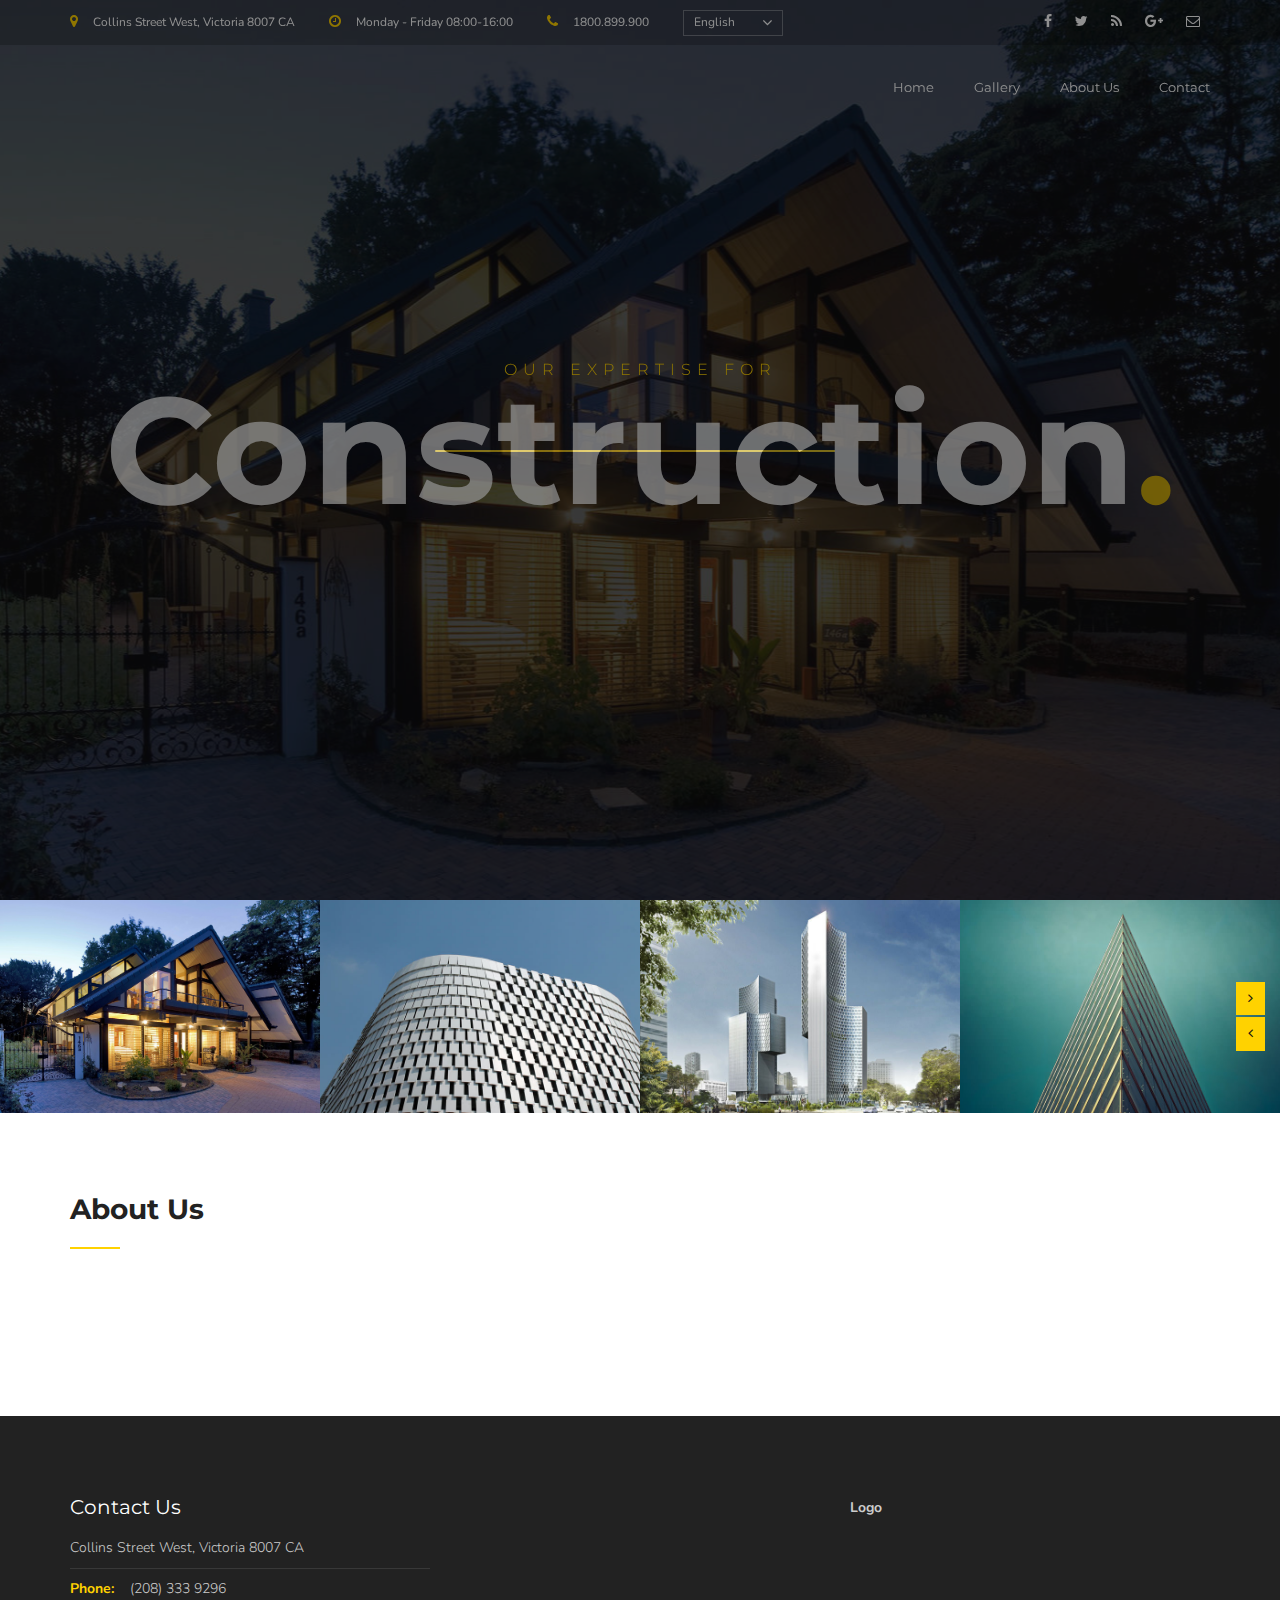
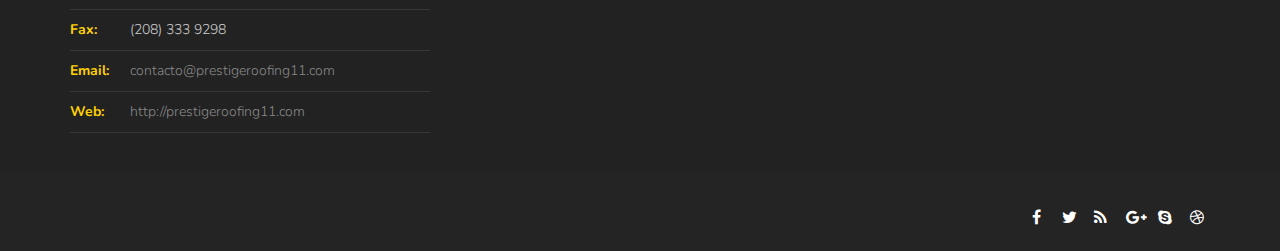
==== index.html @ 69c3b002 "part 1 theme" ====
<!DOCTYPE html>
<html lang="en">

<head>
    <meta charset="utf-8">
    <title>PRC</title>
    <meta name="viewport" content="width=device-width, initial-scale=1.0">
    <meta name="description" content="BuildPro is the most complete constructon and building website template">
    <meta name="keywords" content="construction,multipurpose,onepage,responsive,minimal,bootstrap,theme">
    <meta name="author" content="">


    <!--[if lt IE 9]>
	<script src="js/html5shiv.js"></script>
	<![endif]-->


    <!-- CSS Files
    ================================================== -->
    <link rel="stylesheet" href="css/bootstrap.css" type="text/css">	
	<link rel="stylesheet" href="css/jpreloader.css" type="text/css">
    <link rel="stylesheet" href="css/animate.css" type="text/css">
    <link rel="stylesheet" href="css/owl.carousel.css" type="text/css">
    <link rel="stylesheet" href="css/magnific-popup.css" type="text/css">
    <link rel="stylesheet" href="css/style.css" type="text/css">

    <!-- custom background -->
    <link rel="stylesheet" href="css/bg.css" type="text/css">

    <!-- color scheme -->
    <link rel="stylesheet" href="css/color.css" type="text/css" id="colors">

    <!-- RS5.0 Main Stylesheet -->
    <link rel="stylesheet" type="text/css" href="revolution/css/settings.css">

    <!-- RS5.0 Layers and Navigation Styles -->
    <link rel="stylesheet" type="text/css" href="revolution/css/layers.css">
    <link rel="stylesheet" type="text/css" href="revolution/css/navigation.css">
</head>

<body id="homepage">

    <div id="wrapper">

        <!-- header begin -->
        <header>
            <div class="info">
                <div class="container">
                    <div class="row">
                        <div class="col-md-8">
                            <div class="col"><span class="id-color"><i class="fa fa-map-marker"></i></span>Collins
                                Street West, Victoria 8007 CA </div>
                            <div class="col"><span class="id-color"><i class="fa fa-clock-o"></i></span>Monday - Friday
                                08:00-16:00</div>
                            <div class="col"><span class="id-color"><i class="fa fa-phone"></i></span>1800.899.900</div>
                            <div class="col">
                                <div id="lang-selector" class="dropdown">
                                    <a href="#" class="btn-selector">English</a>
                                    <ul>
                                        <li class="active"><a href="#">English</a></li>
                                        <li><a href="#">Spanish</a></li>
                                    </ul>
                                </div>
                            </div>

                        </div>
                        <div class="col-md-4 text-right">
                            <!-- social icons -->
                            <div class="col social">
                                <a href="#"><i class="fa fa-facebook"></i></a>
                                <a href="#"><i class="fa fa-twitter"></i></a>
                                <a href="#"><i class="fa fa-rss"></i></a>
                                <a href="#"><i class="fa fa-google-plus"></i></a>
                                <a href="#"><i class="fa fa-envelope-o"></i></a>
                            </div>
                            <!-- social icons close -->
                        </div>
                    </div>
                </div>
            </div>

            <div class="container">
                <div class="row">
                    <div class="col-md-12">
                        <!-- logo begin -->
                        <div id="logo">
                            <a href="/">
                                <!--<img class="logo" src="images/logo.png" alt="">
                                <img class="logo-2" src="images/logo-2.png" alt="">-->
                            </a>
                        </div>
                        <!-- logo close -->

                        <!-- small button begin -->
                        <span id="menu-btn"></span>
                        <!-- small button close -->

                        <!-- mainmenu begin -->
                        <nav>
                            <ul id="mainmenu">
                                <li><a href="/">Home</a>
                                </li>
                                <li><a href="gallery.html">Gallery</a>
                                </li>
                                <li><a href="">About Us</a>
                                </li>
                                <li><a href="contact.html">Contact</a></li>
                            </ul>
                        </nav>

                    </div>
                    <!-- mainmenu close -->

                </div>
            </div>
        </header>
        <!-- header close -->

        <!-- content begin -->
        <div id="content" class="no-bottom no-top">

            <!-- revolution slider begin -->
            <section id="section-slider" class="fullwidthbanner-container" aria-label="section-slider">
                <div id="revolution-slider">
                    <ul>
                        <li data-transition="fade" data-slotamount="10" data-masterspeed="default" data-thumb="">
                            <!--  BACKGROUND IMAGE -->
                            <img src="images-slider/wide13.jpg" alt="" data-bgposition="center center"
                                data-bgfit="cover" data-bgrepeat="no-repeat" data-bgparallax="10" />
                            <div class="tp-caption big-white" data-x="['center']" data-hoffset="['0']"
                                data-y="['middle']" data-voffset="['-80']" data-width="none" data-height="none"
                                data-whitespace="nowrap"
                                data-transform_in="opacity:0;scaleX:2;scaleY:2;s:400;e:Power3.easeOut;"
                                data-transform_out="opacity:0;s:400;e:Power3.easeOut;" data-start="400">
                                <span class="id-color">Our Expertise For</span>
                            </div>

                            <div class="tp-caption" data-x="['center']" data-hoffset="['0']" data-y="['middle']"
                                data-voffset="['110']" data-width="none" data-height="none" data-whitespace="nowrap"
                                data-transform_in="opacity:0;s:400;y:50;e:Power3.easeOut;"
                                data-transform_out="opacity:0;s:400;e:Power3.easeOut;" data-start="800">
                                <a href="contact.html" class="btn-slider">Contact US
                                </a>
                            </div>

                            <div class="tp-caption ultra-big-white customin customout start" data-x="['center']"
                                data-hoffset="['0']" data-y="['middle']" data-voffset="['0']" data-width="none"
                                data-height="none" data-whitespace="nowrap"
                                data-transform_in="opacity:0;scaleX:2;scaleY:2;s:400;e:Power3.easeOut;"
                                data-transform_out="opacity:0;s:400;e:Power3.easeOut;" data-start="600" data-end="1600">
                                Construction<span class="id-color">.</span>
                            </div>

                            <div class="tp-caption ultra-big-white customin customout start" data-x="center"
                                data-y="center" data-width="none" data-height="none" data-whitespace="nowrap"
                                data-transform_in="opacity:0;scaleX:2;scaleY:2;s:400;e:Power3.easeOut;"
                                data-transform_out="opacity:0;s:400;e:Power3.easeOut;" data-start="1600"
                                data-end="2600">
                                Planning<span class="id-color">.</span>
                            </div>

                            <div class="tp-caption ultra-big-white customin customout start" data-x="center"
                                data-y="center" data-width="none" data-height="none" data-whitespace="nowrap"
                                data-transform_in="opacity:0;scaleX:2;scaleY:2;s:400;e:Power3.easeOut;"
                                data-transform_out="opacity:0;s:400;e:Power3.easeOut;" data-start="2600">
                                Renovation<span class="id-color">.</span>
                            </div>
                        </li>

                        <li data-transition="fade" data-slotamount="10" data-masterspeed="default" data-thumb="">
                            <!--  BACKGROUND IMAGE -->
                            <img src="images-slider/bg-c-2.jpg" alt="" data-bgposition="center center"
                                data-bgfit="cover" data-bgrepeat="no-repeat" data-bgparallax="10" />
                            <div class="tp-caption big-white" data-x="['center']" data-hoffset="['0']"
                                data-y="['middle']" data-voffset="['-80']" data-width="none" data-height="none"
                                data-whitespace="nowrap"
                                data-transform_in="opacity:0;scaleX:2;scaleY:2;s:400;e:Power3.easeOut;"
                                data-transform_out="opacity:0;s:400;e:Power3.easeOut;" data-start="400">
                                <span class="id-color">We Build</span>
                            </div>

                            <div class="tp-caption ultra-big-white customin customout start" data-x="['center']"
                                data-hoffset="['0']" data-y="['middle']" data-voffset="['0']" data-width="none"
                                data-height="none" data-whitespace="nowrap"
                                data-transform_in="opacity:0;scaleX:2;scaleY:2;s:400;e:Power3.easeOut;"
                                data-transform_out="opacity:0;s:400;e:Power3.easeOut;" data-start="600">
                                Your Dream<span class="id-color">.</span>
                            </div>

                            <div class="tp-caption" data-x="['center']" data-hoffset="['0']" data-y="['middle']"
                                data-voffset="['110']" data-width="none" data-height="none" data-whitespace="nowrap"
                                data-transform_in="opacity:0;s:400;y:50;e:Power3.easeOut;"
                                data-transform_out="opacity:0;s:400;e:Power3.easeOut;" data-start="800">
                                <a href="contact.html" class="btn-slider">Contact US
                                </a>
                            </div>
                        </li>

                        <li data-transition="fade" data-slotamount="10" data-masterspeed="default" data-thumb="">
                            <!--  BACKGROUND IMAGE -->
                            <img src="images-slider/bg-c-1.jpg" alt="" data-bgposition="center center"
                                data-bgfit="cover" data-bgrepeat="no-repeat" data-bgparallax="10" />
                            <div class="tp-caption big-white" data-x="['center']" data-hoffset="['0']"
                                data-y="['middle']" data-voffset="['-80']" data-width="none" data-height="none"
                                data-whitespace="nowrap"
                                data-transform_in="opacity:0;scaleX:2;scaleY:2;s:400;e:Power3.easeOut;"
                                data-transform_out="opacity:0;s:400;e:Power3.easeOut;" data-start="400">
                                <span class="id-color">Your Construction</span>
                            </div>

                            <div class="tp-caption ultra-big-white customin customout start" data-x="['center']"
                                data-hoffset="['0']" data-y="['middle']" data-voffset="['0']" data-width="none"
                                data-height="none" data-whitespace="nowrap"
                                data-transform_in="opacity:0;scaleX:2;scaleY:2;s:400;e:Power3.easeOut;"
                                data-transform_out="opacity:0;s:400;e:Power3.easeOut;" data-start="600">
                                Partner<span class="id-color">.</span>
                            </div>

                            <div class="tp-caption" data-x="['center']" data-hoffset="['0']" data-y="['middle']"
                                data-voffset="['110']" data-width="none" data-height="none" data-whitespace="nowrap"
                                data-transform_in="opacity:0;s:400;y:50;e:Power3.easeOut;"
                                data-transform_out="opacity:0;s:400;e:Power3.easeOut;" data-start="800">
                                <a href="contact.html" class="btn-slider">Contact US
                                </a>
                            </div>
                        </li>

                    </ul>
                </div>
            </section>
            <!-- revolution slider close -->


            <!-- section begin -->
            <section id="section-gallery" aria-label="section-gallery" class="no-top no-bottom" data-bgcolor="#2">
                <div class="owl-custom-nav">
                    <a class="btn-next"></a>
                    <a class="btn-prev"></a>
                </div>

                <div id="gallery-carousel-4" class="owl-slide carousel-style-2">

                    <!-- gallery carousel-item -->
                    <div class="carousel-item">
                        <div class="picframe">
                            <img src="images/portfolio/pf1.jpg" alt="" />
                        </div>
                    </div>
                    <!-- close gallery carousel-item -->

                    <!-- gallery carousel-item -->
                    <div class="carousel-item">
                        <div class="picframe">
                            <img src="images/portfolio/pf2.jpg" alt="" />
                        </div>
                    </div>
                    <!-- close gallery carousel-item -->

                    <!-- gallery carousel-item -->
                    <div class="carousel-item">
                        <div class="picframe">
                            <img src="images/portfolio/pf3.jpg" alt="" />
                        </div>
                    </div>
                    <!-- close gallery carousel-item -->

                    <!-- gallery carousel-item -->
                    <div class="carousel-item">
                        <div class="picframe">
                            <img src="images/portfolio/pf4.jpg" alt="" />
                        </div>
                    </div>
                    <!-- close gallery carousel-item -->

                    <!-- gallery carousel-item -->
                    <div class="carousel-item">
                        <div class="picframe">
                            <img src="images/portfolio/pf5.jpg" alt="" />
                        </div>
                    </div>
                    <!-- close gallery carousel-item -->

                    <!-- gallery carousel-item -->
                    <div class="carousel-item">
                        <div class="picframe">
                            <img src="images/portfolio/pf6.jpg" alt="" />
                        </div>
                    </div>
                    <!-- close gallery carousel-item -->

                    <!-- gallery carousel-item -->
                    <div class="carousel-item">
                        <div class="picframe">
                            <img src="images/portfolio/pf7.jpg" alt="" />
                        </div>
                    </div>
                    <!-- close gallery carousel-item -->

                    <!-- gallery carousel-item -->
                    <div class="carousel-item">
                        <div class="picframe">
                            <img src="images/portfolio/pf8.jpg" alt="" />
                        </div>
                    </div>
                    <!-- close gallery carousel-item -->

                </div>
            </section>
            <!-- section close -->

            <!-- section begin -->
            <section id="section-about">
                <div class="container">
                    <div class="row">
                        <div class="col-md-3">
                            <h2>About Us<span class="tiny-border"></span></h2>
                        </div>

                        <div class="col-md-9">
                            <div class="row">
                                <!-- feature box begin -->
                                <div class="col-md-6 wow fadeInRight">
                                    Sed ut perspiciatis unde omnis iste natus error sit voluptatem accusantium
                                    doloremque laudantium, totam rem aperiam, eaque ipsa quae ab illo inventore
                                    veritatis et quasi architecto beatae. Sed ut perspiciatis unde omnis iste natus
                                    error sit voluptatem accusantium doloremque laudantium, totam rem aperiam, eaque
                                    ipsa quae ab illo inventore veritatis et quasi architecto beatae.
                                </div>
                                <!-- feature box close -->

                                <!-- feature box begin -->
                                <div class="col-md-6 wow fadeInRight" data-wow-delay=".2s">
                                    Sed ut perspiciatis unde omnis iste natus error sit voluptatem accusantium
                                    doloremque laudantium, totam rem aperiam, eaque ipsa quae ab illo inventore
                                    veritatis et quasi architecto beatae. Sed ut perspiciatis unde omnis iste natus
                                    error sit voluptatem accusantium doloremque laudantium, totam rem aperiam, eaque
                                    ipsa quae ab illo inventore veritatis et quasi architecto beatae.
                                </div>
                                <!-- feature box close -->


                            </div>
                        </div>

                    </div>
                </div>
            </section>
            <!-- section close -->






            


        </div>

        <!-- footer begin -->
        <footer>
            <div class="container">
                <div class="row">
                    <div class="col-md-4">
                        <h3>Contact Us</h3>
                        <div class="widget widget-address">
                            <address>
                                <span>Collins Street West, Victoria 8007 CA</span>
                                <span><strong>Phone:</strong>(208) 333 9296</span>
                                <span><strong>Fax:</strong>(208) 333 9298</span>
                                <span><strong>Email:</strong><a
                                        href="mailto:contacto@prestigeroofing11.com">contacto@prestigeroofing11.com</a></span>
                                <span><strong>Web:</strong><a href="#">http://prestigeroofing11.com</a></span>
                            </address>
                        </div>
                    </div>
                    <div class="col-md-4"></div>
                    <div class="col-md-4">
                        <!-- <img src="images/logo.png" class="logo-small" alt=""><br> -->
                        <label>Logo</label>
                    </div>
                </div>
            </div>

            <div class="subfooter">
                <div class="container">
                    <div class="row">
                        <div class="col-md-6">
           
                        </div>
                        <div class="col-md-6 text-right">
                            <div class="social-icons">
                                <a href="#"><i class="fa fa-facebook fa-lg"></i></a>
                                <a href="#"><i class="fa fa-twitter fa-lg"></i></a>
                                <a href="#"><i class="fa fa-rss fa-lg"></i></a>
                                <a href="#"><i class="fa fa-google-plus fa-lg"></i></a>
                                <a href="#"><i class="fa fa-skype fa-lg"></i></a>
                                <a href="#"><i class="fa fa-dribbble fa-lg"></i></a>
                            </div>
                        </div>
                    </div>
                </div>
            </div>

        </footer>
        <!-- footer close -->

        <a href="#" id="back-to-top"></a>
    </div>



     <!-- Javascript Files
    ================================================== -->
    <script src="js/jquery.min.js"></script>	
    <script src="js/jpreLoader.js"></script>
    <script src="js/bootstrap.min.js"></script>
    <script src="js/jquery.isotope.min.js"></script>
    <script src="js/easing.js"></script>
    <script src="js/owl.carousel.js"></script>
    <script src="js/jquery.countTo.js"></script>
    <script src="js/validation.js"></script>
    <script src="js/wow.min.js"></script>
    <script src="js/jquery.magnific-popup.min.js"></script>
    <script src="js/enquire.min.js"></script>
    <script src="js/jquery.stellar.min.js"></script>
    <script src="js/designesia.js"></script>

    <!-- RS5.0 Core JS Files -->
    <script type="text/javascript" src="revolution/js/jquery.themepunch.tools.min.js?rev=5.0"></script>
    <script type="text/javascript" src="revolution/js/jquery.themepunch.revolution.min.js?rev=5.0"></script>

    <!-- RS5.0 Extensions Files -->
    <script type="text/javascript" src="revolution/js/extensions/revolution.extension.video.min.js"></script>
    <script type="text/javascript" src="revolution/js/extensions/revolution.extension.slideanims.min.js"></script>
    <script type="text/javascript" src="revolution/js/extensions/revolution.extension.layeranimation.min.js"></script>
    <script type="text/javascript" src="revolution/js/extensions/revolution.extension.navigation.min.js"></script>
    <script type="text/javascript" src="revolution/js/extensions/revolution.extension.actions.min.js"></script>
    <script type="text/javascript" src="revolution/js/extensions/revolution.extension.kenburn.min.js"></script>
    <script type="text/javascript" src="revolution/js/extensions/revolution.extension.migration.min.js"></script>
    <script type="text/javascript" src="revolution/js/extensions/revolution.extension.parallax.min.js"></script>

    <script>
        jQuery(document).ready(function () {
            jQuery("#revolution-slider").revolution({
                sliderType: "standard",
                sliderLayout: "fullscreen",
                delay: 3500,
                navigation: {
                    arrows: { enable: true }
                },
                parallax: {
                    type: "mouse",
                    origo: "slidercenter",
                    speed: 2000,
                    levels: [2, 3, 4, 5, 6, 7, 12, 16, 10, 50],
                },
                spinner: "off",
                gridwidth: 1140,
                gridheight: 640,
                disableProgressBar: "on"
            });
        });
    </script>


</body>

</html>
---- css/jpreloader.css ----
#jpreOverlay {
	background-color: #000000;
	position:absolute;
	width:100%;
	height:100%;
}
#jpreSlide{
	font-size:22px;
	color:#ccc;
	text-align:center;
	width:50%;
	height:30%;
}
#jpreLoader{
	width:400px;
	height:2px;
	background:#111;
	border-radius:25px;
	-moz-border-radius:25px;
	-webkit-border-radius:25px;
}

#jpreBar {
	background:#222;
	border-radius:25px;
	-moz-border-radius:25px;
	-webkit-border-radius:25px;
}

#jprePercentage {
	color:#111;
	z-index:-1;
	font-family:Arial,Helvetica,sans-serif;
	text-align:center;
	margin-top:10px;
	font-size:96px;
	margin-top:-10px;
}

#jSplash{
	line-height:200%;
}

#jSplash section{
	padding:0;
	display:block;
	background:none !important;
}
---- css/style.css ----
/* ================================================== */
/* BuildPro
/* created by designesia

* body
* header
	* subheader
* navigation
* content
* section
* footer
* sidebar
* blog
* products
* contact
* coming soon page
* elements
	* address
	* border
	* box icon
	* breadcrumb
	* button and link
	* columns
	* counter
	* dropdown
	* divider
	* dropcap
	* heading
	* icon font
	* list
	* map
	* package
	* page heading
	* pagination
	* pricing
	* preloader
	* progress bar
	* social icons
	* spacer
	* tabs
	* team
	* testimonial
* plugin
* media query
*/

@charset "utf-8";

/* ================================================== */
/* import custom fonts */
/* ================================================== */
@import url('https://fonts.googleapis.com/css?family=Montserrat:100,100i,200,200i,300,300i,400,400i,500,500i,600,600i,700,700i,800,800i,900,900i');
@import url('https://fonts.googleapis.com/css?family=Nunito:300,300i,400,400i,600,600i,700,700i,800,800i,900,900i');

/* ================================================== */
/* import fonts icon */
/* ================================================== */
@import url("../fonts/font-awesome/css/font-awesome.css");
@import url("../fonts/elegant_font/HTML_CSS/style.css");
@import url("../fonts/et-line-font/style.css");

/* ================================================== */
/* body */
/* ================================================== */
html{
	background:#000000 !important;
}

body {
	font-family: "Nunito",Arial, Helvetica, sans-serif;
	font-size: 14px;
	font-weight:400;
	color: #ddd;
	line-height: 1.7em;
	padding: 0;
	background:#606060;
	display:none;
}

body.de_light{
	color:#555;
}

#wrapper{
overflow:hidden;
}

.de-navbar-left #wrapper{
overflow:visible;
}

/* ================================================== */
/*  header	*/ 
/* ================================================== */
	header {
	width: 100%;
	height: 80px;
	position: absolute;
	top: 0;
	left: 0;
	z-index: 999;
	background:#333333;
	border-bottom:solid 1px rgba(0,0,0,0.0);
	}
	
	header .info{
	display:none;
	color:#fff;
	padding:10px 0 10px 0;
	width:100%;
	z-index:100;
	background:rgba(0,0,0,.2);
	}
	header .info .col{
	display:inline-block;
	font-size:12px;
	}
	header .info .col{
	padding-right:30px;
	}
	
	header .info .col:last-child{
	padding-right:0px;
	}
	
	header .info i{
	font-size:14px;
	margin-right:15px;
	}
	
	header .info .social.col{
	border:none;
	}
	header .info .social i{
	color:#fff;
	font-size:14px;
	display:inline-block;
	float:none;
	padding:0 10px 0 10px;
	margin:0;
	}
	header .info strong{
	font-size:12px;
	}
	
	header.header-bg{
	background:rgba(0,0,0,0.5);
	}
	
	header.transparent{
	background:rgba(0,0,0,0.0);
	}
	
	header.autoshow{
	top:-120px;
	height:70px !important;
	}	
	
	header.autoshow.scrollOn,header.autoshow.scrollOff{
	-o-transition:.5s;
	-ms-transition:.5s;
	-moz-transition:.5s;
	-webkit-transition:.5s;
	transition:.5s;
	outline: none;	
	}
	
	header.autoshow.scrollOn{
	top:0;
	}
	
	header.autoshow.scrollOff{
	top:-120px;
	}
	
	header div#logo {
	display: inline-block;
	height: 100%;
	float: left;
	font-family: "Oswald", sans-serif;
	font-size: 72px;
	color: white;
	font-weight: 400;
	line-height:60px;
	-webkit-transition: all 0.3s;
	-moz-transition: all 0.3s;
	-ms-transition: all 0.3s;
	-o-transition: all 0.3s;
	transition: all 0.3s; 
	}
	header div#logo .logo-2{
	display:none;
	}
	header nav {
	float:right;
	}
	header nav a {
	-webkit-transition: all 0.3s;
	-moz-transition: all 0.3s;
	-ms-transition: all 0.3s;
	-o-transition: all 0.3s;
	transition: all 0.3s; 
	}
	header nav a:hover {
	color: #555; 
	}
	header.smaller #mainmenu a{
	padding-top: 18px;
	padding-bottom:18px;
	}
	header.smaller #mainmenu a{
	padding-top: 18px;
	padding-bottom:18px;
	}
	header.smaller #mainmenu li li a{
	padding-top: 2px;
	padding-bottom:2px;
	}
	header.smaller #mainmenu ul{
	top:70px;
	}
	header.smaller #mainmenu ul ul{
	top:0px;
	}
	header.smaller {
	height: 70px;
	background:rgba(50,50,50,.95);
	position:fixed;
	z-index:1200 !important;
	}
	header.smaller div#logo {
	line-height:48px;
	}
	header.smaller.scroll-light{
	background:#fff;
	border-bottom:solid 1px #eee;
	}
	header.smaller.scroll-light  div#logo .logo{
	display:none;
	}
	header.smaller.scroll-light  div#logo .logo-2{
	display:inline-block;
	}
	header.smaller.scroll-light #mainmenu a{
	color:#333;
	}
	header.smaller.scroll-light #mainmenu li li a{
	color:#fff;
	}
	.logo-smaller div#logo {
	width: 150px;
	height:30px;
	line-height: 65px;
	font-size: 30px;
	}
	.logo-smaller div#logo img{
	line-height: 75px;
	font-size: 30px;
	}
	.logo-smaller  div#logo .logo-1{
	display:none;
	}
	.logo-smaller  div#logo .logo-2{
		display:inline-block;
	}
	.logo-small{
	margin-bottom:20px;
	}
		
	header.de_header_2{
		height:125px;	
	}
	
	header.de_header_2.smaller {
		height:70px;
	}
	
	header.de_header_2.smaller .info{
		position:absolute;
		opacity:0;
		z-index:-1;
	}
	
	.de-navbar-left{
	background:#151618 ;
	}
	
	.de-navbar-left #logo{
	padding:40px;
	text-align:center;
	width:100%;
	}
	
	.de-navbar-left header{
	position:relative;
	display:block;
	width:100%;
	height:100%;
	left:0;
	background:none;
	padding:30px;
	padding-right:20px;
	}
	
	
	.de-navbar-left header #mainmenu{
	float:none;
	margin:0;
	padding:0;
	}	
	
	.de-navbar-left header #mainmenu > li{
	display:block !important;
	margin:0;
	float:none;
	text-align:center;
	font-family:"Montserrat";
	letter-spacing:5px;
	font-size:14px;
	padding:0;
	padding-top:10px;
	padding-bottom:10px;
	border-bottom:solid 1px rgba(255,255,255,.1);
	}	
	.de_light.de-navbar-left header #mainmenu > li{
	border-bottom:solid 1px rgba(0,0,0,.05);
	}
	.de-navbar-left header #mainmenu > li > a{
	padding:0;
	opacity:.5;
	}	
	.de_light.de-navbar-left header #mainmenu > li > a{
	color:#222;
	}	
	.de-navbar-left header #mainmenu > li a:hover{
	opacity:1;
	}
	.de-navbar-left header #mainmenu > li >a:after{
	content:none;
	}
	.de-navbar-left header nav{
	float:none !important;
	}
	
	
	/* subheader */
	#subheader{
	padding-bottom:70px;
	background:#222;
	text-align:center;
	}
	.de-navbar-left  #subheader{
	padding-bottom:120px;
	}
	#subheader h1 {
	color:#eceff3;
	margin-top:80px;
	font-size: 32px;
	text-transform:uppercase;
	font-weight:600;
	}
	#subheader span {
	letter-spacing:2px;
	display: inline-block;
	font-size: 15px;
	margin-top:88px;
	color:#fff;
	}
	#subheader .crumb{
	font-size:10px;
	letter-spacing:3px;
	margin-top: 20px;
	color:#fff;
	}
	
	#subheader .small-border-deco{
	display:block;
	margin:0 auto;
	margin-top:20px;
	width:100%;
	height:1px;
	background:rgba(255,255,255,.1);
	}
	
	#subheader .small-border-deco span{
	display:block;
	margin:0 auto;
	height:2px;
	width:100px;
	}

	.de-navbar-left.de_light #subheader h1{
	color:#222;
	}


/* ================================================== */
/* navigation */
/* ================================================== */
	#mainmenu {
	font-family:"Montserrat";
	float: right;
	font-size:13px;
	font-weight:400;
	}	
	
	#mainmenu ul {
	float: right;
	margin: 0px 0px;
	padding: 0px 0px;
	height: 30px;
	}
	
	#mainmenu li {
	margin: 0px 0px;
	padding: 0px 0px;
	float: left;
	display: inline;
	list-style: none;
	position: relative;
	}
		
	#mainmenu a {
	display: inline-block;
	padding: 25px 0px 25px 20px;
	line-height: 35px;
	text-decoration: none;
	color:#fff;
	text-align:center;
	outline:none;
	}	
	
	#mainmenu li a:after { float:right; position:relative; font-family:"FontAwesome"; content:"\f111"; font-size:6px; margin-left:20px; margin-top:0px; color:#f7c51e; }
	
	#mainmenu li:last-child a:after{display:none;}
	
	#mainmenu.no-separator li a:after{
	font-size:0px;
	}	
	
	#mainmenu.line-separator li a:after{
	content:"/";
	font-size:14px;
	}	
	
	#mainmenu.circle-separator li a:after{
	content:"\f10c";
	font-size:9px;
	}	
	
	#mainmenu.strip-separator li a:after{
	content:"\f068";
	font-size:9px;
	}	
	
	#mainmenu.plus-separator li a:after{
	content:"\f067";
	font-size:11px;
	}	
	
	#mainmenu.square-separator li a:after{
	content:"\f096";
	font-size:11px;
	}		
	
	
	#mainmenu li li {
	font-weight: normal; 
	border-bottom: solid 1px #333;
	}
	
	#mainmenu li li:last-child {
	border-bottom: none;
	}
	

	#mainmenu li li a {
	padding: 2px 15px 2px 15px;
	background: #222327;
	border-top: none;
	color: #ccc;
	width:100%;
	border-left:none;
	text-align:left;
	}
	
	#mainmenu li li a:hover{
	color:#111;
	}
	
	#mainmenu li li a:after {
	content:none !important;
	}
	
	#mainmenu li li li a {
	padding: 2px 15px 2px 15px;
	background: #222327;
	}
	
	#mainmenu li li a:hover,
	#mainmenu ul li:hover > a{
	color:#111;
	background: #1a8b49;
	}
	
	#mainmenu li ul {
	width: 210px;
	height: auto;
	position: absolute;
	top: 79px;
	left: 0px;
	z-index: 10;
	visibility:hidden;
	opacity:0;
	}
	
	#mainmenu li li {
	display: block;
	float: none;
	text-transform:none;
	}
	
	#mainmenu li:hover > ul {
	visibility: visible;
	opacity:1;
	}
	
	#mainmenu li ul ul {
	left: 100%;
	top: 0px;
	}
	
	#mainmenu li ul ul li a{
	background:#202020;
	}
	
	#mainmenu li:hover > ul {
	color: #1a8b49;
	}
	
	#mainmenu select {
	padding: 10px;
	height: 36px;
	font-size: 14px;
	border: none;
	background: #ff4200;
	color:#eceff3;
	}
	
	#mainmenu select option {
	padding: 10px;
	}
	
	/* menu toggle for mobile */
	#menu-btn{
	display:none;
	float:right;
	margin-top:5px;
	width:36px;
	height:36px;
	background:#333;
	padding:6px;
	text-align:center;
	cursor:pointer;
	}
	
	#menu-btn:before{
	font-family:FontAwesome;
	content: "\f0c9";
	font-size:24px;
	color:#eceff3;
	}
	
	#menu-btn:hover{
	background:#fff;
	}
	
	#menu-btn:hover:before{
	color:#222;
	}


/* ================================================== */
/* content */
/* ================================================== */
	#content {
	width:100%;
	background:#fff;
	padding:90px 0 90px 0;
	z-index:100;
	}
	
	.de_light #content{
	background:#fff;
	}
		
	
	#content{
	background:#18191b;
	}


/* ================================================== */
/* section */
/* ================================================== */
	section{padding:80px 0 80px 0;}
	section{background:#18191b;}
	
	.de-navbar-left .container-fluid .container{
	width:100% !important;
	}
	
	.de-navbar-left section{
	padding:70px;
	}
	
	.de_light section{
	background:#fff;
	}
	
	.section-fixed {
	position:fixed;
	width:100%;
	min-height:100%;
	height:auto;
	}
	
/* ================================================== */
/* footer */
/* ================================================== */
footer {
	background: #222222;
	color: #ccc;
	padding: 80px 0 0 0;
	}
	
	footer h3, .de_light footer h3 {
	color:#fff;
	font-size: 20px;
	text-transform:none;
	font-weight:normal;
	}
	
	footer a {
	color: #ccc;
	}
	
	footer a:visited {
	color: #ccc;
	}
	
	footer a:hover {
	color:#eceff3;
	}

	.de-navbar-left footer{
	padding:70px 70px 0 70px;
	}
	
	.subfooter{
	background:#242424;
	padding:30px 0 20px 0;
	}
	
	.de-navbar-left .subfooter{
	background:none;
	}
	
	header.side-header{
	border-bottom:none !important;
	margin:0;
	}
	
	header.side-header{
	
	}
	
	header.side-header .social-icons-2{
	margin:0 auto;
	margin-top:50px !important;
	float:none;
	text-align:center;
	}
	
	header.side-header .social-icons-2 a{
	display:inline-block;
	margin:0 2px 0 2px;
	background:#555;
	width:36px;
	height:36px;
	padding-top:5px;
	display:inline-block;
	text-align:center;
	border-radius:20px;
	-moz-border-radius:20px;
	-webkit-border-radius:20px;
	opacity:.2;	
	}
	
	.de_light header.side-header .social-icons-2 a{
	background:#fff;
	color:#333;
	}
	
	header.side-header .social-icons-2 a:hover{
	opacity:1;
	}
	
	
	.de-navbar-left.de_light header, .de-navbar-left.de_light{background:#f9f9f9;}
	
	header.header-light-transparent{
	background:rgba(255,255,255,.5);
	}
	header.header-solid{
	position:fixed;
	}
	header.header-solid.header-light #mainmenu >li > a{
	color:#555;
	}
	header.header-solid.header-light .info{
	background:#eee;
	color:#555;
	}
	header.header-solid.header-light .info .social i{
	color:#222;
	}
	
	header.header-solid{
	background:#222;
	}

	header.header-mobile{
	height:100%;
	background:#111;
	}
	
	header.header-solid.header-light{
	background:#fff;
	}
	
	#de-sidebar{
	padding:0px;
	}
	

/* ================================================== */
/* blog */
/* ================================================== */
	.blog-list {
	margin: 0;
	padding: 0;
	}
	/* blog list */
	.blog-list li {
	list-style: none;
	line-height: 1.7em;
	margin-bottom: 60px;
	margin-top:0px;
	padding-bottom:15px;
	border-bottom:solid 1px rgba(255,255,255,.1);
	}
	.de_light .blog-list li{
	border-bottom:solid 1px #ddd;
	}
	.blog-list h3{
	margin-top:20px;
	}	
	.blog-list h3 a{
	color:#fff;
	}
	.de_light  .blog-list h3 a{
	color:#222222;
	}
	.de_light  .text-light  .blog-list h3 a{
	color:#fff;
	}
	.blog-list .btn-more{
	padding:3px 25px 3px 25px;
	color:#111;
	text-transform:uppercase;
	text-decoration:none;
	font-weight:700;
	float:right;
	}
	.blog-list .btn-more:hover{
	background:#fff;
	}
	.de_light .blog-list .btn-more:hover{
	background:#222;
	color:#fff;
	}
	.blog-list .post-text{
	padding-left:80px;
	}
	.blog-list .blog-slider{
	margin-bottom:-60px;
	}
	.blog-list .date-box {
	width: 60px;
	position: absolute;
	text-align: center;
	text-shadow:none;
	}
	.blog-list .date-box .day, .blog-list .date-box .month {
	display: block;
	color:#fff;
	text-align:center;
	width:60px;
	z-index:100;
	}
	
	.de_light .blog-list .date-box .day, .de_light .blog-list .date-box .month {
	color:#222222;
	}
	
		
	.blog-list .date-box .month {
	font-size:14px;
	}
	
	
	.blog-list .date-box .day{
	font-family:"Montserrat";
	color:#222222;
	font-weight:600;
	font-size: 30px;
	padding-top:20px;
	padding-bottom:20px;
	}
	
	
	.blog-list .date-box .month {
	color:#fff;
	font-weight:600;
	letter-spacing:16px;
	padding:7px 0 7px 0;
	border-bottom:solid 4px #333;
	}

	.de_light .blog-list .date-box .month {
	border-bottom-color:#ddd;
	}
	
	.de_light  .text-light  .blog-list .date-box .month{
	color:#fff;
	}
	
	.blog-snippet li{
	border-bottom:none !important;
	margin-bottom:0;
	}
	
	#blog-carousel .item{
	width:100%;
	}
	
	/* blog comment */
	#blog-comment {
	margin-top: 40px;
	margin-left: 80px;
	}
	
	#blog-comment h5 {
	margin-bottom: 10px;
	}
	
	#blog-comment ul, #blog-comment li {
	list-style: none;
	margin-left: -30px;
	padding-left: 0;
	}
	
	#blog-comment li {
	min-height: 70px;
	padding-bottom: 10px;
	margin-bottom: 10px;
	padding-bottom: 20px;
	border-bottom: solid 1px #eee;
	}
	
	#blog-comment li .avatar {
	position: absolute;
	margin-top: 5px;
	}
	
	#blog-comment .comment {
	margin-left: 85px;
	}
	
	#blog-comment li {
	min-height: 70px;
	font-size: 14px;
	line-height: 1.6em;
	}
	
	#blog-comment li li {
	margin-left: 55px;
	padding-bottom: 0px;
	margin-top: 20px;
	padding-top: 10px;
	border-top: solid 1px #eee;
	border-bottom: none;
	}
	
	#blog-comment li li .avatar {
	position: absolute;
	}
	
	#blog-comment li li .comment {
	}
	
	.comment-info {
	margin-left: 85px;
	margin-bottom: 5px;
	}
	
	.comment-info span {
	}
	
	.comment-info .c_name {
	display: block;
	font-weight: 700;
	color: #555555;
	}
	
	.comment-info .c_reply {
	padding-left: 20px;
	margin-left: 20px;
	border-left: solid 1px #ddd;
	font-size: 12px;
	}
	
	.comment-info .c_date {
	font-size: 12px;
	}
	
	.blog-list h3 {
	color: #333;
	}
	
	.blog-read h3 {
	color: #333;
	letter-spacing:normal;
	font-size:24px;
	text-transform:none;
	}

	

	


	/* blog comment form */
	#commentform label {
	display: block;
	}
	#commentform input {
	width: 290px;
	}
	#commentform input:focus {
	border: solid 1px #999;
	background: #fff;
	}
	#commentform textarea {
	width: 97%;
	padding: 5px;
	height: 150px;
	color:#333;
	}
	#commentform textarea:focus {
	border: solid 1px #999;
	background: #fff;
	}
	#commentform input.btn {
	width: auto;
	}
	
	.post-meta {
	margin: 0px 0 10px 0px;
	border: solid 1px #eee;
	border-left:none;
	font-size:11px;
	display:table;
	width:100%;
	table-layout: fixed;
	}
	.post-meta a{
	color:#888 !important;
	}
	.post-meta span {
		display:table-cell;
		padding:10px 0 10px 0;
		text-align:center;
		border-left:solid 1px #eee;
	}
	.post-meta span i {
	float: none;
	}
	.post-image img {
	width:100%;
	margin-bottom: 0px;
	}
	.post-meta{
	border-color:#222;
	}
	.post-meta span{
	border-color:#222;
	}
	


	
	.blog-slide{
	padding:0;
	margin:0;
	}

/* ================================================== */
/* products */
/* ================================================== */

.products{
padding:0;
list-style:none;
text-align:center;
}
.products li{
margin-bottom:40px;
}
.product .price{
margin-bottom:10px;
font-size:20px;
color:#222;
}
.de_light .product h4{
font-size:16px;
margin:0;
margin-top:20px;
}
.product img{
padding:2px;
background:#333;
border:solid 1px #fff;
}
.de_light .product img{
padding:0;
border:solid 1px #eee;
}
.ratings{
color:#F86E4E;
}
.product .ratings{
margin:5px 0 5px 0;
}
	
/* ================================================== */
/* contact form */
/* ================================================== */
	.error {
	padding:20px;
	border:none;
	display: none;
	color: #d9534f;
	border:solid 1px #d9534f;
	font-size: 12px;
	}
	.success {
	padding:20px;
	display: none;
	color: #5cb85c;
	border:solid 1px #5cb85c;
	margin-bottom: 20px;
	}
	.error img {
	vertical-align: top;
	}
	.full {
	width: 98%;
	}

	#contact_form{
	margin-top:20px;
	}
	
	#contact_form input[type=text],#contact_form textarea,#contact_form input[type=email],#search{
	padding:10px;
	margin-bottom:20px;
	color:#fff;
	border:solid 1px rgba(0,0,0,.3);
	background:rgba(0,0,0,.2);
	border-radius:0 !important;
	height:auto;
	}

	.de_light #contact_form input[type=text],.de_light #contact_form textarea,.de_light #contact_form input[type=email], .de_light #search
		{
		border:solid 1px #ddd;
		background:#fff;	
		color:#333 !important;
		}

	
	
	
	#contact_form input[placeholder],#contact_form textarea[placeholder]{
	color:#eee;
	}
	#contact_form input[type=submit]{
	background:none;
	}
	
	#contact_form input[type=submit]:hover{
	color:#fff !important;
	background:#111;
	border-color:#111;
	}
	
	#contact_form textarea{
	height:165px;
	}
	
	.error_input{
	border-color:#D31E2B !important;
	}

/* ================================================== */
/* coming soon page */
/* ================================================== */
	
	.coming-soon .logo{
	margin:0;
	padding:0;
	}
	
	.coming-soon h2{
	margin-top:0;
	color:rgba(255,255,255,.8);
	font-weight:400;
	}
	
	.coming-soon  .social-icons i{
	font-size:20px;
	margin-left:10px;
	margin-right:10px;
	}
	
	.coming-soon .social-icons i:hover{
	background:none;
	color:rgba(255,255,255,.2) !important;
	}
	
	
	.arrow-up, .arrow-down {
	width: 0; 
	height: 0; 
	border-left: 40px solid transparent;
	border-right: 40px solid transparent;
	border-bottom: 40px solid #fff;
	position:fixed;
	margin-left: auto;
	margin-right: auto;
	left: 0;
	right: 0;
	bottom:0;
	cursor:pointer;
	z-index:101;
	}
	
	.arrow-down {
	border-top: 40px solid #fff;
	border-bottom:none;
	position:fixed;
	z-index:102;
	top:-40px;
	}
	
	.arrow-up:before{
	font-family:"FontAwesome";
	font-size:20px;
	content:"\f067";
	color:#222;
	position:relative;
	top:12px;
	margin:0 0 0 -8px !important;
	}
	
	.arrow-down:before{
	font-family:"FontAwesome";
	font-size:20px;
	content:"\f068";
	color:#222;
	position:relative;
	top:-35px;
	margin:0 0 0 -8px !important;
	}
	

/* ================================================== */
/* elements */
/* ================================================== */
	
	/* address */
	/* ------------------------------ */
	address{
	margin:0;
	margin-top:20px;
	}
	address span {
	display: block;
	border-bottom:solid 1px #222;
	padding-bottom:10px;
	margin-bottom:10px;
	font-weight:300;
	}
	
	.de_light .widget_text address span {
	border-bottom:solid 1px #ddd;
	}
	
	address span strong {
        display: inline-block;
        width: 60px;
    }
	
	address span{
	border-bottom-color:#222;
	}
	
	footer address span{
	border-bottom-color:rgba(255,255,255,.1);
	}
	
	address span i{
	margin-top:5px;
	margin-right:20px;
	float:none;
	}
	
	address span strong {
	display: inline-block;
	}
	
	address span a{
	color:#eceff3;
	}
	
	.address-style-2, .address-style-2 a, .address-style-2 span strong{
	color:#555;
	}
	.address-style-2 span{
	border:none;
	margin-bottom:10px;
	}	
	.address-style-2 span strong {
	display: block;
	}
	
	.de_light #sidebar .widget address span{
	border-bottom:solid 1px #ddd;
	}
	
	.de_light #sidebar .widget address a{
	color:#333;
	}
	
	
	/* border */
	/* ------------------------------ */
	.small-border{
	height:1px;
	width:120px;
	background:#ccc;
	display:block;
	margin:0 auto;
	margin-top:20px;
	margin-bottom:30px;
	}
	
	.tiny-border{
	height:2px;
	background:#333;
	width:50px;
	margin-top:20px;
	display:block;
	}
	
	.tiny-border.center{
	margin-left:auto;
	margin-right:auto;
	}
	
	/* breadcrumb */
	/* ------------------------------ */
	.crumb {
	color:#777;
	font-size: 12px;
	margin:0;
	padding:0;
	}
	.de-navbar-left.de_light #subheader .crumb{
	color:#333;
	}
	.crumb li {
	display: inline;
	text-decoration: none;
	padding: 0 2px 0 2px;
	letter-spacing:0;
	font-size:12px;
	}
	
	.crumb li.sep:after{
	font-family:"FontAwesome";
	content:"\f105";
	}
	
	.crumb a{
	text-decoration:none;
	}
	
	.de_light .crumb a:hover{
	color:#fff;
	}

	
	/* box icon */
	
	.icon_box .icon_wrapper{
	margin-bottom:20px;
	}
	.icon_box .icon_wrapper i{
	font-size:60px;
	}
	
	.icon_box.icon_left .icon_wrapper{
	position:absolute;
	width:80px;
	}
	.icon_box.icon_left .desc_wrapper{
	margin-left:80px;
	}
	
	.icon_box.icon_right .icon_wrapper{
	position:absolute;
	right:0;
	width:80px;	
	}
	.icon_box.icon_right .desc_wrapper{
	margin-right:80px;
	text-align:right;
	}
	
	
	
	/* button and link */
	/* ------------------------------ */
	a{
	color:#fff;
	text-decoration:none;
	}

	a:hover{
	color:#fff;
	}

	.de_light a{
	color:#888;
	}

	.de_light a:hover{
	color:#555;
	}
	
	
	.btn-line, a.btn-line{
	border:solid 1px #222;
	color:#fff;
	font-weight:500;
	font-size:12px;
	border-radius:0;
	-moz-border-radius:0;
	-webkit-border-radius:0;
	padding:3px;
	padding-left:30px;
	padding-right:30px;
	text-transform:uppercase;
	display:inline-block;
	text-align:center;
	letter-spacing:2px;
	text-decoration:none;
	
	}	
	

	.btn-line, a.btn-line{
	border:solid 1px rgba(255,255,255,.2) !important;
	color:#fff;
	}
	
	.de_light .btn-line, .de_light a.btn-line{
	border:solid 1px rgba(1,1,1,.2) !important;
	color:#333;
	}
	
	.text-light .btn-line, .text-light  a.btn-line{
	border:solid 1px rgba(255,255,255,.2) !important;
	color:#fff;
	}
	

	.btn-line:hover, a.btn-line:hover{
	background:#fff;
	color:#111 !important;
	border-color:#fff;
	}
	
	.btn-line:after,  a.btn-line:after{
	color:#fff;
	}
	
	.btn-line:hover:after, a.btn-line:hover:after, a.btn-line.hover:after{
	color:#fff;
	}
	
	.btn-line:hover:after, a.btn-line:hover:after, a.btn-line.hover:after{
	color:#111 !important;
	}
	
	a.btn-text{
	text-decoration:none;
	display:inline-block;
	color:#111 !important;
	font-weight:600;
	padding:0;
	}
	
	a.btn-text:after{
	font-family:FontAwesome;
	content: "\f054";
	padding-left:10px;
	}
	
	a.btn-text{
	color:#fff !important;
	}
	
	a.btn-big{
	font-size:14px;
	color:#eceff3;
	letter-spacing:1px;
	line-height:normal;
	font-weight:bold;
	text-transform:uppercase;
	border:solid 1px #fff;
	padding:10px 30px 10px 30px;
	}
	a.btn-big:after{
	font-family:FontAwesome;
	content: "\f054";
	margin-left:20px;
	}
	
	a.btn{
	position:relative;
	z-index:1;
	overflow:hidden;
	}
	
	a.btn:before{
	content: "";
	background:rgba(0,0,0,0);
	width:0;
	height:100%;
	position:absolute;
	z-index:-1;
	}
	
	a.btn-fx:after{
	font-family:FontAwesome;
	content:  "\f178";
	margin-left:15px;
	position:absolute;
	right:-20px;
	margin-top:0px;
	}
	
	a.btn-fx{
	font-size:14px;
	color:#eceff3;
	letter-spacing:1px;
	line-height:normal;
	font-weight:bold;
	text-transform:uppercase;
	border:solid 1px #fff;
	padding:10px 30px 10px 30px;
	}
	a.btn-fx:hover{
	padding-left:20px;
	padding-right:40px;
	}
	a.btn-fx:before{
	width:0;
	height:100%;
	left:0;
	top:0;
	position:absolute;
	}
	a.btn-fx:hover:after{
	right:15px;
	}
	a.btn-fx:hover:before{
	width:100%;
	background:rgba(0,0,0,1);
	}
	a.btn-fx.light:hover:before{
	width:100%;
	background:rgba(255,255,255,1);
	}
	.btn-line, a.btn-line{
	color:#eceff3;
	}
	
	.btn-line:after, a.btn-line:after{
	font-family:FontAwesome;
	content: "\f054";
	margin-left:10px;
	}
	
	a.btn-line-white, .de_light a.btn-line-white{
	background:none !important;
	border:solid 2px #fff;
	color:#fff;
	border-radius:0;
	-moz-border-radius:0;
	-webkit-border-radius:0;
	}
	
	a.btn-line-black, .de_light a.btn-line-black{
	background:none !important;
	border:solid 2px #111;
	color:#111;
	border-radius:0;
	-moz-border-radius:0;
	-webkit-border-radius:0;
	}
	
	a.btn-line-black:hover{
	color:#fff;
	}
	
	.de_light a.btn-line-black:hover{
	color:#fff;
	}
	
	a.btn-line-white:hover{
		color:#000;
	}
	
	a.btn-line-white:hover:before{
		background:#fff;
	}
	
	.btn-fullwidth{
	width:100%;
	}
	
	a.btn-slider{
	font-size:13px;
	font-weight:bold;
	color:#fff;
	letter-spacing:3px;
	line-height:normal;
	text-decoration:none;
	text-transform:uppercase;
	border:solid 2px #fff;
	padding:10px 30px 10px 30px;
	}
	a.btn-slider:hover{
	color:#222;
	background:#fff;
	border-color:#000;
	border:solid 2px #fff;
	}
	a.btn-slider:hover:after{
	color:#222 ;
	}
	
	a.btn-id,a.btn-id:hover{
	border:none;
	}
	
	a.btn-light.btn-id{
	color:#222;
	}
	
	a.btn-dark.btn-id{
	color:#fff;
	}
	
	a.btn-custom{
	padding:10px 25px 10px 25px;
	font-weight:bold;
	color:#222;
	border-radius:0;
	-moz-border-radius:0;
	-webkit-border-radius:0;
	text-transform:uppercase;
	letter-spacing:1px;
	}
	
	a.btn-custom:hover{
	color:#222;
	opacity:.8;
	}
	
	.btn-fx.btn-custom{
	text-transform:normal;
	}
	
	a.btn-bg-dark{
	background:#222;
	}
	
	a.btn-text-light{
	color:#fff !important;
	}
	
	.btn-icon-left i{
	margin-right:12px;
	color:#fff;
	}
	
	.btn-add_to_cart, a.btn-add_to_cart{
	border:solid 1px #bbb;
	font-size:12px;
	border-radius:0;
	-moz-border-radius:0;
	-webkit-border-radius:0;
	padding:3px;
	padding-left:40px;
	padding-right:20px;
	display:inline-block;
	text-align:center;
	text-decoration:none;
	color:#555;
	}	
	
	.btn-add_to_cart:before, a.btn-add_to_cart:before{
	font-family:"FontAwesome";
	content:"\f07a";
	position:absolute;
	left:20px;
	}
	
	/* columns */
	/* ------------------------------ */

	
	/* counter */
	/* ------------------------------ */
	.de_count{
	text-align:center;
	padding:30px 0 30px 0;
	background:none;
	}
	.de_count h3{
	font-family:"Montserrat", Arial, Helvetica, sans-serif;
	font-size:32px;
	font-weight:600;
	}
	.de_count span{
	color:#333;
	font-size:14px;
	}
	.text-light .de_count span{
	color:#fff;
	}
	.de_count i{
		display:block;
		font-size:60px;
		margin:0 auto;
		margin-bottom:20px;
		width:100%;
		font-weight:lighter !important;
	}
	
		
	/* dropdown */
	/* ------------------------------ */
	.dropdown{
		z-index:100;		
	}
	.dropdown a,.dropdown a:hover{
		color:#fff;
		text-decoration:none;
		outline:none;
	}
	.header-light .dropdown a,.header-light .dropdown a:hover{
		color:#333;
	}
	.dropdown > a{
		position:absolute;
		display:block;
		border:solid 1px rgba(255,255,255,.3);
		padding:0px 10px 0px 10px;
		margin-top:-16px;
		min-width:100px;
	}
	.header-light .dropdown > a{
		border:solid 1px rgba(0,0,0,.2);
	}
	.dropdown:hover > a{
		background:rgba(255,255,255,.1);
	}
	.dropdown > a:after{
		font-family:"FontAwesome";
		font-size:16px;
		content:"\f107";
		position:relative;
		float:right;
	}
	.dropdown ul,.dropdown li{
		list-style:none;
		padding:0;
		margin:0;
	}
	.dropdown ul{
		position:absolute;
		padding:15px 0;
		min-width:100px;
		display:none;
		height:0;
	}
	.dropdown li a{
		background:rgba(50,50,50,.9);
		display:block;
		padding:5px 10px 5px 10px;
		border-bottom:solid 1px rgba(255,255,255,.1)
	}
	.header-light .dropdown li a,.header-light .dropdown li a:hover{
		color:#fff;
	}
	.dropdown li a:hover{
		background:rgba(50,50,50,.8);
	}
	.dropdown li.active{
		display:none;
	}
		
	/* divider */
	/* ------------------------------ */
	.spacer-single{
	width:100%;
	height:30px;
	display:block;
	clear:both;
	}
	
	.spacer-double{
	width:100%;
	height:60px;
	display:block;
	clear:both;
	}
	
	.spacer-half{
	width:100%;
	height:15px;
	display:block;
	clear:both;
	}
	
	hr {
	display: block;
	clear: both;
	border-top: solid 1px #ddd;
	margin: 40px 0 40px 0;
	}


	
	/* dropcap */
	/* ------------------------------ */
	.dropcap {
	display: inline-block;
	font-size: 48px;
	float: left;
	margin: 10px 15px 15px 0;
	color:#eceff3;
	padding: 20px 10px 20px 10px;
	}
	
	/* heading */
	/* ------------------------------ */
	.form-transparent input[type=text], .form-transparent textarea, .form-transparent input[type=email]{
	padding:10px;
	margin-bottom:20px;
	color:#fff;
	border:solid 1px rgba(0,0,0,.3);
	background:rgba(0,0,0,.2);
	border-radius:0 !important;
	height:auto;
	}
	
	/* heading */
	/* ------------------------------ */
	h1, h2, h3, h4, h5, h6 {
	color: #222;
	font-family: 'Montserrat',Arial, Helvetica, sans-serif;
	font-weight:bold;
	}
	
	h1 {
	font-size:36px;
	margin:0;
	}
	
	h1 .small-border{
		margin-top:30px;
	}
	
	h1.big{
		font-size:72px;
		text-transform:uppercase;
	}
	h1.very-big{
		font-size:120px;
		font-weight:800;
		letter-spacing:-5px;
		line-height:100px;
	}

	
	h2, .h2_title {
	font-size:28px;
	display:block;
	margin-top:0;
	margin-bottom:30px;
	line-height:1.2em;
	}
	h2 .small-border{
	margin-left:0;
	margin-bottom:15px;
	width:40px;
	}
	h3 {
	margin-top: 0;
	font-size:17px;
	font-weight:500;
	}
	.call-to-action h3{
	text-transform:none;
	font-size:20px;
	}
	h1.slogan_big {
	font-weight: 300;
	font-size: 64px;
	line-height: 64px;
	letter-spacing: -2px;
	padding: 0;
	margin: 0px 0 30px 0;
	}
	h1.title{
	font-size:64px;
	letter-spacing:10px;
	}
	h1.title strong{
	text-transform:none;
	letter-spacing:0;
	font-weight:normal;
	}
	h2.subtitle{
	margin-top:0;
	}
	.de_light .text-light h2{
	color:#fff;
	}
	h3.title {
	border-bottom: solid 1px #ddd;
	margin-bottom: 20px;
	}
	h4.title {
	border-bottom: solid 1px #ddd;
	padding-bottom: 10px;
	margin-bottom: 20px;
	}
	h5 {
	font-weight: bold;
	}
	h1,
	h2,
	h3,
	h4,
	h5{
	color:#eceff3;
	}
	
	h4{
	text-transform:none;
	}
	
	span.teaser{
	font-family:"Georgia";
	font-style:italic;
	font-size:18px;
	}
	
	.text-light{
	color:#ddd;
	}
	
	.text-light h1, .text-light h2, .text-light h3, .text-light h4, .text-light h5, .text-light h6{
	color:#fff !important;
	}
	
	.de_light h1,.de_light h2,.de_light h3,.de_light h4,.de_light h5,.de_light h6{
	color:#222222;
	}
	
	/* feature box style 1 */
	.feature-box i {
	border:solid 1px;
	}
	
	..feature-box-small-icon {
	margin-bottom: 30px;
	}
	
	.feature-box-small-icon.center{
	text-align:center;
	}
	
	.dark .feature-box-small-icon .inner:hover > i {
	color:#fff;
	}
	
	.feature-box-small-icon .text {
	padding-left: 70px;
	}
	
	.feature-box-small-icon.center .text{
	padding-left:0;
	display:block;
	}
	
	.feature-box-small-icon i {
	text-shadow:none;
	font-size: 40px;
	width: 68px;
	height: 68px;
	text-align: center;
	position: absolute;
	color:#fff;
	text-align:center;
	}
	
	.feature-box-small-icon i.hover {
	color:#333 !important;
	}
	
	.dark .feature-box-small-icon i.hover {
	color:#fff !important;
	}
	
	
	.feature-box-small-icon .border{
	height:2px;
	width:30px;
	background:#ccc;
	display:block;
	margin-top:20px;
	margin-left:85px;
	}
	
	
	.feature-box-small-icon .btn{
	margin-top:10px;
	}
	
	.feature-box-small-icon.center i{
	position:inherit;
	float:none;
	display:inline-block;
	margin-bottom:20px;
	border:none;
	font-size:60px;
	background:none;
	padding:0px;
	}
	
	.feature-box-small-icon.center .fs1{
	position:inherit;
	float:none;
	display:inline-block;
	margin-bottom:20px;
	border:none;
	font-size:60px;
	background:none;
	padding:0px;
	}
	

	.feature-box-small-icon i.dark {
	background-color: #333333;
	}
	
	.feature-box-small-icon h3 {
	line-height: normal;
	margin-bottom: 5px;
	}
	
	.feature-box-small-icon.no-bg h2 {
	padding-top:12px;
	}
	
	.feature-box-small-icon .number{
	font-family:"Montserrat";
	font-size:48px;
	text-align:center;
	position:absolute;
	width:70px;
	padding-top:10px;
	}
	
	.feature-box-small-icon .number.circle{
	border-bottom:solid 2px rgba(255,255,255,.3);
	padding:20px;
	width:70px;
	height:70px;
	}
	
	.feature-box-small-icon.style-2 .number{
	font-size:32px;
	color:#fff;
	padding-top:22px;
	background:#253545;
	width:70px;
	height:70px;
	}
	
	.feature-box-small-icon.no-bg .inner, .feature-box-small-icon.no-bg .inner:hover{
	padding:0;
	background:none;
	}
	
	.f-hover{
	-o-transition:.5s;
	-ms-transition:.5s;
	-moz-transition:.5s;
	-webkit-transition:.5s;
	transition:.5s;
	 outline: none;
	}
	
	/* feature-box style 2 */
	.feature-box i {
	border:solid 1px;
	}
	
	.feature-box-small-icon-2 {
	margin-bottom: 30px;
	}
	
	.feature-box-small-icon-2 .text {
	padding-left: 48px;
	}
	
	.feature-box-small-icon-2 i {
	text-shadow:none;
	color:#eceff3;
	font-size: 24px;
	text-align: center;
	position: absolute;
	}
	
	.feature-box-small-icon-2 i.dark {
	background-color: #333333;
	}
	
	.feature-box-small-icon-2 h3 {
	line-height: normal;
	margin-bottom: 5px;
	}
	
	.feature-box-small-icon-2.no-bg h2 {
	padding-top:12px;
	}
	
	.feature-box-small-icon-2.no-bg .inner, .feature-box-small-icon-2.no-bg .inner:hover{
	padding:0;
	background:none;
	}
	
	
	/* feature-box image style 3 */
	.feature-box i {
	border:solid 1px;
	}
	.feature-box-image-2 {
	margin-bottom: 30px;
	}
	.feature-box-image-2 .text {
	padding-left: 100px;
	}
	.feature-box-image-2 img {
	position: absolute;
	}
	.feature-box-image-2 i{
	background-color: #333333;
	}
	.feature-box-image-2 h3 {
	line-height: normal;
	margin-bottom: 5px;
	}
	.feature-box-image-2.no-bg h2 {
	padding-top:12px;
	}
	.feature-box-image-2.no-bg{
	}
	.feature-box-image-2.no-bg .inner, .feature-box-image-2.no-bg .inner:hover{
	padding:0;
	background:none;
	}
	
	/* with image */
	.feature-box-image img{
	width:100%;
	margin-bottom:10px;
	height:auto;
	}
	.feature-box-image h3 {
	line-height: normal;
	margin-bottom: 5px;
	font-size:20px;
	font-weight:bold;
	}
	
	/* feature-box image style 4 */
	.feature-box-big-icon{
	text-align:center;
	}
	.feature-box-big-icon .text{
	}
	.feature-box-big-icon i {
	float:none;
	display:inline-block;
	text-shadow:none;
	color:#eceff3;
	font-size: 40px;
	padding: 40px;
	width: 120x;
	height: 120x;
	text-align: center;
	border:none;
	border-radius:10px;
	-moz-border-radius:10px;
	-web-kit-border-radius:10px;
	background:#333;
	margin-bottom:40px;
	
	cursor:default;
	
	
	}
	.feature-box-big-icon i:after {
	content: "";
	position:absolute;
	margin:75px 0 0 -40px;
	border-width: 20px 20px 0 20px; /*size of the triangle*/
	border-style: solid;
	}
	
	.feature-box-big-icon:hover i,
	.feature-box-big-icon:hover i:after{
	-o-transition:.5s;
	-ms-transition:.5s;
	-moz-transition:.5s;
	 -webkit-transition:.5s;
	 transition:.5s;
	}
	.feature-box-big-icon:hover i{
	background:#333;
	}
	.feature-box-big-icon:hover i:after{
	border-color:#333 transparent;
	}
	
	
	.box-fx .inner{
	position:relative;
 	overflow:hidden;
	border-bottom:solid 2px;
	}
	
	.box-fx .inner{
	border-bottom:solid 2px;
	}
	
	.box-fx .front{
	padding:60px 0 60px 0;
	}
	
	.box-fx .front span{
	font-size:14px;
	}
	
	.box-fx .info{
	position:absolute;
	padding:60px 30px 60px 30px;
	background:#fff;
	color:#fff;
	}
	
	.box-fx i{
	font-size:72px !important;
	margin-bottom:20px;
	}
	
	.box-fx .btn-line, .box-fx .btn-line a.btn-line{
	border:solid 1px rgba(255,255,255,0.5);
	color:#fff !important;
	}
	
	.box-fx .btn-line:hover, .box-fx a.btn-line:hover{
	background:#fff;
	color:#111 !important;
	border-color:#fff;
	}
	
	.box-fx .btn-line:after, .box-fx a.btn-line:after{
	color:#fff !important;
	}
	
	.box-fx .btn-line:hover:after, .box-fx a.btn-line:hover:after, .box-fx a.btn-line.hover:after{
	color:#111 !important;
	}
	
	.box-fx .bg-icon{
		left:50%;
		bottom:50px;
		color:#f5f5f5 !important;
		position:absolute !important;
		font-size:190px !important;
		z-index:-1;
	}
	
	.box-icon-simple i{
	color:#222;
	}
	
	.box-icon-simple.right{
	margin-right:70px;
	text-align:right;	
	}
	
	.box-icon-simple.right i{
	font-size:42px;
	right:0;
	position:absolute;
	}
	
	.box-icon-simple.left .text{
	margin-left:70px;
	}
	
	.box-icon-simple.left i{
	font-size:42px;
	position:absolute;
	}
	
	
	.box-number .number{
	display:block;
	font-size:48px;
	color:#222;
	width:80px;
	height:80px;
	text-align:center;
	padding:25px;
	border-radius:60px;
	position:absolute;
	}
	
	.box-number .text{
	margin-left:100px;
	}
	/* list */
	.ul-style-2{
	padding:0;
	list-style:none;
	}
	
	.ul-style-2 li{
	margin:5px 0 5px 0;
	}
	
	.ul-style-2 li:before{
	font-family:"FontAwesome";
	content:"\f00c";
	margin-right:15px;
	}
	
	/* pagination */
	/* ======================================== */
	
	.pagination li a:hover{
	color:#fff;
	background:none;	
	}
	
	.de_light .pagination li a:hover{
	color:#111;
	background:none;	
	}
	
	.pagination li a{
	color:#888;
	border:solid 1px #404040;
	background:none;
	margin:3px;
	padding:15px 20px 15px 20px;	
	border-radius:0;
	-moz-border-radius:0;
	-webkit-border-radius:0;
	}
	
	.de_light .pagination li a{
	border-color:#ccc;
	}
	
	/* pricing table */
	/* ================================================== */
	.pricing-box{color:#888;}
	
	.pricing-2-col {
	border-right: solid 1px #eee;
	}
	
	.pricing-2-col .pricing-box {
	width: 49%;
	}
	
	.pricing-3-col {
	}
	
	.pricing-3-col .pricing-box {
	width: 32.33%;
	}
	
	.pricing-4-col {
	}
	
	.pricing-4-col .pricing-box {
	width: 24%;
	}
	
	.pricing-5-col {
	}
	
	.pricing-5-col .pricing-box {
	width: 19%;
	}
	
	.pricing-2-col,
	.pricing-3-col,
	.pricing-4-col,
	.pricing-5-col{
	}
	
	
	.pricing-box {
	float: left;
	text-align: center;
	margin:5px;
	padding: 0;
	opacity:.8;
	}
	
	.pricing-box ul {
	margin: 0;
	padding: 0;
	}
	
	.pricing-box li {
	list-style: none;
	margin: 0;
	padding: 15px 0 15px 0;
	background:#eee;
	}
	
	.pricing-box li h4 {
	font-size: 22px;
	margin: 0;
	padding: 0;
	font-weight: 400;
	color:#888;
	}
	
	.pricing-box li h1 {
	font-size: 48px;
	margin: 0;
	margin-bottom: 5px;
	color: #1a8b49;
	letter-spacing:0px;
	}
	
	.pricing-box li.title-row {
	padding: 15px 0 15px 0;
	}
	
	.pricing-box li.title-row h4{
	}
	
	.pricing-box li.price-row {
	padding: 15px 0 15px 0;
	background:#F8F8F8;
	
	}
	.pricing-box li.deco{
	background:#f5f5f5;
	}
	
	.pricing-box a.btn{
	color:#eceff3;
	}
	
	.pricing-box li.price-row span {
	display: block;
	font-weight: 600;
	}
	
	.pricing-box li.btn-row {
	background: #ddd;
	}
	.pricing.pricing-box{
	}
	.pricing.pricing-box ul {
	margin: 0;
	padding: 0;
	}
	
	.pricing.pricing-box li {
	background: #3b3b3b;
	color: #bbb;
	list-style: none;
	margin: 0;
	padding: 15px 0 15px 0;
	}
	
	.pricing.pricing-box li.deco{
	background:#333;
	}
	
	
	
	.pricing.pricing-box li h4 {
	font-size: 22px;
	margin: 0;
	padding: 0;
	font-weight: 400;
	color:#eceff3;
	}
	
	.pricing.pricing-box li h1 {
	font-size: 48px;
	margin: 0;
	margin-bottom: 5px;
	font-weight: 600;
	color:#eceff3;
	}
	
	.pricing.pricing-box li.title-row {
	background:#323232;
	padding: 15px 0 15px 0;
	}
	
	.pricing.pricing-box li.price-row {
	background: #2b2b2b;
	padding: 15px 0 15px 0;
	}
	
	.pricing.pricing-box li.price-row h1{
	font-weight: 300;
	}
	
	.pricing.pricing-box li.price-row h1 span {
	display:inline-block;
	font-weight: 600;
	}
	
	.pricing.pricing-box li.price-row span {
	display: block;
	font-weight: 600;
	}
	
	.pricing.pricing-box li.btn-row {
	background: #404040;
	}
	
	
	.pricing-featured {
	position: relative;
	}
	
	.pricing-featured li{
	padding-top:17px;
	padding-bottom:17px;
	}
	
	
	/* preloader */
	/* ================================================== */
	
	#preloader{
	position:fixed;
	z-index:20000;
	top:0;
	width:100%;
	height:100%;
	background:#222;
	text-align:center;
	}
	
	.preloader1 {
	   width:40px;
	   height:40px;
	   display:inline-block;
	   padding:0px;
	   border-radius:100%;
	   border:2px solid;
	   border-top-color:rgba(255,255,255, 0.65);
	   border-bottom-color:rgba(255,255,255, 0.15);
	   border-left-color:rgba(255,255,255, 0.15);
	   border-right-color:rgba(255,255,255, 0.15);
	   -webkit-animation: preloader1 0.8s ease-in infinite;
	   animation: preloader1 0.8s ease-in infinite;
	   position:absolute;
	   top:45%;
	   margin-left:-10px;
	}
	@keyframes preloader1 {
	   from {transform: rotate(0deg);}
	   to {transform: rotate(360deg);}
	}
	@-webkit-keyframes preloader1 {
	   from {-webkit-transform: rotate(0deg);}
	   to {-webkit-transform: rotate(360deg);}
	}
	
	
	/* progress bar */
	/* ================================================== */
	
	.de-progress{
	width:100%;
	height:4px;
	background:#ddd;
	margin-top:20px;
	margin-bottom:20px;
	}
	
	.de-progress .progress-bar{
	background:#333;
	height:4px;
	}
	
	.de-progress{
	background:rgba(255,255,255,.3);
	}
	
	
	/* social-icons */
	/* ================================================== */
	.social-icons{
	display:inline-block;
	}
	.social-icons i{
	text-shadow:none;
	color: #fff;
	padding: 8px;
	width: 28px;
	height: 28px;
	text-align: center;
	font-size:16px;
	border-radius:1px;
	-moz-border-radius:1px;
	-webkit-border-radius:1px;
	}
	.social-icons i:hover{
	background:#fff;
	border-color:#eceff3;
	color:#333;
	}
	
	/*
	.social-icons .fa-facebook{	background:#305fb3;	}
	.social-icons .fa-twitter{	background:#00d7d5;	}
	.social-icons .fa-rss{ background:#fca600;	}
	.social-icons .fa-google-plus{ background:#d7482a;	}
	.social-icons .fa-skype{ background:#12c7ef;	}
	.social-icons .fa-dribbble{ background:#f06eaa;	}
	*/
	
	/* tabs */
	/* ================================================== */
	.de_tab {
	opacity:.8;
	}
	
	.de_tab .de_nav {
	overflow: hidden;
	padding-left: 0;
	margin: 0;
	padding: 0;
	font-weight:bold;
	}
	
	.accordion-inner img.full-size{
	margin-top:5px;
	margin-bottom:10px;
	}
	
	a.accordion-toggle,a:visited.accordion-toggle{
	font-weight:bold;
	color:#222;
	}
	
	.de_tab .de_nav li {
	float: left;
	list-style: none;
	background: #EEE;
	margin-right: 5px;
	}
	
	
	.de_tab .de_nav li span {
	padding: 8px 16px 8px 16px;
	border-top: 1px solid #ddd;
	border-bottom: 1px solid #ddd;
	border-left: 1px solid #ddd;
	border-right: 1px solid #ddd;
	display: block;
	background: #f5f5f5;
	text-decoration: none;
	color: #646464;
	font-size: 13px;
	cursor: pointer;
	}
	
	.de_tab.tab_steps .de_nav{
	text-align:center;	
	}
	.de_tab.tab_steps .de_nav li{
	background:none;
	display:inline-block;
	float:none;
	margin:0 20px 0px 20px;
	}
	
	.de_tab.tab_steps .de_nav li span {
	padding:30px 0 30px 0;
	border-radius:120px;
	color:#222;
	font-family:"Montserrat";
	font-size:16px;
	-moz-border-radius:120px;
	-webkit-border-radius:120px;
	line-height:20px;
	width:180px;
	height:180px;
	text-align:center;
	display:table-cell;
	vertical-align:middle;
	}
	
	.de_tab.tab_steps.style-2 .de_nav li span {
	background:#222;
	border-radius:0px;
	border:solid 2px rgba(255,255,255,0);
	font-size:17px;
	color:#fff;
	}
	
	.de_tab.tab_steps.style-2 .de_nav li.active span{
	border:solid 2px rgba(255,255,255,.8);
	color:#222;
	}
	
	.de_tab.tab_steps .de_nav li span:hover{
	background:none;
	border:solid 2px rgba(255,255,255,.2);
	color:#fff;
	}
	
	.de_tab.tab_steps .de_nav li .v-border{
	height:60px;
	border-left:solid 1px rgba(255,255,255,.3);
	display:inline-block;
	margin-bottom:-5px;	
	}
	
	.de_tab.tab_steps.dark .de_nav li .v-border{
	border-left:solid 1px rgba(0,0,0,.3);
	}
	
	.de_tab .de_nav li span {
	border:none;
	background:#222;
	}
	
	.de_tab .de_nav li:first-child span {
	border-left: 1px solid #ddd;
	}
	
	.de_tab .de_nav li:first-child span {
	border-left: 1px solid #404040;
	}
	
	
	.de_tab .de_tab_content {
	border: 1px solid #ddd;
	padding: 15px 20px 20px 20px;
	margin-top: -1px;
	background: #fff;
	}
	
	.de_tab .de_tab_content {
	border: 1px solid #404040;
	background: #27282b;
	}
	
	.de_tab.tab_steps .de_tab_content {
	background:0;
	padding:0;
	border:none;
	padding-top:30px;
	border-top:solid 1px rgba(255,255,255,.4);
	}
	
	.de_tab.tab_steps.dark .de_tab_content {
	border-top:solid 1px rgba(0,0,0,.4);
	}
	
	.de_tab .de_nav li.active span {
	background: #FFF;
	border-bottom: 1px solid #fff;
	color: #222;
	margin-bottom: -3px;
	}
	
	.de_tab .de_nav li.active span .v-border{
	display:none !important;
	}
	
	.de_tab .de_nav li.active span {
	background: #27282b;
	border-bottom: 1px solid #27282b;
	color: #ccc;
	}
	
	.de_tab.tab_steps .de_nav li.active span {
	background:none;
	color: #ffffff;
	border:solid 2px rgba(255,255,255,.8);
	}
	
	.de_tab.tab_steps.dark .de_nav li.active span {
	background:none;
	color: #333;
	border:solid 1px rgba(0,0,0,.8);
	}
	
	/* new added */
	.de_tab.tab_steps.tab_6 .de_nav li span{
	padding:20px 0 20px 0;
	font-size:14px;
	line-height:70px;
	width:120px;
	height:120px;
	}
	
	.de_tab.tab_style_2 .de_nav{
	background:#222;
	}
	
	.de_tab.tab_style_2 .de_nav li{
	margin:0;
	border:none;
	}
	.de_tab.tab_style_2 .de_nav li span{
	padding:10px 30px 10px 30px;
	background:#222;
	color:#fff;
	border:none;
	}
	.de_tab.tab_style_2 .de_nav li.active span{
	color:#333;
	background:#eee;
	}	
	.de_tab.tab_style_2 .de_tab_content{
	background:#eee;
	border:none;
	}	
	.de_tab .de_tab_content.tc_style-1{
	background:none;
	padding:0;
	padding-top:30px;
	}
	

	.tab-small-post ul {
	list-style: none;
	margin: 0;
	padding: 0;
	}
	
	.tab-small-post ul li {
	min-height: 60px;
	margin-bottom: 15px;
	padding-bottom: 10px;
	border-bottom: solid 1px #eeeeee;
	}
	
	.tab-small-post ul li{
	border-bottom: solid 1px #404040;
	}
	
	.tab-small-post ul li:last-child {
	border-bottom: none;
	margin-bottom: 0;
	padding-bottom: 0;
	}
	
	.tab-small-post ul li img {
	position: absolute;
	}
	
	.tab-small-post ul li span {
	display: block;
	padding-left: 64px;
	}
	
	.tab-small-post ul li span.post-date {
	font-size: 11px;
	}
	
	.de_tab.timeline.nav_4 li{
	display:inline-block;
	text-align:center;
	background:none;
	width:24%;
	}	
	
	.de_tab.timeline.nav_4 li span{
	background:none;
	border:none;
	margin-top:20px;
	font-family:"Montserrat";
	font-size:14px;
	text-transform:uppercase;
	letter-spacing:2px;
	}
	
	.de_tab.timeline.nav_4 .dot{
	display:block;
	width:8px;
	height:8px;
	background:#fff;
	opacity:1;
	margin:0 auto;
	border-radius:8px;
	margin-top:1px;
	}
	
	.de_tab.timeline.nav_4 .dot:before,
	.de_tab.timeline.nav_4 .dot:after {
	  content: "";
	  position: absolute;
	  height: 5px;
	  border-bottom: 1px solid rgba(255,255,255,.1);
	  top: 0;
	  width:24%;
	}
	
	.de_tab.timeline.nav_4  li:last-child .dot:before,
	.de_tab.timeline.nav_4 li:last-child .dot:after {
	 border-bottom: none;
	}
	
	.de_tab.timeline li .num{
	font-size:20px;
	}
	
	.de_tab.timeline .de_tab_content{
	background:none;
	border:none;
	padding-top:30px;
	}
	
	.de_tab .navigation_arrow{
	text-align:center;
	}

	.btn-left,
	.btn-right{
	background:none;
	border:solid 1px rgba(255,255,255,.2);
	padding:10px 20px 10px 20px;
	margin:5px;
	font-family:"Montserrat";
	text-transform:uppercase;
	letter-spacing:5px;
	}
	
	.btn-right:after{
	font-family:FontAwesome;
	content: "\f054";
	padding-left:10px;
	}
	
	.btn-left:before{
	font-family:FontAwesome;
	content: "\f053";
	padding-right:10px;
	}
	
	a.btn-left,
	a.btn-right{
	text-decoration:none;
	}

	
	/* team
	/* ================================================== */
	.team {
	margin-bottom: 30px;
	text-align:center;
	}
	
	.team h5 {
	margin-bottom: 0;
	}
	
	.team_photo {
	margin-bottom: 10px;
	}
	
	.team img.team-pic {
	width: 100%;
	height: auto;
	}
	
	.pic-team img{
	width: 100%;
	height: auto;
	width:150px;
	height:150px;
	position:absolute;
	}
	
	.pic-team img.pic-hover{
	z-index:100;
	display:none;
	}
	
	.team .team_desc {
	font-style: italic;
	margin-bottom: 10px;
	}
	
	.team .sb-icons {
	padding: 10px 0 0 0;
	}
	
	.team .sb-icons img {
	margin-right: 5px;
	}
	
	.team .columns {
	margin-bottom: 30px;
	}
	
	.team-list{
	min-height:180px;
	margin-bottom:40px;
	}
	
	.team-list .team-pic{
	width:150px;
	height:150px;
	position:absolute;
	}
	
	.team-list h5{
	margin-top:0;
	margin-bottom:10px;
	font-size:14px;
	}
	
	.team-list.team_desc{
	font-style:italic;
	margin-bottom:10px;
	}
	
	.team-list .small-border{
	float:none;
	margin:15px 0 15px 0;
	background:#ddd;
	width:50px;
	}
	
	.team-list .social{
	width:150px;
	margin-top:170px;
	text-align:center;
	position:absolute;
	}
	
	
	.team-list .social a{
	display:inline-block;
	}
	
	.team-list .info{
	padding-left:170px;
	}
	
	.de-team-list{
		overflow:hidden;
	}
	
	.de-team-list .team-desc{
		padding:20px;
		padding-bottom:0;
		position:absolute;
		z-index:100;
		top:0;
		background:#111;
		color:#ccc;
	}
	
	.de-team-list .team-desc h3{
		color:#fff;
	}
	
	.de-team-list .social{
	}
	
	.de-team-list .social a{
	display:inline-block;
	padding:0 5px 0 5px;
	}
	
	.de-team-list p.lead{
		font-size:14px;
	}
	
	.de-team-list .small-border{
	float:none;
	margin:15px 0 15px 0;
	background:#ddd;
	width:50px;
	}
	
	.de-team-list .social a:hover{
	color:#fff;
	}
	


	/* testimonial
	/* ================================================== */
	.de_testi {
	display: block;
	margin-bottom: 10px;
	}
	
	.de_testi blockquote {
	margin: 0;
	border: none;
	padding: 20px 30px 30px 80px;
	background:rgba(0,0,0,0.5);
	font-style:normal;
	line-height:1.6em;
	font-weight:500;
	}
	
	.de_testi blockquote  p{
	margin-top:10px;
	}
	
	.de_testi blockquote:before{
	font-family:FontAwesome;
	content: "\f10d";
	color:#111;
	padding-bottom:10px;
	font-size:20px;
	display:inline-block;
	padding:10px 20px 10px 20px;
	font-style:normal;
	background:#000;
	position:absolute;
	left:15px;
	}
	
	.de_testi blockquote {
	color:#eceff3;
	}
	
	.de_testi blockquote, .de_testi blockquote p {
	font-size:16px;
	line-height: 1.6em;
	font-weight: 500;
	}
	
	.de_testi_by {
	margin-top: -10px;
	font-style:normal;
	font-size:12px;
	}
	
	.de_testi_pic {
	float: left;
	padding-right: 15px;
	}
	
	.de_testi_pic img {
	width: 50px;
	height: 50px;
	}
	
	.de_testi_company {
	padding-top: 20px;
	}
	
	#testimonial-masonry .item{
	margin-bottom:30px;
	}
	
	.testimonial-list, .testimonial-list li{
	list-style:none;
	padding:0px;
	font-size:16px;
	line-height:1.7em;
	padding-left:30px;
	}
	
	.testimonial-list span{
	font-weight:bold;
	display:block;
	margin-top:20px;
	font-size:14px;
	}
	
	.testimonial-list.big-font li{
	font-size:28px;
	}
	
	.testimonial-list:before{
	font-family:FontAwesome;
	content: "\f10d";
	font-size:40px;
	color:rgba(0,0,0,.1);
	position:absolute;
	margin-left:-30px;
	}

		

/* css attributes */

/* margin top */
.mt0{margin-top:0;}.mt10{margin-top:10px;}.mt20{margin-top:20px;}.mt30{margin-top:30px;}.mt40{margin-top:40px;}.mt50{margin-top:50px;}.mt60{margin-top:60px;}.mt70{margin-top:70px;}.mt80{margin-top:80px;}.mt90{margin-top:90px;}.mt100{margin-top:100px;}

/* margin bottom */
.mb0{margin-bottom:0;}.mb10{margin-bottom:10px;}.mb20{margin-bottom:20px;}.mb30{margin-bottom:30px;}.mb40{margin-bottom:40px;}.mb50{margin-bottom:50px;}.mb60{margin-bottom:60px;}.mb70{margin-bottom:70px;}.mb80{margin-bottom:80px;}.mb90{margin-bottom:90px;}.mb100{margin-bottom:100px;}

.mb0{margin-bottom:0;}.mb10{margin-bottom:10px;}.mb20{margin-bottom:20px;}.mb30{margin-bottom:30px;}.mb40{margin-bottom:40px;}.mb50{margin-bottom:50px;}.mb60{margin-bottom:60px;}.mb70{margin-bottom:70px;}.mb80{margin-bottom:80px;}.mb90{margin-bottom:90px;}.mb100{margin-bottom:100px;}

.ml0{margin-left:0;}.ml10{margin-left:10px;}.ml20{margin-left:20px;}.ml30{margin-left:30px;}.ml40{margin-left:40px;}.ml50{margin-left:50px;}.ml60{margin-left:60px;}.ml70{margin-left:70px;}.ml80{margin-left:80px;}.ml90{margin-left:90px;}.ml100{margin-left:100px;}

.mr0{margin-right:0;}.mr10{margin-right:10px;}.mr20{margin-right:20px;}.mr30{margin-right:30px;}.mr40{margin-right:40px;}.mr50{margin-right:50px;}.mr60{margin-right:60px;}.mr70{margin-right:70px;}.mr80{margin-right:80px;}.mr90{margin-right:90px;}.mr100{margin-right:100px;}


.pt0{padding-top:0;} .pt10{padding-top:10px;} .pt20{padding-top:20px;} .pt30{padding-top:30px;} .pt40{padding-top:40px;} .pt60{padding-top:60px;} .pt80{padding-top:80px;}
.pb0{padding-bottom:0;} .pb10{padding-bottom:10px;} .pb20{padding-bottom:20px;} .pb30{padding-bottom:30px;} .pb40{padding-bottom:40px;} .pb60{padding-bottom:60px;} .pb80{padding-bottom:80px;}


/* margin top */
.mt-10{margin-top:-10px;}.mt-20{margin-top:-20px;}.mt-30{margin-top:-30px;}.mt-40{margin-top:-40px;}.mt-50{margin-top:-50px;}.mt-60{margin-top:-60px;}.mt-70{margin-top:-70px;}.mt-80{margin-top:-80px;}.mt-90{margin-top:-90px;}.mt-100{margin-top:-100px;}

.full-height{overflow:hidden;}
.absolute{position:absolute; z-index:1;}
.relative{position:relative;}
.overflow-hidden{overflow:hidden;}
.width100{width:100%;}

.border1{
border-width:1px !important;
}

.bordertop{border-top:solid 1px #eee;}
.borderbottom{border-bottom:solid 1px #eee;}

.z-index100{z-index:100; position:relative;}
.z-index1000{z-index:1000; position:relative;}

/* ================================================== */
/* anim */
/* ================================================== */
de_tab .de_nav li span,
.feature-box-small-icon i, a.btn-line:after, .de_count, .social-icons a i,
.de_tab.tab_steps .de_nav li span, .de_tab.tab_steps .de_nav li span:hover,
.de-gallery .overlay .icon i,
.de-gallery .overlay .icon i:hover,
#contact_form input[type=submit],
#contact_form input[type=submit]:hover,
.product img,
.product img:hover,
.mfp-close,.mfp-close:hover,
.pic-hover .bg-overlay,
.pic-hover:hover > .bg-overlay,
i.btn-action-hide,
.pic-hover.hover-scale img,
.text-rotate-wrap,
.text-rotate-wrap .text-item
{
-o-transition:.5s;
-ms-transition:.5s;
-moz-transition:.5s;
-webkit-transition:.5s;
transition:.5s;
 outline: none;
}

a.btn-fx:after,
a.btn-fx:hover:after,
a.btn-fx:before,
a.btn-fx:hover:before,
#mainmenu li ul,
.widget-post li .post-date,
.carousel-style-2 .carousel-item .overlay-v,
.carousel-style-2 .carousel-item .pf_text .project-name
{
-o-transition:.3s ease;
-ms-transition:.3s ease;
-moz-transition:.3s ease;
-webkit-transition:.3s ease;
transition:.3s ease;
 outline: none;
}


/* ================================================== */
/* video */
/* ================================================== */
video, object {
display:inline-block;
vertical-align:baseline;
min-width:100%;
min-height:100%;
}

.de-video-container{
top:0%;
left:0%;
height:500px;
width:100%;
overflow: hidden;
}

.de-video-content{
width:100%;
position:absolute;
z-index:10;
}


.de-video-overlay{
position:absolute;
width:100%;
min-height:100%;
background:rgba(26,37,48,.8);
}

.de-video-overlay.dotted{
background:url(../images/dotted.png);
}

.video-fixed{
width:100%;
position:fixed;
top:0;
}

/* youtube, vimeo */

.video-container {
	position:relative;
	padding-bottom:56.25%;
	padding-top:30px;
	height:0;
	overflow:hidden;
}

.video-container iframe, .video-container object, .video-container embed {
	position:absolute;
	top:0;
	left:0;
	width:100%;
	height:100%;
}







.de-video-container .btn-line:hover:after, .de-video-container a.btn-line:hover:after, .de-video-container a.btn-line.hover:after{
color:#eceff3;
}






/* ================================================== */
/* map */
/* ================================================== */
/* --------------- map --------------- */
#map {
width: 100%;
height: 400px;
}

.map iframe {
width: 100%;
border: solid 1px #ccc;
padding: 2px;
background: #fff;
}

.map-container{
width:100%;
height:380px;
overflow:hidden;
}

.map-container iframe{
width:100%;
}







/* ================================================== */
/* call to action */
/* ================================================== */
.call-to-action-box {
background: #f5f5f5;
border: solid 1px #ddd;
background: rgb(255,255,255); /* Old browsers */
background: -moz-linear-gradient(top, rgba(255,255,255,1) 0%, rgba(242,242,242,1) 100%); /* FF3.6+ */
background: -webkit-gradient(linear, left top, left bottom, color-stop(0%,rgba(255,255,255,1)), color-stop(100%,rgba(242,242,242,1))); /* Chrome,Safari4+ */
background: -webkit-linear-gradient(top, rgba(255,255,255,1) 0%,rgba(242,242,242,1) 100%); /* Chrome10+,Safari5.1+ */
background: -o-linear-gradient(top, rgba(255,255,255,1) 0%,rgba(242,242,242,1) 100%); /* Opera 11.10+ */
background: -ms-linear-gradient(top, rgba(255,255,255,1) 0%,rgba(242,242,242,1) 100%); /* IE10+ */
background: linear-gradient(to bottom, rgba(255,255,255,1) 0%,rgba(242,242,242,1) 100%); /* W3C */
filter: progid:DXImageTransform.Microsoft.gradient( startColorstr='#ffffff', endColorstr='#f2f2f2',GradientType=0 ); /* IE6-9 */
}

.call-to-action-box {
background: #27282B;
border: solid 1px #404040;
}

.call-to-action-box .inner {
padding: 20px 20px 20px 20px;
}

.call-to-action-box .text {
margin-right: 20px;
float: left;
}

.call-to-action-box .act {
float: right;
}

.call-to-action-box h3 {
margin: 0;
margin-top:10px;
}

.call-to-action-box .btn{
color:#eceff3;
}

.call-to-action-box{
background: #404040;
color:#eceff3;
}

.call-to-action-boxh3 {
color:#eceff3;
}










/* ================================================== */
/* overide bootstrap */
/* ================================================== */
.container-fluid {
    padding:0px;
	margin:0px;
}


.btn-primary{
text-shadow: none;
border: none !important;
}

.btn.btn-primary:hover{
background:#555;
}

.img-responsive {
  display: inline-block;
}

.label {
font-family: "Roboto",Arial, Helvetica, sans-serif;
}

table thead {
font-weight: bold;
}

.accordion-heading a {
text-decoration: none;
border: none;
outline: none;
}

p.lead{
	font-size:16px;
	font-weight:500;
}

.panel-group{
opacity:.8;
}

.panel-heading,.panel-body{
background:#27282B;
border:solid 1px #404040 !important;
border-radius:0 !important;
}

.panel-body{
border-top:none !important;
}

.progress{
background:#27282B;
}

.panel-heading h4 a{
display:block;
}

.panel-heading h4 a:hover{
color:#eceff3;
}

.panel-default, .panel-collapse, .panel-collapse, .panel-group .panel {
border:none !important;
border-radius:0 !important;
}

.panel-heading{
background:#222 !important;
}

.table-bordered, .table-bordered td{
border:solid 1px #404040;
}

blockquote {
font-size: 16px;
font-style: italic;
font-weight:400;
line-height: 1.7em;
color:#333;
background:#f8f8f8;
padding:30px;
}

blockquote span {
display: block;
font-size: 14px;
font-style: normal;
font-weight: normal;
}


.col-md-3{
margin-right:-1px;
}



/* ======================================== */
/* toggle */
/* ======================================== */
.toggle-list{list-style:none; margin:0; padding:0;}
.toggle-list li{ margin-bottom:10px; background:#fff; border:solid 1px #ddd;border-bottom:solid 3px #ddd;}
.toggle-list li h2{-moz-user-select: none; -html-user-select: none; user-select: none; color:#555;font-size:16px; line-height:20px; font-family:"Roboto",Arial, Helvetica, sans-serifr; padding:10px 20px 0px 60px; font-weight:700; display:block; letter-spacing:normal;}
.toggle-list li .acc_active:hover{ color:#777;
background:url(../images/icon-slide-plus.png) 20px center no-repeat; 
padding-left:80px; 
-o-transition:.5s;
-ms-transition:.5s;
-moz-transition:.5s;
-webkit-transition:.5s;
transition:.5s;}
 
.toggle-list li .acc_noactive:hover{ color:#777;
background:url(../images/icon-slide-min.png) 20px center no-repeat;
-o-transition:.5s;
-ms-transition:.5s;
-moz-transition:.5s;
-webkit-transition:.5s;
transition:.5s;}
.toggle-list .ac-content{display:none; padding:20px; border-top:solid 1px #e5e5e5;}
.acc_active{background:url(../images/icon-slide-plus.png) 20px center no-repeat;
-o-transition:.5s;
-ms-transition:.5s;
-moz-transition:.5s;
-webkit-transition:.5s;
transition:.5s;
 height:32px;
 
 }
.acc_noactive{background:url(../images/icon-slide-min.png) 20px center no-repeat;}


/* ================================================== */
/* image position */
/* ================================================== */
.img-left {
float: left;
margin: 5px 15px 15px 0;
}

.img-right {
float: right;
margin: 5px 0 15px 15px;
}



/* ================================================== */
/* flickr */
/* ================================================== */
#flickr-photo-stream img {
width: 48px;
height: auto;
margin: 0 12px 12px 0;
float: left;
}

#flickr-photo-stream a img {
border: solid 2px #fff;
}

#flickr-photo-stream a:hover img {
border: solid 2px #777777;
}





hr{
border-top: solid 1px #555;
}

hr.blank {
border: none;
margin: 20px 0 20px 0;
}

/* ================================================== */
/* font awesome icons */
/* ================================================== */
i {
display: inline-block !important;
}

i.large {
font-size: 72px;
text-align: center;
display:inline-block;
float:none;
}

i.medium {
font-size: 20px;
padding: 10px;
text-align: center;
display:inline-block;
float:none;
}

i.small {
font-size: 12px;
padding: 4px;
text-align: center;
display:inline-block;
float:none;
}

i.circle-icon {
border-radius: 75px;
-moz-border-radius: 75px;
-webkit-border-radius: 75px;
}

.fa-android{
color:#469159;
}

.fa-apple{
color:#0EC3F7;
}

/* extra ^ */
.de_center p {
width: 100%;
}

.de_center .de_icon {
float: none;
margin: 0 auto;
}


/* ================================================== */
/* transition */
/* ================================================== */
a,
a:hover,
.test-column,
.test-column:hover {
-o-transition: .3s;
-ms-transition: .3s;
-moz-transition: .3s;
-webkit-transition: .3s;
transition: .3s;
}





.de_contact_info{
font-size:40px;
font-weight:bold;
}

.de_contact_info i{
float:none;
margin-right:20px;
}


.center-div{
margin:0 auto !important;
}





/* ================================================== */
/* gallery */
/* ================================================== */
#gallery-carousel .item {
text-align: center;
font-size: 12px;
width:100%;
cursor:e-resize;
}

.de_carousel .item {
width:100%;
display:block;
}


#gallery-carousel .item img {
width:100%;
height:auto;
}

#gallery-carousel .item h4 {
margin-bottom: 0;
font-size: 14px;
}

#gallery .item{
overflow:hidden;
}

.carousel-item{
	width:100%;
}
.carousel-item img{
	width:100%;
	height:auto;
}
.carousel-item .overlay-v{
	text-align: center;
	width: 100px;
	background: rgba(0,0,0,.7);
	position:absolute;
	width:100%;
	height:100%;
}
.carousel-item .pf_text .project-name{
	display:block;
	position:absolute;
	width:100%;
	top:80%;
	font-size:14px;
	font-weight:bold;
}
.carousel-item:hover .overlay-v{
	background: rgba(0,0,0,.5);
}

.carousel-style-2 .carousel-item .overlay-v{
	background:rgba(0,0,0,0);
}

.carousel-style-2 .carousel-item:hover .overlay-v{
	background: rgba(0,0,0,.1);
}

.carousel-style-2 .carousel-item .pf_text .project-name{
	display:block;
	position:static;
	color:#333;
	padding:30px 0 30px 0;
	width:100%;
	top:80%;
	font-size:14px;
	font-weight:bold;
	background:#f8f8f8;
	text-align:center
}

.carousel-style-2 .carousel-item:hover .pf_text .project-name{
	background:#111;
	color:#fff;
}

.pf_text {
color:#eceff3;
}

.pf_text h4 {
color:#eceff3;
margin-bottom: 0;
font-size: 14px;
font-weight: 600;
}

.project-info{
color:#ccc;
margin-left:20px;
}

.de_light .project-info{
color:#606060;
}

.project-info h2{
margin-top: 0;
font-size:18px;
letter-spacing:3px;
text-transform:uppercase;
}

.project-info h4{
font-weight:bold;
}

.project-info .details{
padding:20px;
border:solid 1px rgba(255,255,255,.2);
background:rgba(0,0,0,.5);
margin-bottom:30px;
}

.de_light .project-info .details{
background:#eee;
border-color:#ddd;
}

.project-infoproject-info span{
display:block;
}

.project-info span.title{
display:inline-block;
min-width:80px;
}

.project-info span.val{
margin-bottom:15px;
font-weight:bold;
}

.project-view{
padding:120px 0 80px 0;
}

.project-images img{
width:100%;
}

.picframe{
overflow:hidden;
}

#btn-close-x{
width:100px;
height:100px;
display:block;
background:url(../images/close.png) center no-repeat;
margin:0 auto;
margin-bottom:80px;
cursor:pointer;
padding:20px;
}

#btn-close-x{
background:url(../images/close-2.png) center no-repeat;
}

.project-name{
font-size:12px;
font-weight:bold;
display:block;
}

.info-details .info-text{
margin-bottom:20px;
}

.info-details .title{
display:block;
font-weight:bold;
}

span.overlay {
text-align: center;
display: block;
width: 100px;
background: #111;
position: absolute;
}

.de_light span.overlay {
background: #111;
}


span.icon{
cursor:pointer;
}



.overlay .info-area {
display: block;
margin-top: 10%;
}

.overlay .sb-icons {
display: block;
margin-top: 200px;
}

.de-gallery .overlay{
text-align:center;
}

.de-gallery .overlay  .pf_text{
display: inline-block;
opacity:0;
}

.de-gallery .project-name{
font-size:14px;
text-transform:uppercase;
}

.de-gallery .overlay .icon {
display: inline-block;
margin-top: 200px;
text-align:center;
}

.de-gallery .overlay .icon i{
text-shadow:none;
color:#fff;
border:solid 1px rgba(255,255,255,.1);
font-size: 22px;
padding: 20px;
width: 60px;
height: 60px;
text-align: center;
margin-left:10px;
}

.de-gallery .overlay .icon i.icon-info{
margin-left:0px;
}

.de-gallery .overlay .icon i:hover{
color:#222;
background:#fff;
}

.grid_gallery .item{
margin-bottom:30px;
}

a.img-icon-url, a.img-icon-zoom {
display: inline-block;
width: 36px;
height: 36px;
background: url(../images/icon-url.png) center no-repeat;
margin: 0 auto;
margin: 0 2px 0 2px;
}

a.img-icon-zoom {
background: url(../images/icon-zoom.png) center no-repeat;
}

.pf_full_width .item{
float:left;
width:24.99%;
}


.pf_full_width.pf_3_cols .item{
width:33.3%;
}

.pf_full_width.pf_2_cols .item{
width:49.9%;
}

.gallery_border{
margin-left:10px;
}
.pf_full_width.gallery_border .item,
.pf_full_width.gallery_border.pf_2_cols .item,
.pf_full_width.gallery_border.pf_3_cols .item{
float:left;
width:23.99%;
margin-right:10px;
margin-bottom:10px;
}
.pf_full_width.gallery_border.pf_3_cols .item{
width:32.3%;
}
.pf_full_width.gallery_border.pf_2_cols .item{
width:48.9%;
}


.pf_full_width img{
float:left;
width:100%;
}

.gallery-cols .item{
	margin-bottom:30px;
}



/* ================================================== */
/* widget */
/* ================================================== */
#sidebar{
padding-left:20px;
}
 
.widget {
margin-bottom:30px;
padding-bottom:30px;
border-bottom:solid 1px #333;
}

.de_light .widget{
border-bottom:solid 1px #ddd;
}

.widget h3 {
text-transform:uppercase;
font-size: 16px;
letter-spacing: normal;
letter-spacing:1px;
}

.widget ul {
list-style: none;
margin: 0;
padding:0;
}

.widget  .small-border{
height:2px;
width:30px;
background:#fff;
margin:10px 0 20px 0;
display:block;
}

.widget_category li {
padding: 8px 20px 8px 20px;
margin-bottom: 8px;
background:#111;
}

.widget_category li:before{
 font-family:"FontAwesome";
 content:"\f07b";
 margin-right:10px;
}

.de_light .widget_category li {
background:none;
border:solid 1px #eee;
}

.widget_category li a {
color:#606060;
}

.widget_recent_post li {
padding-left: 20px;
background: url(../images/list-arrow.png) left 2px no-repeat;
border-bottom: solid 1px #222;
padding-bottom: 7px;
margin-bottom: 5px;
}

.widget_recent_post li a {
color: #555;
}

.widget-post li {
	border-bottom:solid 1px #f2f2f2;
	padding-bottom:8px;
	margin-bottom:8px;
}

.widget-post li a{
	padding-left:60px;
	display:block;
	font-weight:bold;
	text-decoration:none;
}

.widget-post .post-date{
	position:absolute;
	color:#222;
	margin-right:10px;
	text-align:center;
	width:50px;
	font-size:10px;
	text-transform:uppercase;
}

.widget-post li:hover > .post-date{
	background:#222;
	color:#fff;
}

.widget .comments li {
padding-left: 20px;
background: url(../images/list-arrow.png) left 2px no-repeat;
border-bottom: solid 1px #eee;
padding-bottom: 7px;
margin-bottom: 5px;
}

.widget_tags li {
text-shadow:none;
display: inline-block;
margin-right: 3px;
margin-bottom: 16px;
}

.widget_tags li a {
font-size:12px;
text-decoration: none;
margin-bottom: 5px;
border-radius: 1px;
-moz-border-radius: 1px;
-webkit-border-radius: 1px;
border:solid 1px rgba(255,255,255,.1);
color: #888;
padding: 7px 10px 7px 10px;
}

.de_light .widget_tags li a {
color:#606060;
border:solid 1px rgba(0,0,0,.2);
}

.widget_tags li a:hover {
color:#555;
border-color: #555;
}

.de_light .widget_tags li a:hover {
color:#111;
border-color: #111;
}


.widget_top_rated_product ul{
padding:0;
}

.widget_top_rated_product li {
min-height:80px;
}

.widget_top_rated_product li .text{
padding-top:5px;
padding-left:75px;
}

.widget_top_rated_product li img{
position:absolute;
width:60px;
height:60px;
}

.widget_tags li a{
border-color:#555;
}

.widget_tags li a:hover {
color:#eceff3;
border-color:#eceff3;
}

footer .widget{
border:none !important;
margin-bottom:0;
}

.widget_tags ul{
margin-top:30px;
}

footer .widget.widget_tags li a{
border-color:#222;
}

footer .widget_recent_post li {
padding: 0 0 10px 0;
margin:0;
margin-bottom:10px;
background: none;
border-bottom-color:rgba(255,255,255,.1);
}

footer .widget_recent_post li a {
color: #ccc;
}

footer .widget h3{
margin-bottom:20px;
}

footer .widget_list li {
padding: 0 0 10px 0;
margin:0;
margin-bottom:10px;
background: none;
border-bottom-color:rgba(255,255,255,.1);
}

footer .widget_list li a {
color: #ccc;
}

/* side layout */

.side-layout header{
	width:20%;
	height:100%;
	background:#222;
	position:fixed;
	padding:30px;
}

.side-layout #content{
	width:80%;
	float:right;
}

.side-layout footer{
	width:80%;
	float:right;
}

.side-layout .container{
	width:90%;
}

.side-layout header .info{
	display:none !important;
}

.side-layout #mainmenu{
	padding:0;
	margin-top:40px;
}

.side-layout #mainmenu > li{
	display:block;
	width:100%;
	border-bottom:solid 1px rgba(255,255,255,.1);
	margin-bottom:5px;
	padding-bottom:5px;
}

.side-layout #mainmenu > li:last-child{
	border-bottom:none;
}

.side-layout #mainmenu > li > a{
	padding:0;
	margin:0;
}

.side-layout #mainmenu > li > ul {
	top: 0;
	margin-left: 120%;
}

.side-layout #mainmenu li ul {
	border:solid 1px #888;
}

.side-layout header div#logo {
	display: block;
	float:none;
	text-align:center;
	}

.side-layout header div#logo img{
	width:100%;
}

.side-layout footer{
	padding:0;
}

.side-layout #subheader{
	width:80%;
	float:right;
	text-align:left;
}

.side-layout #subheader h1{
	margin-top:0;
	font-size:24px;
}

.side-layout #subheader .small-border-deco span{
	margin:0;
}

/* ================================================== */
/* misc */
/* ================================================== */


.color-overlay{
background:rgba(0,0,0,.7);
}
.color-overlay-2{
background:rgba(26,37,48,.85);
}


.fontsize24{font-size:24px !important;}
.fontsize32{font-size:32px !important;}
.fontsize36{font-size:36px !important;}
.fontsize40{font-size:40px !important;}
.fontsize48{font-size:48px !important;}

.padding30{padding:30px !important;}
.padding40{padding:40px !important;}
.padding50{padding:50px !important;}
.padding60{padding:60px !important;}
.padding70{padding:70px !important;}
.padding80{padding:80px !important;}

.hidden-xy{overflow:hidden;}

.bg-black-60{background:rgba(0,0,0,.6);}
.bg-black-70{background:rgba(0,0,0,.7);}
.bg-black-80{background:rgba(0,0,0,.8);}

#services-list{
padding:0;
margin:0;
}

#services-list li a{
color:#fff;
}

#services-list li.active a:after{
font-family:"FontAwesome";
content:"\f054";
float:right;
}

.de_light #services-list li a{
color:#999;
}

#services-list li{
font-weight:bold;
list-style:none;
margin:0;
background:rgba(0,0,0,.3);
margin-bottom:2px;
}

.de_light #services-list li{
background:#eee;

}

#services-list li a{
display:block;
padding:15px 20px 15px 20px ;
text-decoration:none;
}

#services-list li a:hover{
color:#111;
}

.pic-services img{
margin-bottom:30px;
}

#services-list li.active a,
#services-list li.active a:hover{
color:#fff;
background:#333;
}

.project-images img{
margin-bottom:60px;
}

.teaser-text{
font-family:"Montserrat";
font-size:18px;
color:rgba(255,255,255,.5);
line-height:normal;
font-weight:300;
}

.teaser-text h2{
}

#navigation{
position:fixed;
width:100%;
height:60px;
top:0;
right:20px;
text-align:center;
margin-bottom:60px;
z-index:1000;
}

/*
.mfp-close{
color:#fff !important;
position:absolute;
width:100%;
font-size:48px;
margin-top:40px;
z-index:1000;
}

.de_light .mfp-close{
color:rgba(0,0,0,.5) !important;
}

.de_light .mfp-close:hover{
color:rgba(0,0,0,1) !important;
}
*/

.nav-prev:before,.nav-next:before, .nav-exit:before{
	font-family:"FontAwesome";
	content:'\f177';
	color:#fff;
	padding:20px;
	font-size:24px;
	cursor:pointer;
}

.nav-exit:before{
width:100%;
display:block;
}

.nav-next:before{
	content:'\f178';
	width:100%;
	background:#555;
}

.nav-exit:before{
	content:'\f00d';
}

.de_light .nav-exit:before{
color:#222;
}

.container-4 .de-team-list{
width:24.9%;
float:left;
position:relative;
}

.container-3 .de-team-list{
width:33.3%;
float:left;
position:relative;
}

.no-bottom{
margin-bottom:0;
padding-bottom:0;
}

p{
	margin-bottom:20px;
}

p.intro{
	color:#555;
	font-size:16px;
	line-height:1.5em;
}

.bg-grey{
	background:#f5f5f5;
}

.no-bottom .col-md-12 {
}

.no-bottom {
padding-bottom: 0 !important;
}
.no-top {
padding-top: 0 !important;
}
.no-margin {
margin: 0 !important;
}

.nopadding {
   padding: 0 !important;
   margin: 0 !important;
}


#filters a{
	font-family:"Montserrat";
	background:none;
}

#filters i{
	margin-right:10px;
}

#filters li:last-child a{
	padding-right:0;
	margin-right:0;
}

.bg-side{
position:relative;
overflow:hidden !important;
}

.image-container{
	position:absolute;
	padding:0;
	margin:0 !important;
	background-size:cover !important;
}

.image-slider{
	cursor:move;
}

.inner-padding{
	padding:90px 0 90px 0;
}

.no-padding,section.no-padding{
padding:0;
}

.float-left {
float: left;
}

#loader-area{
display:none;
background:#fff;
}

#loader-area{
display:none;
background:#111;
}

.loader {
position: fixed;
left: 0px;
top: 0px;
width: 100%;
height: 100%;
z-index: 99999;
background: url('../images/page-loader.gif') 50% 50% no-repeat rgb(249,249,249);
}

.page-overlay {
display:none;
width: 120px;
height: 120px;
background:url(../images/page-loader.gif) center no-repeat #fff;
border-radius:10px;
position: fixed;
top:0;
bottom: 0;
left: 0;
right: 0;
z-index:10000;
margin: auto;
}

.teaser{
font-size:15px;
font-weight:300;
}

.form-control:focus{
box-shadow:none;
-moz-box-shadow:none;
-webkit-box-shadow:none;
}

.owl-arrow{
	position:absolute;
	z-index:100;
	background:#fff;
	margin-top:48%;
	display:none;
	cursor:pointer;
}
.owl-arrow span{
	display:block;
	background:#555;
	position:absolute;
	
}
.owl-arrow .prev{
	left:0;
}
.owl-arrow .next{
	right:0;
}

.owl-arrow .prev:before, .owl-arrow .next:before{
	font-family:"FontAwesome";
	content:'\f177';
	color:#fff;
	padding:20px;
	font-size:32px;
	display:block;
}
.owl-arrow .next:before{
	content:'\f178';
}

.owl-theme .owl-controls .owl-page span{
width:5px !important;
height:5px !important;
}

.owl-pagination{
	margin-top:0px;
}

.owl-theme .owl-controls .owl-page span{
	background:#ddd;
	width:5px;
	height:5px;
	opacity:1;
}


.text-slider{
	color:#fff;
	display:inline-block;
}

.text-slider.med-text{
	font-size:72px;
	line-height:84px;
	font-weight:bold;
}

.text-slider.big-text{
	font-size:120px;
	line-height:120px;
	font-weight:bold;
}

.border-deco .text-item{
	display:inline-block;
}

.text-slider.dark{
	color:#222;
}



.text-item i{
	font-size:60px;
	margin-top:5px;
}

.text-slider.big-text i{
	font-size:90px;
	margin-top:15px;
}

.text-slider h1{
	font-size:60px;
}

.text-rotate-wrap{
	display:inline-block;
}

.text-rotate-wrap .text-item{
	display:none;
}

.red{color:#ff0000 !important;}
.teal{color:#009999 !important;}
.purple{color:#663366 !important;}
.green{color:#009900 !important;}

.bg-overlay{
position:absolute;
width:100%;
height:100%;
z-index:1;
}
.pic-hover{
width:100%;
position:relative;
overflow:hidden;
}

i.btn-action-hide{
opacity:0;
}

.pic-hover:hover .bg-overlay{
background:rgba(0,0,0,.5);
}

.pic-hover:hover i.btn-action-hide{
opacity:1;
}

.pic-hover.hover-scale:hover img{
 -moz-transform: scale(1.2);
  -webkit-transform: scale(1.2);
  transform: scale(1.2);
}

.center-xy{
position:absolute;
z-index:5;
}

.center-xy i.btn-action{
	font-size:24px;
	border:solid 2px rgba(255,255,255,.3);
	padding:16px;
	width:60px;
	height:60px;
	border-radius:60px;
	text-align:center;
	color:#fff;
}

.center-xy i.btn-action:hover{
border-color:rgba(255,255,255,0);
background:rgba(255,255,255,.3);
}


.center-xy i.btn-action.btn-play{
padding-left:20px;
}

.bg-grey,section.bg-grey{
background:#f8f8f8;
}
.wow{visibility: hidden;}


#back-to-top {
    position: fixed;
    bottom: 40px;
    right: 40px;
    z-index: 1020;
    width: 32px;
    height: 32px;
    text-align: center;
    line-height: 30px;
    background: #f5f5f5;
    cursor: pointer;
    border: 0;
    border-radius: 2px;
    text-decoration: none;
    transition: opacity 0.2s ease-out;
    opacity: 0;
	outline:none;
}
#back-to-top:hover {
    background: #111;
}
#back-to-top.show {
    opacity: 1;
}
#back-to-top:before{
	font-family:"FontAwesome";
	font-size:14px;
	content:"\f176";
	color:#222;
	position:relative;
	margin:5px;
}

/* mouse scroll icon begin */
.mouse {
  position: absolute;
  width: 22px;
  height: 42px;
  bottom: 40px;
  left: 50%;
  margin-left: -12px;
  border-radius: 15px;
  border: 2px solid #fff;
  -webkit-animation: intro 1s;
  animation: intro 1s;
}
.scroll {
  display: block;
  width: 3px;
  height: 3px;
  margin: 6px auto;
  border-radius: 4px;
  background: #fff;
  -webkit-animation: finger 1s infinite;
  animation: finger 1s infinite;
}
@-webkit-keyframes intro {
  0% {
    opacity: 0;
    -webkit-transform: translateY(40px);
    transform: translateY(40px);
  }
  100% {
    opacity: 1;
    -webkit-transform: translateY(0);
    transform: translateY(0);
  }
}
@keyframes intro {
  0% {
    opacity: 0;
    -webkit-transform: translateY(40px);
    transform: translateY(40px);
  }
  100% {
    opacity: 1;
    -webkit-transform: translateY(0);
    transform: translateY(0);
  }
}
@-webkit-keyframes finger {
  0% {
    opacity: 1;
  }
  100% {
    opacity: 0;
    -webkit-transform: translateY(20px);
    transform: translateY(20px);
  }
}
@keyframes finger {
  0% {
    opacity: 1;
  }
  100% {
    opacity: 0;
    -webkit-transform: translateY(20px);
    transform: translateY(20px);
  }
}
/* mouse scroll icon close */

a.read_more{
display:inline-block;
font-weight:bold;
color:#222222;
text-decoration:none;
}

a.read_more:hover{
color:#707070;
}

a.read_more i{
margin-left:8px;
}

.text-light a.read_more{
color:#fff;
}

.text-black{
color:#222;
}


/* timeline */

.timeline{ margin-top: 20px; position: relative; padding: 10px}
.timeline:before{ 
    content: '';
    position: absolute;
    top: 0;
    left: 127px;
    height: 100%;
    width: 1px;
    background: #eee;
}
.text-light .timeline:before{ 
    background:rgba(255,255,255,.1);
}
.timeline .tl-block{ position: relative; margin-top: 10px; }
.timeline .tl-block:after{ content: ' '; clear: both; display: block;}
.timeline .tl-block .tl-time{ float: left; padding:10px 20px 0px 20px; margin-top:-15px; border:solid 2px #ddd; }
.timeline .tl-block .tl-time:after{width:50px; height:1px; background:#ddd;}
.timeline .tl-block .tl-bar{float: left; width: 5%; position: absolute; margin-left:110px; }

.timeline .tl-block .tl-line{background: #333; margin-right: 10px;  border-radius: 10px; width: 15px; height: 15px; font-size: 10px; text-align: center; line-height: 15px; }


.timeline .tl-message{ border-radius: 3px; float: left; margin-left:160px; top:0; margin-top:-50px; margin-bottom:30px; }
.timeline .tl-block .tl-message:after{ display: block; content: ' '; clear:both; }
.timeline .tl-block .tl-message .tl-icon{float: left; left:100px; }
.timeline .tl-block .tl-message .tl-main{ float: left; }
.timeline .tl-block .tl-message .tl-main .tl-title {}
.timeline .tl-block .tl-message .tl-main .tl-content{}
.timeline .tl-block .tl-message .tl-main .tl-content label{ font-weight: bold; display: inline-block; width: 80px;}
.timeline .tl-block .tl-message .tl-main .tl-content span{}
.timeline .tl-block .tl-message h3{text-transform:none;}

#de-arrow-nav-set{
text-align:center;
}
#de-arrow-nav-set i{
color:#222;
font-size:32px;
}

#de-arrow-nav-set i.icon_menu {
display:inline-block;
}

.profile_pic h3{
margin-bottom:0px;
}
.profile_pic .subtitle{
display:block;
margin-bottom:10px;
color:#999;
}
.profile_pic .tiny-border{
margin-bottom:20px;
}


.owl-custom-nav{
position:absolute;
z-index:100;
right:4px;
margin-top:80px;
width:40px;
}

.owl-custom-nav .btn-next:before,
.owl-custom-nav .btn-prev:before{
	font-size:14px;
	display:inline-block;
	margin-bottom:2px;
}

.owl-custom-nav .btn-next:before{
font-family:"FontAwesome";
content:"\f105";
color:#111;
background:#333;
padding:5px 12px 5px 12px;
}
.owl-custom-nav .btn-prev:before{
font-family:"FontAwesome";
content:"\f104";
color:#111;
background:#333;
padding:5px 12px 5px 12px;
}

.owl-custom-nav a{
	text-decoration:none;
}

.owl-custom-nav .btn-prev:hover:before,
.owl-custom-nav .btn-next:hover:before{
	cursor:pointer;
	background:#111;
	color:#fff;
}

.table{
display:table;
margin-bottom:0;
}

.table [class*="col-"] {
    float: none;
    display: table-cell;
    vertical-align: top;
}

.table .table{
	background:none;
}

.text-middle, .table [class*="col-"].text-middle {vertical-align:middle;}



/* ================================================== */
/* quick-search */
/* ================================================== */
.quick-search {
display: inline-block;
float: right;
margin-left: 10px;
padding: 10px 0 0 0;
}

.quick-search input {
width: 120px;
border-radius: 40px;
} 

.side-bg{
position:relative;
}

.side-bg .image-container {
    height:100%;
    overflow:hidden;
    padding:0;
    position:absolute;
    top:0
}

.side-bg .background-image {
    background-position:50% 50%!important;
    background-size:cover!important;
    width:100%;
    height:100%;
    left:0;
    position:absolute;
    z-index:0;
}

#search{
float:left;
width:70%;
margin-bottom:0;
}

#btn-search{
border:none;
padding:7px;
background:#222;
float:left;
width:30%;
height:42px;
}

#btn-search:before{
	font-family:FontAwesome;
	content: "\f002";
	font-size:24px;
	color:#111;
}

#btn-search:hover{
background:#fff;
}

/* ================================================== */
/* review */
/* ================================================== */
.de_review {
text-align:center;
min-height:260px;
}

.de_review .de_nav {
overflow: hidden;
padding-left: 0;
margin: 0;
padding: 0;
font-weight:bold;
text-align:center;
}

.de_review .de_nav li {
list-style: none;
background: #EEE;
margin: 0 10px 0 10px;
margin-bottom:20px;
}

.de_review .de_nav li{
display:inline-block;
}

.de_review .de_nav li img{
width:100px;
height:auto;
}

.de_review .de_nav li span {
padding: 8px 16px 8px 16px;
border-top: 1px solid #ddd;
border-bottom: 1px solid #ddd;
border-left: 1px solid #ddd;
border-right: 1px solid #ddd;
display: block;
background: #f5f5f5;
text-decoration: none;
color: #646464;
font-size: 13px;
cursor: pointer;
}

.de_review blockquote{
border:none;
font-family:"Roboto Slab", Georgia, "Times New Roman", Times, serif;
}

.de_review .de_nav li span {
border: 1px solid #404040;
background:#222;
}

.de_review .de_nav li:first-child span {
border-left: 1px solid #ddd;
}

.de_review .de_nav li:first-child span {
border-left: 1px solid #404040;
}

.de_review .de_review_content {
border: 1px solid #ddd;
padding: 15px 20px 20px 20px;
margin-top: -1px;
background: #fff;
}

.de_review .de_review_content {
border: 1px solid #404040;
background: #27282b;
}

.de_review .de_nav li.active span {
background: #FFF;
border-bottom: 1px solid #fff;
color: #222;
margin-bottom: -3px;
}


.separator {
  line-height: 0.5;
  text-align: center;
  margin:30px 0 30px 0;
}
.separator span {
  display: inline-block;
  position: relative;
 
}
.separator span:before,
.separator span:after {
  content: "";
  position: absolute;
  border-bottom: 1px solid rgba(255,255,255,.1);
  top: 5px;
  width: 300px;
}
.separator span:before {
  right: 100%;
  margin-right: 15px;
}
.separator span:after {
  left: 100%;
  margin-left: 15px;
}

.separator span  i{
font-size:6px;
padding:0;
margin:0;
float:none;
}

.de_light .separator span:before,
.de_light .separator span:after {
  border-bottom: 1px solid rgba(0,0,0,.2);
}

.text-light .separator span:before,
.text-light .separator span:after {
  border-bottom: 1px solid rgba(255,255,255,.1);
}

	/* --------------------------------------------------
	 * plugin
	 * --------------------------------------------------*/

/* --------------------------------------------------
* revolution slider setting
* --------------------------------------------------*/

	 
html {
overflow-x:hidden;
padding: 0 !important;
background:#fff;
margin:0px !important;
}

#revolution-slider{
background:#222;
}

.tp-caption{
color:#fff;
font-size:14px;
font-weight:300;
}

.tp-caption.teaser{
letter-spacing:5px;
}

.tp-caption br{
margin-bottom:5px;
}

.tp-caption a{
color:#fff;
}

.tparrows{ top:50% !important;}

.med{
font-size:24px;
letter-spacing:-.5px;
}


.med-white{
color:#fff;
font-size:24px;
letter-spacing:-.5px;
}
.med-green{
color:#1a8b49;
font-size:24px;
letter-spacing:-.5px;
}
.small-white{
color:#fff;
line-height:1.7em;
}

.big-black{
font-size:52px;
letter-spacing:-3px;
color:#222;
}

.big-white{
font-family:"Montserrat";
font-size:16px;
color:#fff;
line-height:normal;
font-weight:300;
text-transform:uppercase;
letter-spacing:6px;
}

.very-big-white{
font-family:"Montserrat";
font-size:64px;
font-weight:bold;
color:#fff;
margin:0;
letter-spacing:-2px;
}


.ultra-big-white{
font-family:"Montserrat";
font-size:120px;
font-weight:bold;
color:#fff;
margin:0;
}

.ultra-big-black{
font-size:96px;
font-weight:400;
color:#222;
margin:0;
line-height:72px;
}


a.btn btn-custom:hover{
color:#222;
}

.tp-caption.separator {
width:100px;
border-bottom:solid 1px rgba(255,255,255,.3);
}


	 
/* ================================================== */
/* isotope */
/* ================================================== */
.isotope,
.isotope .isotope-item {
/* change duration value to whatever you like */
-webkit-transition-duration: 0.8s;
-moz-transition-duration: 0.8s;
-ms-transition-duration: 0.8s;
-o-transition-duration: 0.8s;
transition-duration: 0.8s;
}

.isotope {
-webkit-transition-property: height, width;
-moz-transition-property: height, width;
-ms-transition-property: height, width;
-o-transition-property: height, width;
transition-property: height, width;
}

.isotope .isotope-item {
-webkit-transition-property: -webkit-transform, opacity;
-moz-transition-property: -moz-transform, opacity;
-ms-transition-property: -ms-transform, opacity;
-o-transition-property: -o-transform, opacity;
transition-property: transform, opacity;
}

/**** disabling Isotope CSS3 transitions ****/

.isotope.no-transition,
.isotope.no-transition .isotope-item,
.isotope .isotope-item.no-transition {
-webkit-transition-duration: 0s;
-moz-transition-duration: 0s;
-ms-transition-duration: 0s;
-o-transition-duration: 0s;
transition-duration: 0s;
}

#filters {
font-size:13px;
padding: 0;
margin: 0;
margin-bottom: 20px;
font-weight:400;
}

#filters li {
display: inline-block;
margin-right: 5px;
margin-bottom: 10px;
}

#filters a {
outline:none;
padding: 10px 0px 8px 0px;
margin-right:40px;
color: #888;
font-size:13px;
text-decoration: none;
border:none !important;
}

#filters a {
color:#888;
border: solid 1px #555;
}

.text-light #filters a {
color:rgba(255,255,255,.5);
}


#filters a:hover {
	color:#111;
}

#filters a.selected {
color: #111;
}

.text-light #filters a:hover {
	color:#fff;
}

.text-light #filters a.selected {
color: #fff;
}

.text-light #filters a.selected {
color: #fff;
}

.isotope-item {
z-index: 2;
}

.isotope-hidden.isotope-item {
pointer-events: none;
z-index: 1;
}





/* -------------------------------------------------- */
/* flex slider */
/* -------------------------------------------------- */
.flexslider {
width: 100%;
background: none;
border: none;
box-shadow: none;
margin: 0px;
}

.control-slider {
float: right;
display: inline-block;
margin-right: -10px;
}

.prev-slider, .next-slider {
float: left;
display: block;
text-align: center;
margin-top: 10px;
cursor: pointer;
}

.prev-slider i, .next-slider i {
border: solid 1px #ccc;
padding: 5px 10px 5px 10px;
}

.prev-slider i:hover, .next-slider i:hover {
color: #fff;
border: solid 1px #333;
background: #333;
}

.prev-slider {
margin-right: -5px;
}

.project-carousel ul.slides, .project-carousel-3-col ul.slides{
margin-top: 10px;
margin-bottom: 20px;
}

.logo-carousel .flex-direction-nav,
.project-carousel .flex-control-nav,
.project-carousel .flex-direction-nav,
.project-carousel-3-col .flex-control-nav,
.project-carousel-3-col .flex-direction-nav {
display: none;
}

.logo-carousel.no-control .flex-control-nav{
display:none;
}

.logo-carousel li img {
width: auto !important;

}


/* flex slider - testi slider */
#testimonial-full {
text-align: center;
padding: 10px 0 10px 0;
text-shadow:none;
}

#testimonial-full blockquote {
color: #fff;
border: none !important;
margin: 0;
font-size: 18px;
font-weight:300;
font-style:normal;
line-height:1.5em;
text-transform:uppercase;
letter-spacing:3px;
}

#testimonial-full span{
	letter-spacing:0;
	margin-top:20px;
	text-transform:none;
}

.testi-slider .flex-control-nav {
position: absolute !important;
margin-top: -50px !important;
}

.testi-slider .flex-direction-nav {
display: none;
}
/* Control Nav */
.testi-slider .flex-control-nav {
width: 100%;
position: absolute;
bottom: -40px;
text-align: center;
}

.testi-slider .flex-control-nav li {
margin: 0 6px;
display: inline-block;
zoom: 1;
*display: inline;
}

.testi-slider .flex-control-paging li a {
background: none;
width: 8px;
height: 8px;
display: block;
border: solid 1px #fff;
cursor: pointer;
text-indent: -9999px;
-webkit-border-radius: 20px;
-moz-border-radius: 20px;
-o-border-radius: 20px;
border-radius: 20px;
-webkit-box-shadow: none;
-moz-box-shadow: none;
-o-box-shadow: none;
box-shadow: none;
}

.testi-slider .flex-control-paging li a:hover {
border: solid 1px #fff;
background: #fff;
}

.testi-slider .flex-control-paging li a.flex-active {
border: solid 1px #fff;
cursor: default;
background: #fff;
}

/* ================================================== */
/* R E S P O N S I V E */
/* ================================================== */
	@media(min-width:980px) and (max-width: 1199px) {
	
	header #mainmenu a{
	padding-left:5px;
	padding-right:5px;
	}
	
	#mainmenu li a:after{
	margin-left:15px;
	}
	
	}

	/* -------------------------------------------------- 
	design for 768px
	/* ================================================== */
	@media (min-width: 768px) and (max-width: 979px) {
	.slider_text {
	padding-top: 0px;
	}
	
	}
	
	
	@media only screen and (max-width: 992px) {
		
	#menu-btn{
	display:block;
	position:relative;
	float:right;
	}
	
	
	header{
	display:none;
	}
	
	header .info{
	display:none !important;
	}
	
	header.header-bg{
	background:rgba(0,0,0,1);
	}
	
	header,header.fixed {
	display:block;
	position:inherit;
	margin:0;
	padding:0;
	margin-top:0;
	height:auto;
	background:#000000;
	padding:15px 0 15px 0;
	}
	
	#de-sidebar{
		position:absolute !important;
		width:100%;
		right:1px;
	}
	
	
	header.side-header,
	.de_light header.side-header{
	position:absolute !important;
	display:block;
	height:60px;
	top:0;
	background:#000;
	}
	
	header.side-header #mainmenu{
	position:absolute;
	background:#000;
	margin:0;
	top:60px;
	left:0;
	width:100%;
	}
	
	header.side-header #logo .logo{
	display:none;
	}
	
	header.side-header #logo .logo-2{
	display:inline-block;
	position:absolute;
	height:30px;
	top:15px;
	left:40px;
	}
	
	header.side-header #menu-btn{
	position:absolute;
	top:8px;
	right:30px;
	height:0;
	z-index:2000;
	height:35px;
	}
	
	
	header.side-header #mainmenu li{
	display:block;
	}
	
	header.side-header #mainmenu a,
	.de_light.de-navbar-left header #mainmenu > li > a{
	display:block;
	text-align:center;
	color:#fff;
	}
	
	.de_light.de-navbar-left header #mainmenu > li{
	border-bottom:solid 1px rgba(255,255,255,.1);
	}
	
	header.side-header #mainmenu a:hover{
	background:none !important;
	}
	
	header.side-header #mainmenu a:hover{
	background:none !important;
	}
	
	header.side-header .social-icons-2{
	display:none;
	}
	
	header.autoshow{
	height:auto !important;
	top:0 !important;
	}
	
	header.autoshow #mainmenu li a{
	background:none !important;
	}
	
	header.header-mobile-sticky{
	position:fixed;
	}
	
	#subheader,.de-navbar-left  #subheader{
		padding:0;
		margin:0;
	}
	#subheader h1{
		margin:45px 0 45px 0;
	}
	#subheader span{
	display:none;
	}
	#subheader .crumb{
	display:none;
	}
	
	.de-navbar-left  #subheader{
	padding-top:70px;
	}
	
	.slider_text h1 {
	font-size: 32px;
	}
	
	.slider_text .description {
	display: none;
	}
	div#logo{
	margin-top:-15px;
	}
	#logo, #logo .inner {
	 vertical-align:middle;
	 height:auto;
	}
	
	#domain-check .text, #domain-check .button {
	width: 100%;
	}
	
	.container-4 .de-team-list{
	width:49.9%;
	float:left;
	position:relative;
	}
	
	#testimonial-full blockquote {
	padding: 20px;
	}
	
	#revolution-slider{
	}
	
	nav{
	width:100%;
	}
	
	#mainmenu{
	display:none;
	float:none;
	z-index:200;
	width:100%;
	margin:0;
	padding:0;
	}
	
	#mainmenu a{
	text-align:left;
	padding-left:0;
	padding-top:10px !important;
	padding-bottom:10px !important;
	}
	
	#mainmenu li li a,
	#mainmenu li li li a{
	padding-left:0;
	}
	
	#mainmenu a:hover{
	background:#111 !important;
	}
	
	#mainmenu a:hover{
	background:#111 !important;
	}
	
	#mainmenu li ul{
	display:block;
	position:inherit;
	margin:0;
	width:100%;
	}
	
	#mainmenu li{
	border-bottom:solid 1px #333;
	margin:0;
	width:100%;
	display:block;
	}
	
	#mainmenu li a:after{
	display:none;
	}
	
	#mainmenu li:last-child{
	margin-bottom:30px;
	}
	
	#mainmenu li ul{
	border-top:solid 1px #333;
	top:auto;
	width: auto;
	height: auto;
	position: inherit;
	visibility:visible;
	opacity:1;
	}
	
	
	#mainmenu li ul a{
	width:100%;
	background:none;
	border:none;
	}
	
	#mainmenu li ul li{
	border:none;
	padding-left: 40px !important;
	}
	
	#mainmenu li ul li a{
	display:block;
	}
	
	#mainmenu li ul li:last-child{
	border-bottom:none;
	margin:0;
	}
	
	#mainmenu li ul li:last-child a{
	border-bottom:none;
	}
	#mainmenu li a{
	color:#eceff3;
	}
	
	#mainmenu  li li a{
	font-size:10px;
	}
	
	#mainmenu  li li a:hover{
	color:#fff;
	}
	
	
	header.header-mobile #mainmenu{
	display:none;
	float:none;
	z-index:200;
	width:100%;
	margin:0;
	padding:0;
	}
	
	header.header-mobile #mainmenu a{
	text-align:left;
	padding-top:10px !important;
	padding-bottom:10px !important;
	}
	
	header.header-mobile #mainmenu a:hover{
	background:none !important;
	}
	
	
	header.header-mobile #mainmenu li ul{
	display:block;
	position:inherit;
	margin:0;
	width:100%;
	}
	
	header.header-mobile #mainmenu li{
	border-bottom:solid 1px #333;
	margin:0;
	width:100%;
	display:block;
	}
	
	header.header-mobile #mainmenu li a:after{
	display:none;
	}
	
	header.header-mobile #mainmenu li:last-child{
	margin-bottom:30px;
	}
	
	header.header-mobile #mainmenu li ul{
	border-top:none;
	top:auto;
	}
	
	header.header-mobile #mainmenu li ul a{
	width:100%;
	background:none;
	border:none;
	}
	
	header.header-mobile #mainmenu li ul li{
	border:none;
	padding-left: 40px !important;
	}
	
	header #mainmenu li ul li:first-child{
	border-top:solid 1px #333;
	}
	
	header.header-mobile #mainmenu li ul li a{
	display:block;
	border-bottom:solid 1px #333;
	}
	
	header.header-mobile #mainmenu li ul li:last-child{
	border-bottom:none;
	margin:0;
	}
	
	header.header-mobile #mainmenu li ul li:last-child a{
	border-bottom:none;
	}
	
	header.header-mobile #mainmenu li a{
	color:#eceff3;
	}
	
	header.header-mobile #mainmenu  li li a{
	font-size:12px;
	}
	
	header.header-mobile #mainmenu  li li a:hover{
	color:#fff;
	}
	
	header.header-mobile #mainmenu li ul{
	height:0;
	overflow:hidden;
	position:relative;
	left:0;
	}
	
	
	header.header-mobile #mainmenu li ul li ul li:last-child{
	border-bottom:solid 1px #333;	
	}
	
	header.header-mobile #mainmenu li ul li ul{
	margin-bottom:10px;
	}
	
	header.header-mobile #mainmenu > li > span{
		width:36px;
		height:36px;
		background:url(../images/ui/arrow-down.png) center no-repeat;
		position:absolute;
		right:0;
		margin-top:10px;
		z-index:1000;
		cursor:pointer;
	}
	
	header.header-mobile #mainmenu li span.active{
		background:url(../images/ui/arrow-up.png) center no-repeat;
	}
	
	header.header-mobile #mainmenu li > ul > li > span{
		width:36px;
		height:36px;
		background:url(../images/ui/arrow-down.png) center no-repeat;
		position:absolute;
		right:0;
		margin-top:-45px;
		z-index:1000;
		cursor:pointer;
	}
	
	header.header-mobile #mainmenu > li > ul > li > span.active{
		background:url(../images/ui/arrow-up.png) center no-repeat;
	}
	
	header.header-mobile #mainmenu li ul li a{
		border-bottom:solid 1px #333 !important;
	}
	header.header-mobile #mainmenu li ul li:last-child > a{
		border-bottom:none !important;
	}
	
	/* header light */

	.header-light #mainmenu ul li a, .header-light #mainmenu ul li a:hover{
	color:#333 !important;
	}
	
	.de_tab.tab_steps  .de_nav{
	text-align:center;
	}
	
	.de_tab.tab_steps .de_nav li{
	display:block;
	margin:0;
	padding:0;
	}
	
	.de_tab.tab_steps .de_nav li span{
	margin:0;
	margin-bottom:40px;
	display:inline-block;
	}
	
	.de_tab.tab_steps .de_nav li .v-border{
	border:none;
	}
	
	.container .col-md-3{ margin-bottom:30px; }
	.container .col-md-4{ margin-bottom:30px; }
	.container .col-md-5{ margin-bottom:30px; }
	.container .col-md-6{ margin-bottom:30px; }
	.container .col-md-7{ margin-bottom:30px; }
	.container .col-md-8{ margin-bottom:30px; }
	.container .col-md-9{ margin-bottom:30px; }
	.container .col-md-10{ margin-bottom:30px; }
	.container .col-md-11{ margin-bottom:30px; }
	.container .col-md-12{ margin-bottom:30px; }
	
	.hidden-phone{
		display:none;
	}

	.grid_gallery .item{
	width:100%;
	}
	
	.table{
	display:block;
	}

	.table [class*="col-"] {
	float: none;
	display: block;
	vertical-align: top;
	}
	
	header.header-solid{
	position:static;
	}
	
	}


	/* -------------------------------------------------- 
	custom for 320px & 480px 
	/* -------------------------------------------------- */
	@media only screen and (max-width: 767px) {
	.pricing-2-col .pricing-box, .pricing-3-col .pricing-box, .pricing-4-col .pricing-box, .pricing-5-col .pricing-box {
	width: 100%;
	
	}
	
	#subheader h1{
	font-size:24px;
	}
	
	.container-4 .de-team-list{
	width:100%;
	float:left;
	position:relative;
	}
	
	.countdown-section {
	font-size: 12px;
	}
	.countdown-amount {
		font-size: 36px;
	}
	
	.container{padding-left:30px; padding-right:30px;}
	.feature-box-image,.pricing-box{margin-bottom:30px;}
	
	#filters li{
	display:block;
	}
	
	#filters li.pull-right{
	float:none !important;	
	}
	
	.de_tab .de_nav li {
	display: block;
	width: 100%;
	}
	
	.pf_full_width .item{
	float:left;
	width:49.9% !important;
	}

	.text-item{
	font-size:48px;
	line-height:48px;
	}
	
	.text-item i{
	font-size:36px;
	}
	
	#de-sidebar{
	width:100%;
	display:block;
	position:relative;	
	}
	
	.gallery_border{
	margin-left:0px;
	}
	
	h1.big{
		font-size:40px;
	}
	
	.h2_title .text-item{
		font-size:24px !important;
	}
	
	.padding-sm-20{padding:20px !important;}
	.padding-sm-30{padding:30px !important;}
	.padding-sm-40{padding:40px !important;}
	
	}
	
	
	/* -------------------------------------------------- 
	design for 480px
	/* -------------------------------------------------- */
	@media only screen and (min-width: 480px) and (max-width: 767px) {
	.container{padding-left:30px; padding-right:30px;}
	.feature-box-image,.pricing-box{margin-bottom:30px;}
	header div#logo img{
	max-width:200px;
	height:auto;
	}
	}
	
	
		
	/* -------------------------------------------------- 
	design for 320px
	/* -------------------------------------------------- */
	@media only screen and (max-width: 480px) {
	.pf_full_width .item{
	float:left;
	width:100% !important;
	}
	
	.text-item{
	font-size:32px;
	line-height:32px;
	}
	
	.text-item i{
	font-size:24px;
	}
	
	header div#logo img{
	max-width:200px;
	height:auto;
	}
	}
---- css/bg.css ----
/* 
	Section Background (bg.css)
	
	Table of Content
	- general settings for section & subheader
	- general background image for subheader
	- background settings for page subheader
	- background settings for single project subheader
	- background settings for section
	- media query
/*


/* general settings for section & subheader */
section,#subheader{
-webkit-background-size: 100% !important;
-moz-background-size: 100% !important;
-o-background-size: 100% !important;
background-size: 100% !important;
}


/* general background image for subheader */
#subheader{
background:url(../images/background/bg-subheader.jpg)top fixed;
}


/* background settings for page subheader */
.page-projects #subheader{background-image:url(../images/background/subheader-1.jpg);}
.page-services #subheader{background-image:url(../images/background/subheader-2.jpg);}
.page-about #subheader{background-image:url(../images/background/subheader-3.jpg);}
.page-blog #subheader{background-image:url(../images/background/subheader-4.jpg);}
.page-shop #subheader{background-image:url(../images/background/subheader-5.jpg);}
.page-contact #subheader{background-image:url(../images/background/subheader-6.jpg);}


/* background settings for single project subheader */
.page-project-1 #subheader{background-image:url(../images/background/subheader-project-1.jpg);}
.page-project-2 #subheader{background-image:url(../images/background/subheader-project-2.jpg);}
.page-project-3 #subheader{background-image:url(../images/background/subheader-project-3.jpg);}
.page-project-4 #subheader{background-image:url(../images/background/subheader-project-4.jpg);}
.page-project-5 #subheader{background-image:url(../images/background/subheader-project-5.jpg);}


/* background settings for section */
#section-features{ background:url(../images/background/bg-1.jpg) top fixed;}
#section-steps{ background:url(../images/background/bg-1.jpg) top fixed;}
#section-steps-2{ background:url(../images/background/bg-16.jpg) top fixed;}
#section-welcome{background:url(../images/background/bg-2.jpg) top fixed;}
#section-hero-1{ background:url(../images/background/bg-3.jpg) top fixed;}
#section-hero-2{ background:url(../images/background/bg-11.jpg) top fixed;}
#section-hero-3{ background:url(../images/background/bg-12.jpg) top fixed;}
#section-hero-4{ background:url(../images/background/bg-13.jpg) top fixed;}
#section-hero-5{ background:url(../images/background/bg-14.jpg) top fixed;}
#section-hero-6{ background:url(../images/background/bg-c-1.jpg) top fixed;}
#section-deco-1{ background:url(../images/background/bg-4.jpg) top fixed;}
#section-deco-2{ background:url(../images/background/bg-5.jpg) top fixed;}
#section-deco-3{ background:url(../images/background/bg-15.jpg) top fixed;}
#section-history-bg{background:url(../images-slider/wide1.jpg) top fixed;}
#section-skills-bg{background:url(../images-slider/wide2.jpg) top fixed;}

#explore-1{background:#222222;}
#explore-1.side-bg .background-image {background:url(../images/background/bg-side-1.jpg) top;}


/* misc */
#section-portfolio{width:101%; overflow:hidden;}
#section-portfolio-deco{background:url(../images/background/bg-8.jpg) top; width:101%; overflow:hidden;}
#view-all-projects, #call-to-action{padding:60px 0 60px 0;}



/* media query */
@media only screen and (min-device-width: 768) and (max-device-width: 1024) and (orientation: portrait){
	section{
	-webkit-background-size: auto 100% !important;
	-moz-background-size: auto 100% !important;
	-o-background-size: auto 100% !important;
	background-size: auto 100% !important;
	background-attachment:scroll !important;
	}
}
@media only screen and (max-width:992px) {
	#subheader{
	-webkit-background-size: cover !important;
	-moz-background-size: cover !important;
	-o-background-size: cover !important;
	background-size: cover !important;
	background-attachment:scroll !important;
	}
}
@media only screen and (max-width: 992px) {
	section{
	-webkit-background-size: auto 100% !important;
	-moz-background-size: auto 100% !important;
	-o-background-size: auto 100% !important;
	background-size: auto 100% !important;
	background-attachment:scroll !important;
	}
}
---- css/color.css ----
/* load  color css 
------------------------------
select one of below: 
aqua.css
blue.css
brown.css
green.css
grey.css
red.css
orange.css
violet.css
yellow.css
lime.css
*/

@import url("colors/yellow.css");
---- revolution/css/settings.css ----
/*-----------------------------------------------------------------------------

-	Revolution Slider 5.0 Default Style Settings -

Screen Stylesheet

version:   	5.0.0
date:      	29/10/15
author:		themepunch
email:     	info@themepunch.com
website:   	http://www.themepunch.com
-----------------------------------------------------------------------------*/



.rtl {	direction: rtl;}
@font-face {
  font-family: 'revicons';
  src: url('../fonts/revicons/revicons.eot?5510888');
  src: url('../fonts/revicons/revicons.eot?5510888#iefix') format('embedded-opentype'),
       url('../fonts/revicons/revicons.woff?5510888') format('woff'),
       url('../fonts/revicons/revicons.ttf?5510888') format('truetype'),
       url('../fonts/revicons/revicons.svg?5510888#revicons') format('svg');
  font-weight: normal;
  font-style: normal;
}

 [class^="revicon-"]:before, [class*=" revicon-"]:before {
  font-family: "revicons";
  font-style: normal;
  font-weight: normal;
  speak: none;
  display: inline-block;
  text-decoration: inherit;
  width: 1em;
  margin-right: .2em;
  text-align: center; 

  /* For safety - reset parent styles, that can break glyph codes*/
  font-variant: normal;
  text-transform: none;

  /* fix buttons height, for twitter bootstrap */
  line-height: 1em;

  /* Animation center compensation - margins should be symmetric */
  /* remove if not needed */
  margin-left: .2em;

  /* you can be more comfortable with increased icons size */
  /* font-size: 120%; */

  /* Uncomment for 3D effect */
  /* text-shadow: 1px 1px 1px rgba(127, 127, 127, 0.3); */
}

.revicon-search-1:before { content: '\e802'; } /* '' */
.revicon-pencil-1:before { content: '\e831'; } /* '' */
.revicon-picture-1:before { content: '\e803'; } /* '' */
.revicon-cancel:before { content: '\e80a'; } /* '' */
.revicon-info-circled:before { content: '\e80f'; } /* '' */
.revicon-trash:before { content: '\e801'; } /* '' */
.revicon-left-dir:before { content: '\e817'; } /* '' */
.revicon-right-dir:before { content: '\e818'; } /* '' */
.revicon-down-open:before { content: '\e83b'; } /* '' */
.revicon-left-open:before { content: '\e819'; } /* '' */
.revicon-right-open:before { content: '\e81a'; } /* '' */
.revicon-angle-left:before { content: '\e820'; } /* '' */
.revicon-angle-right:before { content: '\e81d'; } /* '' */
.revicon-left-big:before { content: '\e81f'; } /* '' */
.revicon-right-big:before { content: '\e81e'; } /* '' */
.revicon-magic:before { content: '\e807'; } /* '' */
.revicon-picture:before { content: '\e800'; } /* '' */
.revicon-export:before { content: '\e80b'; } /* '' */
.revicon-cog:before { content: '\e832'; } /* '' */
.revicon-login:before { content: '\e833'; } /* '' */
.revicon-logout:before { content: '\e834'; } /* '' */
.revicon-video:before { content: '\e805'; } /* '' */
.revicon-arrow-combo:before { content: '\e827'; } /* '' */
.revicon-left-open-1:before { content: '\e82a'; } /* '' */
.revicon-right-open-1:before { content: '\e82b'; } /* '' */
.revicon-left-open-mini:before { content: '\e822'; } /* '' */
.revicon-right-open-mini:before { content: '\e823'; } /* '' */
.revicon-left-open-big:before { content: '\e824'; } /* '' */
.revicon-right-open-big:before { content: '\e825'; } /* '' */
.revicon-left:before { content: '\e836'; } /* '' */
.revicon-right:before { content: '\e826'; } /* '' */
.revicon-ccw:before { content: '\e808'; } /* '' */
.revicon-arrows-ccw:before { content: '\e806'; } /* '' */
.revicon-palette:before { content: '\e829'; } /* '' */
.revicon-list-add:before { content: '\e80c'; } /* '' */
.revicon-doc:before { content: '\e809'; } /* '' */
.revicon-left-open-outline:before { content: '\e82e'; } /* '' */
.revicon-left-open-2:before { content: '\e82c'; } /* '' */
.revicon-right-open-outline:before { content: '\e82f'; } /* '' */
.revicon-right-open-2:before { content: '\e82d'; } /* '' */
.revicon-equalizer:before { content: '\e83a'; } /* '' */
.revicon-layers-alt:before { content: '\e804'; } /* '' */
.revicon-popup:before { content: '\e828'; } /* '' */

							

/******************************
	-	BASIC STYLES		-
******************************/

.rev_slider_wrapper{
	position:relative;
	z-index: 0;
}


.rev_slider{
	position:relative;
	overflow:visible;
}

.tp-overflow-hidden { overflow:hidden;}

.tp-simpleresponsive img,
.rev_slider img{
	max-width:none !important;
	-moz-transition: none;
	-webkit-transition: none;
	-o-transition: none;
	transition: none;
	margin:0px;
	padding:0px;
	border-width:0px;
	border:none;
}

.rev_slider .no-slides-text{
	font-weight:bold;
	text-align:center;
	padding-top:80px;
}

.rev_slider >ul,
.rev_slider_wrapper >ul,
.tp-revslider-mainul >li,
.rev_slider >ul >li,
.rev_slider >ul >li:before,
.tp-revslider-mainul >li:before,
.tp-simpleresponsive >ul,
.tp-simpleresponsive >ul >li,
.tp-simpleresponsive >ul >li:before,
.tp-revslider-mainul >li,
.tp-simpleresponsive >ul >li{
	list-style:none !important;
	position:absolute;	
	margin:0px !important;
	padding:0px !important;
	overflow-x: visible;
	overflow-y: visible;
	list-style-type: none !important;
	background-image:none;
	background-position:0px 0px;
	text-indent: 0em;
	top:0px;left:0px;
}


.tp-revslider-mainul >li,
.rev_slider >ul >li,
.rev_slider >ul >li:before,
.tp-revslider-mainul >li:before,
.tp-simpleresponsive >ul >li,
.tp-simpleresponsive >ul >li:before,
.tp-revslider-mainul >li,
.tp-simpleresponsive >ul >li { 
	visibility:hidden; 
}

.tp-revslider-slidesli,
.tp-revslider-mainul	{	
	padding:0 !important; 
	margin:0 !important; 
	list-style:none !important;
}

.rev_slider li.tp-revslider-slidesli {
    position: absolute !important;
}


.tp-caption .rs-untoggled-content { display:block;}
.tp-caption .rs-toggled-content { display:none;}

.rs-toggle-content-active.tp-caption .rs-toggled-content { display:block;}
.rs-toggle-content-active.tp-caption .rs-untoggled-content { display:none;}

.rev_slider .tp-caption,
.rev_slider .caption 	{ 
	position:relative;  
	visibility:hidden; 
	white-space: nowrap;
	display: block;
}


.rev_slider .tp-mask-wrap .tp-caption,
.rev_slider .tp-mask-wrap *:last-child,
.wpb_text_column .rev_slider .tp-mask-wrap .tp-caption,
.wpb_text_column .rev_slider .tp-mask-wrap *:last-child{
	margin-bottom:0;

}

.tp-svg-layer svg {	width:100%; height:100%;position: relative;vertical-align: top}

	
/* CAROUSEL FUNCTIONS */
.tp-carousel-wrapper {
	cursor:url(openhand.cur), move;
}
.tp-carousel-wrapper.dragged {
	cursor:url(closedhand.cur), move;
}

/* ADDED FOR SLIDELINK MANAGEMENT */
.tp-caption {
	z-index:1
}

.tp_inner_padding {	
	box-sizing:border-box;	
	-webkit-box-sizing:border-box;
	-moz-box-sizing:border-box;
	max-height:none !important;	
}


.tp-caption {	
	-moz-user-select: none;
	-khtml-user-select: none;
	-webkit-user-select: none;
	-o-user-select: none;	
	position:absolute;
	-webkit-font-smoothing: antialiased !important;
}

.tp-caption.tp-layer-selectable {
	-moz-user-select: all;
	-khtml-user-select: all;
	-webkit-user-select: all;
	-o-user-select: all;	
}

.tp-forcenotvisible,
.tp-hide-revslider,
.tp-caption.tp-hidden-caption {	
	visibility:hidden !important; 
	display:none !important
}

.rev_slider embed,
.rev_slider iframe,
.rev_slider object,
.rev_slider audio,
.rev_slider video {
	max-width: none !important
}






/**********************************************
	-	FULLSCREEN AND FULLWIDHT CONTAINERS	-
**********************************************/
.rev_slider_wrapper	{	width:100%;}

.fullscreen-container {	
	position:relative;
	padding:0;
}


.fullwidthbanner-container{
	position:relative;
	padding:0;
	overflow:hidden;
}

.fullwidthbanner-container .fullwidthabanner{
	width:100%;
	position:relative;
}



/*********************************
	-	SPECIAL TP CAPTIONS -
**********************************/

.tp-static-layers				{	
	position:absolute; z-index:101; top:0px;left:0px;
	/*pointer-events:none;*/

}


.tp-caption .frontcorner		{
	width: 0;
	height: 0;
	border-left: 40px solid transparent;
	border-right: 0px solid transparent;
	border-top: 40px solid #00A8FF;
	position: absolute;left:-40px;top:0px;
}

.tp-caption .backcorner		{
	width: 0;
	height: 0;
	border-left: 0px solid transparent;
	border-right: 40px solid transparent;
	border-bottom: 40px solid #00A8FF;
	position: absolute;right:0px;top:0px;
}

.tp-caption .frontcornertop		{
	width: 0;
	height: 0;
	border-left: 40px solid transparent;
	border-right: 0px solid transparent;
	border-bottom: 40px solid #00A8FF;
	position: absolute;left:-40px;top:0px;
}

.tp-caption .backcornertop		{
	width: 0;
	height: 0;
	border-left: 0px solid transparent;
	border-right: 40px solid transparent;
	border-top: 40px solid #00A8FF;
	position: absolute;right:0px;top:0px;
}
									
.tp-layer-inner-rotation {	
	position: relative !important;
}		


/***********************************************
	-	SPECIAL ALTERNATIVE IMAGE SETTINGS	-
***********************************************/

img.tp-slider-alternative-image	{	
	width:100%; height:auto;
}


/******************************
	-	IE8 HACKS	-
*******************************/
.noFilterClass {
	filter:none !important;
}


/********************************
	-	FULLSCREEN VIDEO	-
*********************************/

.rs-background-video-layer 		{	position: absolute;top:0px;left:0px; width:100%;height:100%;visibility: hidden;z-index: 0;}

.tp-caption.coverscreenvideo	{	width:100%;height:100%;top:0px;left:0px;position:absolute;}
.caption.fullscreenvideo,
.tp-caption.fullscreenvideo		{	left:0px; top:0px; position:absolute;width:100%;height:100%}

.caption.fullscreenvideo iframe,
.caption.fullscreenvideo audio,
.caption.fullscreenvideo video,
.tp-caption.fullscreenvideo iframe,
.tp-caption.fullscreenvideo iframe audio,
.tp-caption.fullscreenvideo iframe video	{ width:100% !important; height:100% !important; display: none}

.fullcoveredvideo audio,
.fullscreenvideo audio
.fullcoveredvideo video,
.fullscreenvideo video				{	background: #000}

.fullcoveredvideo .tp-poster		{	background-position: center center;background-size: cover;width:100%;height:100%;top:0px;left:0px}


.videoisplaying .html5vid .tp-poster	{	display: none}

.tp-video-play-button					{	
	background:#000;
	background:rgba(0,0,0,0.3);										
	border-radius:5px;-moz-border-radius:5px;-webkit-border-radius:5px;
	position: absolute;
	top: 50%;
	left: 50%;										
	color: #FFF;
	z-index: 3;
	margin-top: -25px;
	margin-left: -25px;
	line-height: 50px !important;
	text-align: center;
	cursor: pointer;
	width: 50px;
	height:50px;
	box-sizing: border-box;
	-moz-box-sizing: border-box;	
	display: inline-block;	
	vertical-align: top;
	z-index: 4;
	opacity: 0;
	-webkit-transition:opacity 300ms ease-out !important;
	-moz-transition:opacity 300ms ease-out !important;
	-o-transition:opacity 300ms ease-out !important;
	transition:opacity 300ms ease-out !important;				
}

.tp-hiddenaudio,
.tp-audio-html5 .tp-video-play-button { display:none !important;}
.tp-caption .html5vid					{	width:100% !important; height:100% !important;}									
.tp-video-play-button i 				{	width:50px;height:50px; display:inline-block; text-align: center; vertical-align: top; line-height: 50px !important; font-size: 40px !important;}									
.tp-caption:hover .tp-video-play-button	{	opacity: 1;}
.tp-caption .tp-revstop					{	display:none; border-left:5px solid #fff !important; border-right:5px solid #fff !important;margin-top:15px !important;line-height: 20px !important;vertical-align: top; font-size:25px !important;}
.videoisplaying .revicon-right-dir		{	display:none}
.videoisplaying .tp-revstop				{	display:inline-block}

.videoisplaying  .tp-video-play-button			{	display:none}
.tp-caption:hover .tp-video-play-button 		{ 	display:block}

.fullcoveredvideo .tp-video-play-button			{	display:none !important}


.fullscreenvideo .fullscreenvideo audio 		{	object-fit:contain !important;}
.fullscreenvideo .fullscreenvideo video 		{	object-fit:contain !important;}

.fullscreenvideo .fullcoveredvideo audio 		{	object-fit:cover !important;}
.fullscreenvideo .fullcoveredvideo video 		{	object-fit:cover !important;}

.tp-video-controls {
	position: absolute;
	bottom: 0;
	left: 0;
	right: 0;
	padding: 5px;
	opacity: 0;
	-webkit-transition: opacity .3s;
	-moz-transition: opacity .3s;
	-o-transition: opacity .3s;
	-ms-transition: opacity .3s;
	transition: opacity .3s;
	background-image: linear-gradient(to bottom, rgb(0,0,0) 13%, rgb(50,50,50) 100%);
	background-image: -o-linear-gradient(bottom, rgb(0,0,0) 13%, rgb(50,50,50) 100%);
	background-image: -moz-linear-gradient(bottom, rgb(0,0,0) 13%, rgb(50,50,50) 100%);
	background-image: -webkit-linear-gradient(bottom, rgb(0,0,0) 13%, rgb(50,50,50) 100%);
	background-image: -ms-linear-gradient(bottom, rgb(0,0,0) 13%, rgb(50,50,50) 100%);
	background-image: -webkit-gradient(linear,left bottom,left top,color-stop(0.13, rgb(0,0,0)),color-stop(1, rgb(50,50,50)));	
	display:table;max-width:100%; overflow:hidden;box-sizing:border-box;-moz-box-sizing:border-box;-webkit-box-sizing:border-box;
}

.tp-caption:hover .tp-video-controls {	opacity: .9;}

.tp-video-button {
	background: rgba(0,0,0,.5);
	border: 0;
	color: #EEE;
	-webkit-border-radius: 3px;
	-moz-border-radius: 3px;
	-o-border-radius: 3px;
	border-radius: 3px;
	cursor:pointer;
	line-height:12px;
	font-size:12px;
	color:#fff;
	padding:0px;
	margin:0px;
	outline: none;
	}
.tp-video-button:hover 				{	cursor: pointer;}


.tp-video-button-wrap,
.tp-video-seek-bar-wrap,
.tp-video-vol-bar-wrap 				{ 	padding:0px 5px;display:table-cell; vertical-align: middle;}

.tp-video-seek-bar-wrap				{	width:80%}
.tp-video-vol-bar-wrap				{	width:20%}

.tp-volume-bar,
.tp-seek-bar						{	width:100%; cursor: pointer;  outline:none; line-height:12px;margin:0; padding:0;}


.rs-fullvideo-cover					{	width:100%;height:100%;top:0px;left:0px;position: absolute; background:transparent;z-index:5;}


.rs-background-video-layer video::-webkit-media-controls { display:none !important;}
.rs-background-video-layer audio::-webkit-media-controls { display:none !important;}

.tp-audio-html5 .tp-video-controls {	opacity: 1 !important; visibility: visible !important}

/********************************
	-	DOTTED OVERLAYS	-
*********************************/
.tp-dottedoverlay						{	background-repeat:repeat;width:100%;height:100%;position:absolute;top:0px;left:0px;z-index:3}
.tp-dottedoverlay.twoxtwo				{	background:url(../assets/gridtile.png)}
.tp-dottedoverlay.twoxtwowhite			{	background:url(../assets/gridtile_white.png)}
.tp-dottedoverlay.threexthree			{	background:url(../assets/gridtile_3x3.png)}
.tp-dottedoverlay.threexthreewhite		{	background:url(../assets/gridtile_3x3_white.png)}


/******************************
	-	SHADOWS		-
******************************/

.tp-shadowcover	{	width:100%;height:100%;top:0px;left:0px;background: #fff;position: absolute; z-index: -1;}
.tp-shadow1 {
	-webkit-box-shadow: 0 10px 6px -6px rgba(0,0,0,0.8);
	   -moz-box-shadow: 0 10px 6px -6px rgba(0,0,0,0.8);
	        box-shadow: 0 10px 6px -6px rgba(0,0,0,0.8);
}

.tp-shadow2:before, .tp-shadow2:after,
.tp-shadow3:before, .tp-shadow4:after
{
  z-index: -2;
  position: absolute;
  content: "";
  bottom: 10px;
  left: 10px;
  width: 50%;
  top: 85%;
  max-width:300px;
  background: transparent;
  -webkit-box-shadow: 0 15px 10px rgba(0,0,0,0.8);
  -moz-box-shadow: 0 15px 10px rgba(0,0,0,0.8);
  box-shadow: 0 15px 10px rgba(0,0,0,0.8);
  -webkit-transform: rotate(-3deg);
  -moz-transform: rotate(-3deg);
  -o-transform: rotate(-3deg);
  -ms-transform: rotate(-3deg);
  transform: rotate(-3deg);
}

.tp-shadow2:after,
.tp-shadow4:after
{
  -webkit-transform: rotate(3deg);
  -moz-transform: rotate(3deg);
  -o-transform: rotate(3deg);
  -ms-transform: rotate(3deg);
  transform: rotate(3deg);
  right: 10px;
  left: auto;
}

.tp-shadow5
{
  	position:relative;       
    -webkit-box-shadow:0 1px 4px rgba(0, 0, 0, 0.3), 0 0 40px rgba(0, 0, 0, 0.1) inset;
       -moz-box-shadow:0 1px 4px rgba(0, 0, 0, 0.3), 0 0 40px rgba(0, 0, 0, 0.1) inset;
            box-shadow:0 1px 4px rgba(0, 0, 0, 0.3), 0 0 40px rgba(0, 0, 0, 0.1) inset;
}
.tp-shadow5:before, .tp-shadow5:after
{
	content:"";
    position:absolute; 
    z-index:-2;
    -webkit-box-shadow:0 0 25px 0px rgba(0,0,0,0.6);
    -moz-box-shadow:0 0 25px 0px  rgba(0,0,0,0.6);
    box-shadow:0 0 25px 0px  rgba(0,0,0,0.6);
    top:30%;
    bottom:0;
    left:20px;
    right:20px;
    -moz-border-radius:100px / 20px;
    border-radius:100px / 20px;
}

/******************************
	-	BUTTONS	-
*******************************/

.tp-button{
	padding:6px 13px 5px;
	border-radius: 3px;
	-moz-border-radius: 3px;
	-webkit-border-radius: 3px;
	height:30px;
	cursor:pointer;
	color:#fff !important; text-shadow:0px 1px 1px rgba(0, 0, 0, 0.6) !important; font-size:15px; line-height:45px !important;
	font-family: arial, sans-serif; font-weight: bold; letter-spacing: -1px;
	text-decoration:none;
}

.tp-button.big	{	color:#fff; text-shadow:0px 1px 1px rgba(0, 0, 0, 0.6); font-weight:bold; padding:9px 20px; font-size:19px;  line-height:57px !important; }


.purchase:hover,
.tp-button:hover,
.tp-button.big:hover {	background-position:bottom, 15px 11px}

	
/*	BUTTON COLORS	*/

.tp-button.green, .tp-button:hover.green,
.purchase.green, .purchase:hover.green			{ background-color:#21a117; -webkit-box-shadow:  0px 3px 0px 0px #104d0b;        -moz-box-shadow:   0px 3px 0px 0px #104d0b;        box-shadow:   0px 3px 0px 0px #104d0b;  }

.tp-button.blue, .tp-button:hover.blue,
.purchase.blue, .purchase:hover.blue			{ background-color:#1d78cb; -webkit-box-shadow:  0px 3px 0px 0px #0f3e68;        -moz-box-shadow:   0px 3px 0px 0px #0f3e68;        box-shadow:   0px 3px 0px 0px #0f3e68}

.tp-button.red, .tp-button:hover.red,
.purchase.red, .purchase:hover.red				{ background-color:#cb1d1d; -webkit-box-shadow:  0px 3px 0px 0px #7c1212;        -moz-box-shadow:   0px 3px 0px 0px #7c1212;        box-shadow:   0px 3px 0px 0px #7c1212}

.tp-button.orange, .tp-button:hover.orange,
.purchase.orange, .purchase:hover.orange		{ background-color:#ff7700; -webkit-box-shadow:  0px 3px 0px 0px #a34c00;        -moz-box-shadow:   0px 3px 0px 0px #a34c00;        box-shadow:   0px 3px 0px 0px #a34c00}

.tp-button.darkgrey,.tp-button.grey,
.tp-button:hover.darkgrey,.tp-button:hover.grey,
.purchase.darkgrey, .purchase:hover.darkgrey	{ background-color:#555; -webkit-box-shadow:  0px 3px 0px 0px #222;        -moz-box-shadow:   0px 3px 0px 0px #222;        box-shadow:   0px 3px 0px 0px #222}

.tp-button.lightgrey, .tp-button:hover.lightgrey,
.purchase.lightgrey, .purchase:hover.lightgrey	{ background-color:#888; -webkit-box-shadow:  0px 3px 0px 0px #555;        -moz-box-shadow:   0px 3px 0px 0px #555;        box-shadow:   0px 3px 0px 0px #555}



/* TP BUTTONS DESKTOP SIZE */

.rev-btn,
.rev-btn:visited						{ 	outline:none !important; box-shadow:none !important; text-decoration: none !important; line-height: 44px; font-size: 17px; font-weight: 500; padding: 12px 35px; box-sizing:border-box;-moz-box-sizing:border-box;-webkit-box-sizing:border-box;  font-family: "Roboto", sans-serif;  cursor: pointer;}

.rev-btn.rev-uppercase,
.rev-btn.rev-uppercase:visited			{ 	text-transform: uppercase; letter-spacing: 1px; font-size: 15px; font-weight: 900; }

.rev-btn.rev-withicon i					{ 	font-size: 15px; font-weight: normal; position: relative; top: 0px; -webkit-transition: all 0.2s ease-out !important; -moz-transition: all 0.2s ease-out !important; -o-transition: all 0.2s ease-out !important; -ms-transition: all 0.2s ease-out !important; margin-left:10px !important;}

.rev-btn.rev-hiddenicon i				{ 	font-size: 15px; font-weight: normal; position: relative; top: 0px; -webkit-transition: all 0.2s ease-out !important; -moz-transition: all 0.2s ease-out !important; -o-transition: all 0.2s ease-out !important; -ms-transition: all 0.2s ease-out !important; opacity: 0; margin-left:0px !important; width:0px !important;  }
.rev-btn.rev-hiddenicon:hover i			{   opacity: 1 !important; margin-left:10px !important; width:auto !important;}

/* REV BUTTONS MEDIUM */
.rev-btn.rev-medium,
.rev-btn.rev-medium:visited				{	 line-height: 36px; font-size: 14px; padding: 10px 30px; }

.rev-btn.rev-medium.rev-withicon i		{ 	font-size: 14px; top: 0px; }

.rev-btn.rev-medium.rev-hiddenicon i	{ 	font-size: 14px; top: 0px; }


/* REV BUTTONS SMALL */
.rev-btn.rev-small,
.rev-btn.rev-small:visited				{	line-height: 28px; font-size: 12px; padding: 7px 20px; }

.rev-btn.rev-small.rev-withicon i		{	font-size: 12px; top: 0px; }

.rev-btn.rev-small.rev-hiddenicon i		{ 	font-size: 12px; top: 0px; }


/* ROUNDING OPTIONS */
.rev-maxround 							{ 	-webkit-border-radius: 30px; -moz-border-radius: 30px; border-radius: 30px; }
.rev-minround 							{ 	-webkit-border-radius: 3px; -moz-border-radius: 3px; border-radius: 3px; }	


/* BURGER BUTTON */
.rev-burger {
  position: relative;
  width: 60px;
  height: 60px;
  box-sizing: border-box;
  padding: 22px 0 0 14px;
  border-radius: 50%;
  border: 1px solid rgba(51,51,51,0.25);
  tap-highlight-color: transparent;
  cursor: pointer;
}
.rev-burger span {
  display: block;
  width: 30px;
  height: 3px;
  background: #333;
  transition: .7s;
  pointer-events: none;
  transform-style: flat !important;
}
.rev-burger span:nth-child(2) {
  margin: 3px 0;
}

#dialog_addbutton .rev-burger:hover :first-child,
.open .rev-burger :first-child,
.open.rev-burger :first-child {
  transform: translateY(6px) rotate(-45deg);
  -webkit-transform: translateY(6px) rotate(-45deg);
}
#dialog_addbutton .rev-burger:hover :nth-child(2),
.open .rev-burger :nth-child(2),
.open.rev-burger :nth-child(2) {
  transform: rotate(-45deg);
  -webkit-transform: rotate(-45deg);
  opacity: 0;
}
#dialog_addbutton .rev-burger:hover :last-child,
.open .rev-burger :last-child,
.open.rev-burger :last-child {
  transform: translateY(-6px) rotate(-135deg);
  -webkit-transform: translateY(-6px) rotate(-135deg);
}

.rev-burger.revb-white {
  border: 2px solid rgba(255,255,255,0.2);
}
.rev-burger.revb-white span {
  background: #fff;
}
.rev-burger.revb-whitenoborder {
  border: 0;
}
.rev-burger.revb-whitenoborder span {
  background: #fff;
}
.rev-burger.revb-darknoborder {
  border: 0;
}
.rev-burger.revb-darknoborder span {
  background: #333;
}

.rev-burger.revb-whitefull {
  background: #fff;
  border:none;
}

.rev-burger.revb-whitefull span {
	background:#333;
}

.rev-burger.revb-darkfull {
  background: #333;
  border:none;
}

.rev-burger.revb-darkfull span {
	background:#fff;
}


/* SCROLL DOWN BUTTON */
@-webkit-keyframes rev-ani-mouse {
	0% { opacity: 1;top: 29%;}
	15% {opacity: 1;top: 50%;}
	50% { opacity: 0;top: 50%;}
	100% { opacity: 0;top: 29%;}
}
@-moz-keyframes rev-ani-mouse {
	0% {opacity: 1;top: 29%;}
	15% {opacity: 1;top: 50%;}
	50% {opacity: 0;top: 50%;}
	100% {opacity: 0;top: 29%;}
}
@keyframes rev-ani-mouse {
	0% {opacity: 1;top: 29%;}
	15% {opacity: 1;top: 50%;}
	50% {opacity: 0;top: 50%;}
	100% {opacity: 0;top: 29%;}
}
.rev-scroll-btn {
	display: inline-block;
	position: relative;
	left: 0;
	right: 0;
	text-align: center;
	cursor: pointer;
	width:35px;
	height:55px;
	-webkit-box-sizing: border-box;
	-moz-box-sizing: border-box;
	box-sizing: border-box;
	border: 3px solid white;
	border-radius: 23px;
}
.rev-scroll-btn > * {
	display: inline-block;
	line-height: 18px;
	font-size: 13px;
	font-weight: normal;
	color: #7f8c8d;
	color: #ffffff;
	font-family: "proxima-nova", "Helvetica Neue", Helvetica, Arial, sans-serif;
	letter-spacing: 2px;
}
.rev-scroll-btn > *:hover,
.rev-scroll-btn > *:focus,
.rev-scroll-btn > *.active {
	color: #ffffff;
}
.rev-scroll-btn > *:hover,
.rev-scroll-btn > *:focus,
.rev-scroll-btn > *:active,
.rev-scroll-btn > *.active {
	filter: alpha(opacity=80);
}

.rev-scroll-btn.revs-fullwhite  {
	background:#fff;
}

.rev-scroll-btn.revs-fullwhite span {
	background: #333;	
}

.rev-scroll-btn.revs-fulldark  {
	background:#333;
	border:none;
}

.rev-scroll-btn.revs-fulldark  span {
	background: #fff;	
}

.rev-scroll-btn span {
	position: absolute;
	display: block;
	top: 29%;
	left: 50%;
	width: 8px;
	height: 8px;
	margin: -4px 0 0 -4px;
	background: white;
	border-radius: 50%;
	-webkit-animation: rev-ani-mouse 2.5s linear infinite;
	-moz-animation: rev-ani-mouse 2.5s linear infinite;
	animation: rev-ani-mouse 2.5s linear infinite;
}

.rev-scroll-btn.revs-dark {
	border-color:#333;
}
.rev-scroll-btn.revs-dark span {
	background: #333;	
}

.rev-control-btn {
	position: relative;
	display: inline-block;
	z-index: 5;	
	color: #FFF;  
	font-size: 20px;
	line-height: 60px;
	font-weight: 400;
	font-style: normal;
	font-family: Raleway;	
	text-decoration: none;
	text-align: center;
	background-color: #000;	
	border-radius: 50px;	
	text-shadow: none;
	background-color: rgba(0, 0, 0, 0.50);
	width:60px;
	height:60px;
	box-sizing: border-box;
	cursor: pointer;
}

.rev-cbutton-dark-sr	{	
	border-radius: 3px;		
}

.rev-cbutton-light	{	
	color: #333;  	
	background-color: rgba(255,255,255, 0.75);	
}

.rev-cbutton-light-sr	{		
	color: #333;  	
	border-radius: 3px;		
	background-color: rgba(255,255,255, 0.75);
}


.rev-sbutton {	
	line-height: 37px;	
	width:37px;
	height:37px;	
}

.rev-sbutton-blue	{	
	background-color: #3B5998
}
.rev-sbutton-lightblue	{	
	background-color: #00A0D1;
}
.rev-sbutton-red	{	
	background-color: #DD4B39;
}




/************************************
-	TP BANNER TIMER		-
*************************************/
.tp-bannertimer								{	visibility: hidden; width:100%; height:5px; /*background:url(../assets/timer.png);*/ background: #fff; background: rgba(0,0,0,0.15); position:absolute; z-index:200; top:0px}
.tp-bannertimer.tp-bottom					{	top:auto; bottom:0px !important;height:5px}


/*********************************************
-	BASIC SETTINGS FOR THE BANNER	-
***********************************************/

 .tp-simpleresponsive img {
	-moz-user-select: none;
    -khtml-user-select: none;
    -webkit-user-select: none;
    -o-user-select: none;
}

.tp-caption img {
	background: transparent;
	-ms-filter: "progid:DXImageTransform.Microsoft.gradient(startColorstr=#00FFFFFF,endColorstr=#00FFFFFF)";
	filter: progid:DXImageTransform.Microsoft.gradient(startColorstr=#00FFFFFF,endColorstr=#00FFFFFF);
	zoom: 1;
}



/*  CAPTION SLIDELINK   **/
.caption.slidelink a div,
.tp-caption.slidelink a div {	width:3000px; height:1500px;  background:url(../assets/coloredbg.png) repeat}
.tp-caption.slidelink a span{	background:url(../assets/coloredbg.png) repeat}
.tp-shape {	width:100%;height:100%;}



/*********************************************
-	WOOCOMMERCE STYLES	-
***********************************************/

.tp-caption .rs-starring				{	display: inline-block}
.tp-caption .rs-starring .star-rating	{	float: none;}

.tp-caption .rs-starring .star-rating {
	color: #FFC321 !important;
	display: inline-block;
    vertical-align: top;
}

.tp-caption .rs-starring .star-rating, 
.tp-caption .rs-starring-page .star-rating {	
	position: relative;
	height: 1em;
	
	width: 5.4em;
	font-family: star;
}

.tp-caption  .rs-starring .star-rating:before, 
.tp-caption  .rs-starring-page .star-rating:before {
	content: "\73\73\73\73\73";
	color: #E0DADF;
	float: left;
	top: 0;
	left: 0;
	position: absolute;
}

.tp-caption .rs-starring .star-rating span {
	overflow: hidden;
	float: left;
	top: 0;
	left: 0;
	position: absolute;
	padding-top: 1.5em;
	font-size: 1em !important;
}

.tp-caption .rs-starring .star-rating span:before,
.tp-caption .rs-starring .star-rating span:before {
	content: "\53\53\53\53\53";
	top: 0;
	position: absolute;
	left: 0;
}

.tp-caption .rs-starring .star-rating {
	color: #FFC321 !important;
}


.tp-caption .rs-starring .star-rating, 
.tp-caption .rs-starring-page .star-rating {
	
	font-size: 1em !important;
	font-family: star;
}


/******************************
	-	LOADER FORMS	-
********************************/

.tp-loader 	{
	top:50%; left:50%;
	z-index:10000;
	position:absolute;
}

.tp-loader.spinner0 {
	width: 40px;
	height: 40px;
	background-color: #fff;
	background:url(../assets/loader.gif) no-repeat center center;
	box-shadow: 0px 0px 20px 0px rgba(0,0,0,0.15);
	-webkit-box-shadow: 0px 0px 20px 0px rgba(0,0,0,0.15);
	margin-top:-20px;
	margin-left:-20px;
	-webkit-animation: tp-rotateplane 1.2s infinite ease-in-out;
	animation: tp-rotateplane 1.2s infinite ease-in-out;
	border-radius: 3px;
	-moz-border-radius: 3px;
	-webkit-border-radius: 3px;
}


.tp-loader.spinner1 {
	width: 40px;
	height: 40px;
	background-color: #fff;
	box-shadow: 0px 0px 20px 0px rgba(0,0,0,0.15);
	-webkit-box-shadow: 0px 0px 20px 0px rgba(0,0,0,0.15);
	margin-top:-20px;
	margin-left:-20px;
	-webkit-animation: tp-rotateplane 1.2s infinite ease-in-out;
	animation: tp-rotateplane 1.2s infinite ease-in-out;
	border-radius: 3px;
	-moz-border-radius: 3px;
	-webkit-border-radius: 3px;
}



.tp-loader.spinner5 	{	
	background:url(../assets/loader.gif) no-repeat 10px 10px;
	background-color:#fff;
	margin:-22px -22px;
	width:44px;height:44px;
	border-radius: 3px;
	-moz-border-radius: 3px;
	-webkit-border-radius: 3px;
}


@-webkit-keyframes tp-rotateplane {
  0% { -webkit-transform: perspective(120px) }
  50% { -webkit-transform: perspective(120px) rotateY(180deg) }
  100% { -webkit-transform: perspective(120px) rotateY(180deg)  rotateX(180deg) }
}

@keyframes tp-rotateplane {
  0% { transform: perspective(120px) rotateX(0deg) rotateY(0deg);} 
  50% { transform: perspective(120px) rotateX(-180.1deg) rotateY(0deg);} 
  100% { transform: perspective(120px) rotateX(-180deg) rotateY(-179.9deg);}
}


.tp-loader.spinner2 {
	width: 40px;
	height: 40px;
	margin-top:-20px;margin-left:-20px;
	background-color: #ff0000;
	box-shadow: 0px 0px 20px 0px rgba(0,0,0,0.15);
	-webkit-box-shadow: 0px 0px 20px 0px rgba(0,0,0,0.15);
	border-radius: 100%;
	-webkit-animation: tp-scaleout 1.0s infinite ease-in-out;
	animation: tp-scaleout 1.0s infinite ease-in-out;
}

@-webkit-keyframes tp-scaleout {
  0% { -webkit-transform: scale(0.0) }
  100% {-webkit-transform: scale(1.0); opacity: 0;}
}

@keyframes tp-scaleout {
  0% {transform: scale(0.0);-webkit-transform: scale(0.0);} 
  100% {transform: scale(1.0);-webkit-transform: scale(1.0);opacity: 0;}
}


.tp-loader.spinner3 {
  margin: -9px 0px 0px -35px;
  width: 70px;
  text-align: center;
}

.tp-loader.spinner3 .bounce1,
.tp-loader.spinner3 .bounce2,
.tp-loader.spinner3 .bounce3 {
  width: 18px;
  height: 18px;
  background-color: #fff;
  box-shadow: 0px 0px 20px 0px rgba(0,0,0,0.15);
  -webkit-box-shadow: 0px 0px 20px 0px rgba(0,0,0,0.15);
  border-radius: 100%;
  display: inline-block;
  -webkit-animation: tp-bouncedelay 1.4s infinite ease-in-out;
  animation: tp-bouncedelay 1.4s infinite ease-in-out;
  /* Prevent first frame from flickering when animation starts */
  -webkit-animation-fill-mode: both;
  animation-fill-mode: both;
}

.tp-loader.spinner3 .bounce1 {
  -webkit-animation-delay: -0.32s;
  animation-delay: -0.32s;
}

.tp-loader.spinner3 .bounce2 {
  -webkit-animation-delay: -0.16s;
  animation-delay: -0.16s;
}

@-webkit-keyframes tp-bouncedelay {
  0%, 80%, 100% { -webkit-transform: scale(0.0) }
  40% { -webkit-transform: scale(1.0) }
}

@keyframes tp-bouncedelay {
  0%, 80%, 100% {transform: scale(0.0);} 
  40% {transform: scale(1.0);}
}




.tp-loader.spinner4 {
  margin: -20px 0px 0px -20px;
  width: 40px;
  height: 40px;
  text-align: center;
  -webkit-animation: tp-rotate 2.0s infinite linear;
  animation: tp-rotate 2.0s infinite linear;
}

.tp-loader.spinner4 .dot1,
.tp-loader.spinner4 .dot2 {
  width: 60%;
  height: 60%;
  display: inline-block;
  position: absolute;
  top: 0;
  background-color: #fff;
  border-radius: 100%;
  -webkit-animation: tp-bounce 2.0s infinite ease-in-out;
  animation: tp-bounce 2.0s infinite ease-in-out;
  box-shadow: 0px 0px 20px 0px rgba(0,0,0,0.15);
  -webkit-box-shadow: 0px 0px 20px 0px rgba(0,0,0,0.15);
}

.tp-loader.spinner4 .dot2 {
  top: auto;
  bottom: 0px;
  -webkit-animation-delay: -1.0s;
  animation-delay: -1.0s;
}

@-webkit-keyframes tp-rotate { 100% { -webkit-transform: rotate(360deg) }}
@keyframes tp-rotate { 100% { transform: rotate(360deg); -webkit-transform: rotate(360deg) }}

@-webkit-keyframes tp-bounce {
  0%, 100% { -webkit-transform: scale(0.0) }
  50% { -webkit-transform: scale(1.0) }
}

@keyframes tp-bounce {
  0%, 100% {transform: scale(0.0);} 
  50% { transform: scale(1.0);}
}



/***********************************************
	-  STANDARD NAVIGATION SETTINGS 
***********************************************/


.tp-thumbs.navbar,
.tp-bullets.navbar,
.tp-tabs.navbar					{	border:none; min-height: 0; margin:0; border-radius: 0; -moz-border-radius:0; -webkit-border-radius:0;}

.tp-tabs,
.tp-thumbs,
.tp-bullets						{	position:absolute; display:block; z-index:1000; top:0px; left:0px;}

.tp-tab,
.tp-thumb 						{	cursor: pointer; position:absolute;opacity:0.5;  box-sizing: border-box;-moz-box-sizing: border-box;-webkit-box-sizing: border-box;}

.tp-arr-imgholder,
.tp-videoposter,
.tp-thumb-image,
.tp-tab-image					{	background-position: center center; background-size:cover;width:100%;height:100%; display:block; position:absolute;top:0px;left:0px;}

.tp-tab:hover,
.tp-tab.selected,
.tp-thumb:hover,
.tp-thumb.selected				{	opacity:1;}

.tp-tab-mask,
.tp-thumb-mask 					{	box-sizing:border-box !important; -webkit-box-sizing:border-box !important; -moz-box-sizing:border-box !important}

.tp-tabs,
.tp-thumbs						{	box-sizing:content-box !important; -webkit-box-sizing:content-box !important; -moz-box-sizing: content-box !important}

.tp-bullet 						{	width:15px;height:15px; position:absolute; background:#fff; background:rgba(255,255,255,0.3); cursor: pointer;}
.tp-bullet.selected,
.tp-bullet:hover				{	background:#fff;}

.tp-bannertimer					{	background:#000; background:rgba(0,0,0,0.15); height:5px;}


.tparrows						{	cursor:pointer; background:#000; background:rgba(0,0,0,0.5); width:40px;height:40px;position:absolute; display:block; z-index:1000; }
.tparrows:hover 				{	background:#000;}
.tparrows:before				{	font-family: "revicons"; font-size:15px; color:#fff; display:block; line-height: 40px; text-align: center;}
.tparrows.tp-leftarrow:before	{	content: '\e824'; }
.tparrows.tp-rightarrow:before	{	content: '\e825'; }



/***************************
	- KEN BURNS FIXES -
***************************/

body.rtl .tp-kbimg {left: 0 !important}



/***************************
	- 3D SHADOW MODE -
***************************/

.dddwrappershadow { box-shadow:0 45px 100px rgba(0, 0, 0, 0.4);}

/*******************
	- DEBUG MODE -
*******************/

.hglayerinfo				   {	  position: fixed;
  bottom: 0px;
  left: 0px;
  color: #FFF;
  font-size: 12px;
  line-height: 20px;
  font-weight: 600;
  background: rgba(0, 0, 0, 0.75);
  padding: 5px 10px;
  z-index: 2000;
  white-space: normal;}
.hginfo 					   { 	position:absolute;top:-2px;left:-2px;color:#e74c3c;font-size:12px;font-weight:600; background:#000;padding:2px 5px;}
.indebugmode .tp-caption:hover { 	border:1px dashed #c0392b !important;}
.helpgrid 					   { 	border:2px dashed #c0392b;position:absolute;top:0px;left:0px;z-index:0 }
#revsliderlogloglog				{	padding:15px;color:#fff;position:fixed; top:0px;left:0px;width:200px;height:150px;background:rgba(0,0,0,0.7); z-index:100000; font-size:10px; overflow:scroll;}
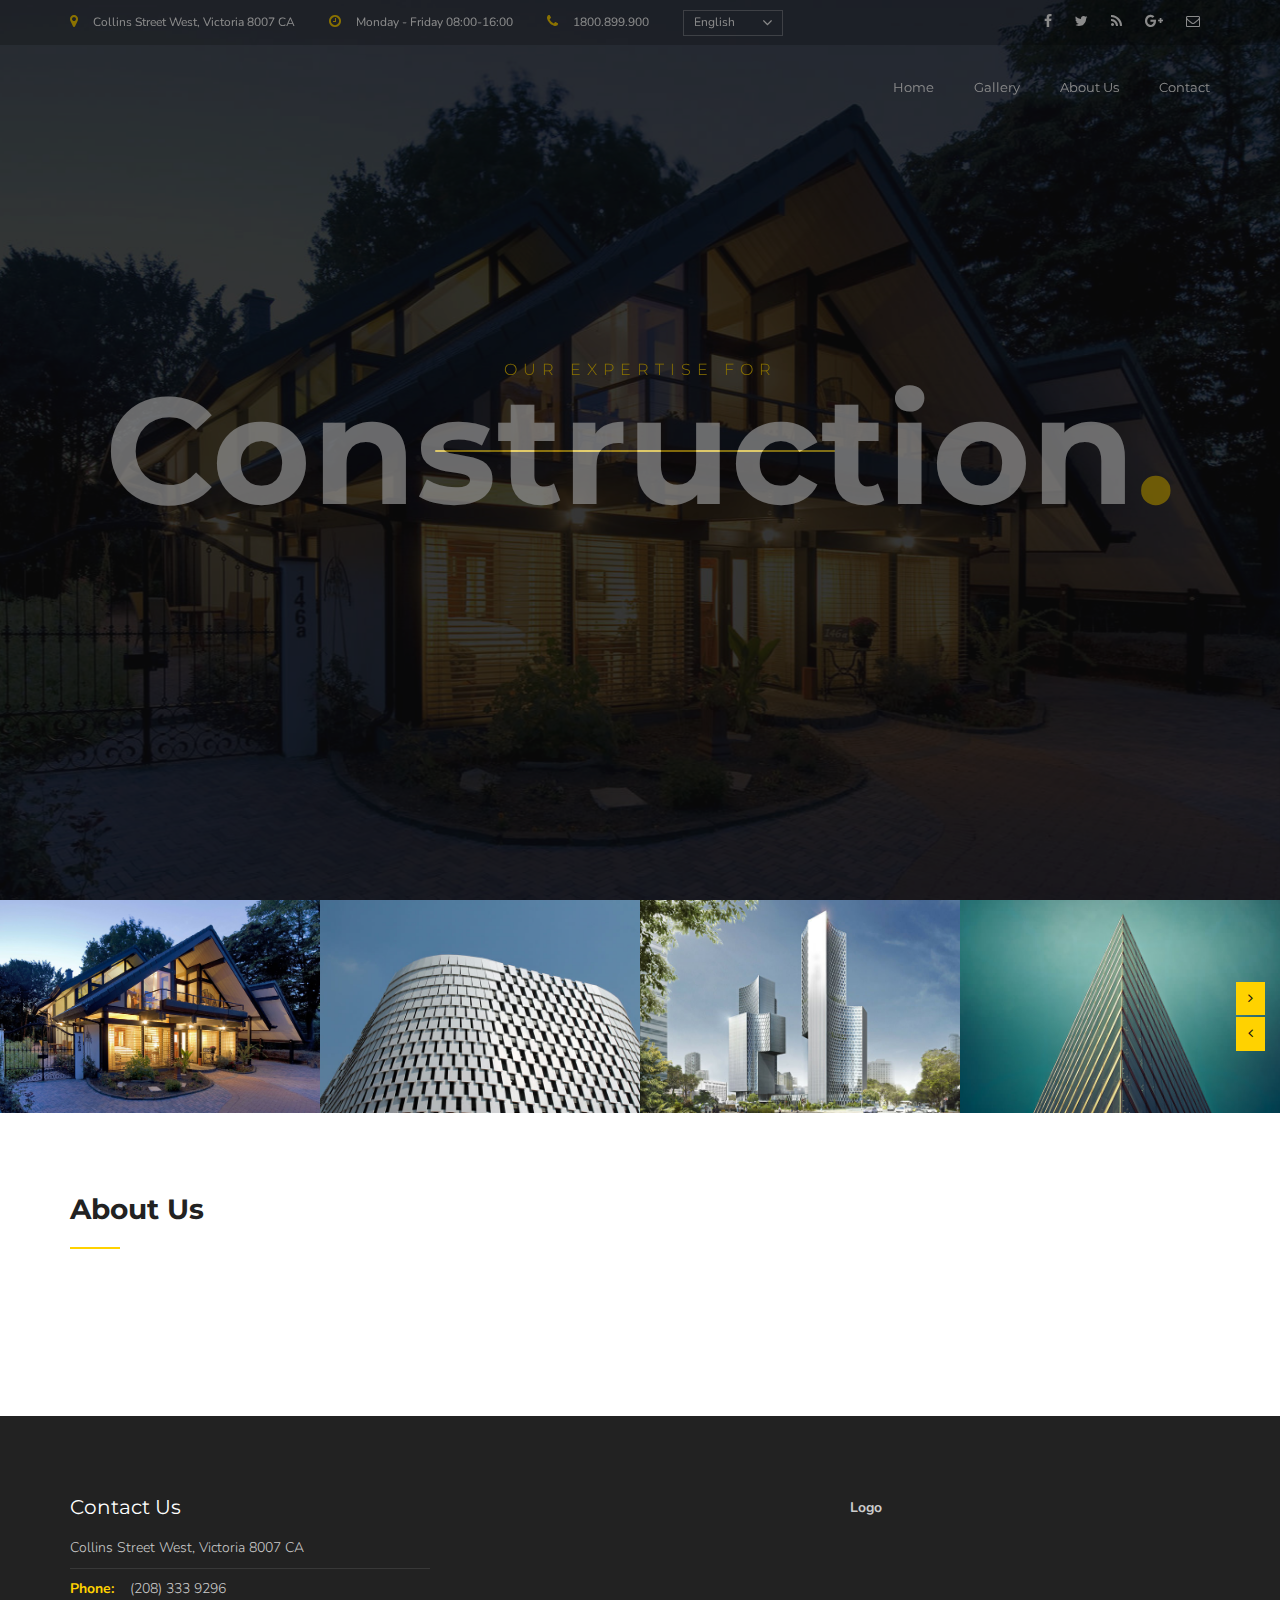
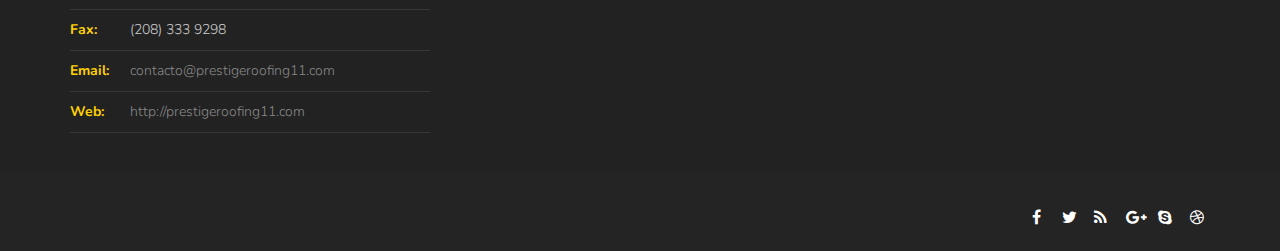
==== commit 4e37a522: "fixes" ====
--- a/index.html
+++ b/index.html
@@ -84,7 +84,7 @@
                     <div class="col-md-12">
                         <!-- logo begin -->
                         <div id="logo">
-                            <a href="/">
+                            <a href="index.html">
                                 <!--<img class="logo" src="images/logo.png" alt="">
                                 <img class="logo-2" src="images/logo-2.png" alt="">-->
                             </a>
@@ -98,7 +98,7 @@
                         <!-- mainmenu begin -->
                         <nav>
                             <ul id="mainmenu">
-                                <li><a href="/">Home</a>
+                                <li><a href="index.html">Home</a>
                                 </li>
                                 <li><a href="gallery.html">Gallery</a>
                                 </li>
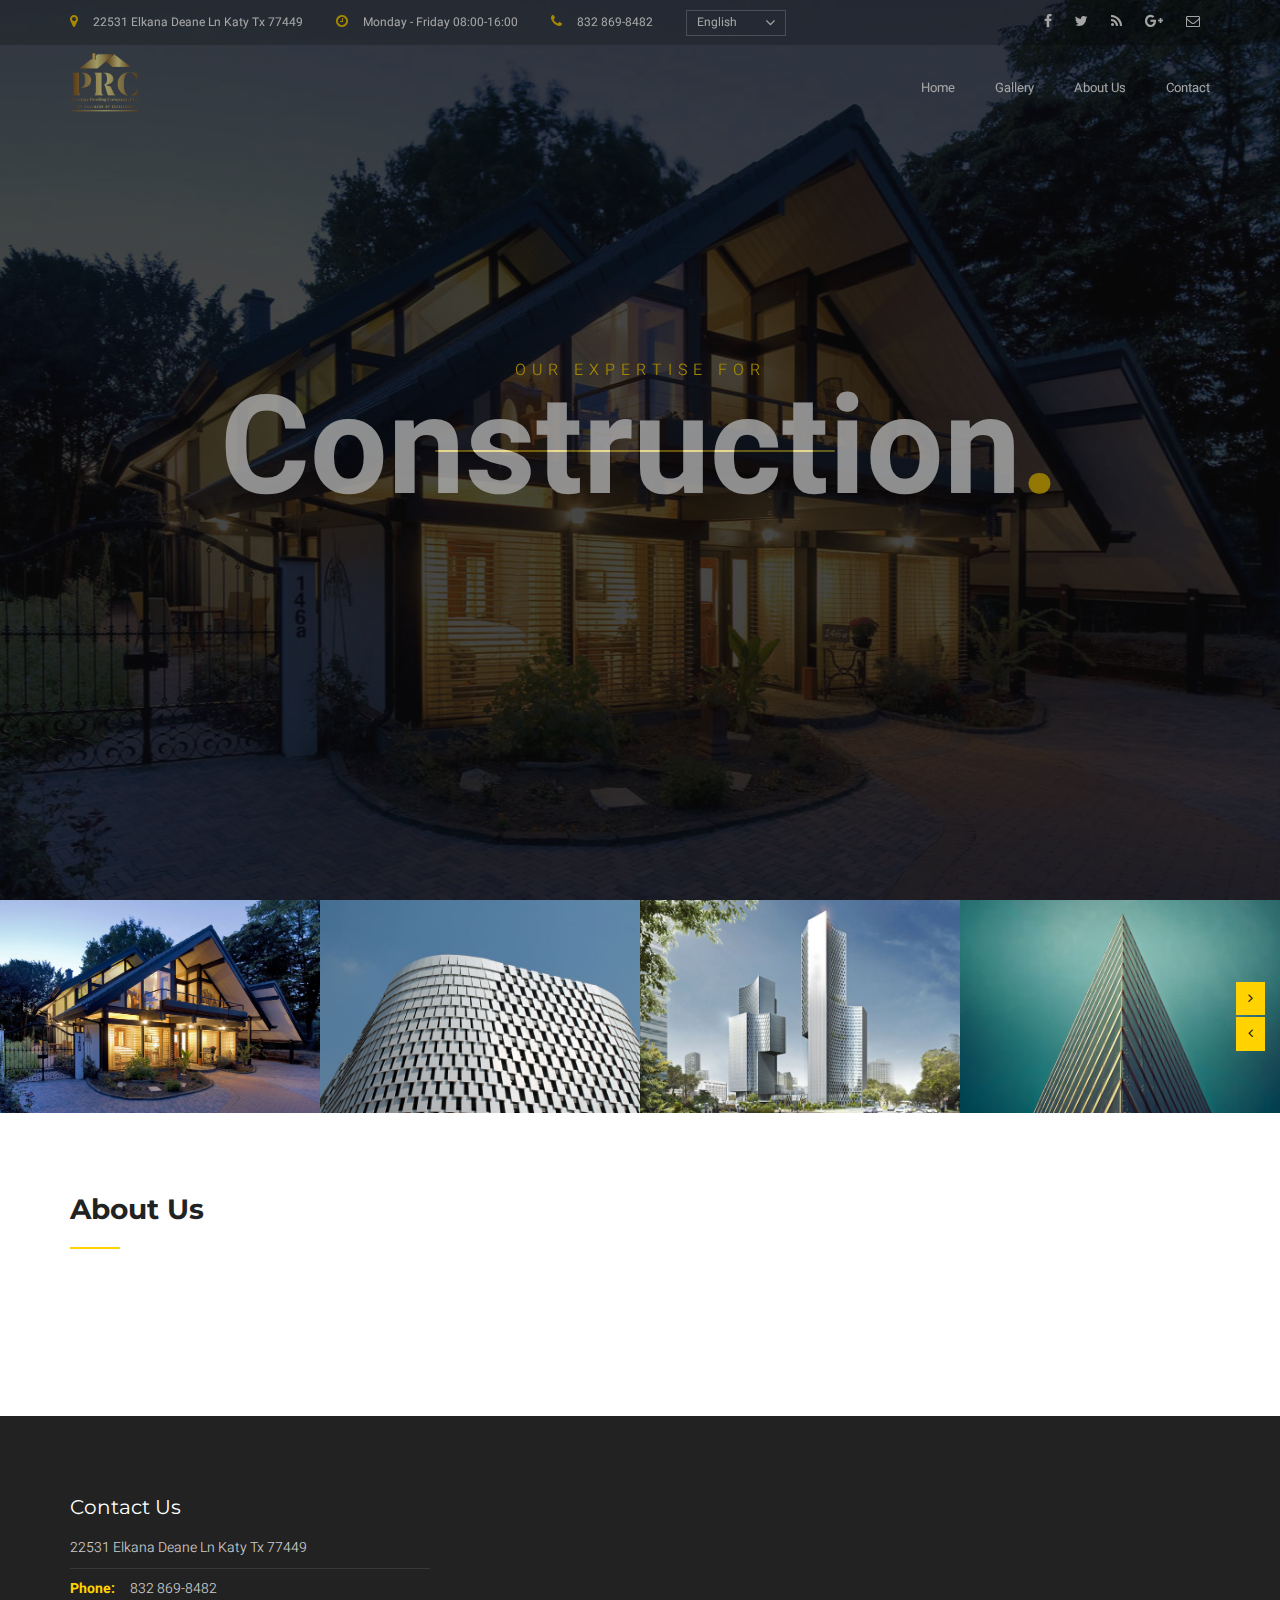
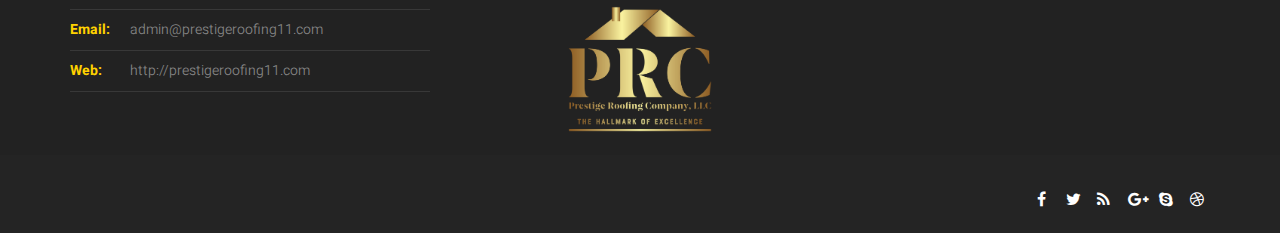
==== commit 8fc2cfbd: "entrega part2" ====
--- a/index.html
+++ b/index.html
@@ -17,8 +17,8 @@
 
     <!-- CSS Files
     ================================================== -->
-    <link rel="stylesheet" href="css/bootstrap.css" type="text/css">	
-	<link rel="stylesheet" href="css/jpreloader.css" type="text/css">
+    <link rel="stylesheet" href="css/bootstrap.css" type="text/css">
+    <link rel="stylesheet" href="css/jpreloader.css" type="text/css">
     <link rel="stylesheet" href="css/animate.css" type="text/css">
     <link rel="stylesheet" href="css/owl.carousel.css" type="text/css">
     <link rel="stylesheet" href="css/magnific-popup.css" type="text/css">
@@ -36,6 +36,9 @@
     <!-- RS5.0 Layers and Navigation Styles -->
     <link rel="stylesheet" type="text/css" href="revolution/css/layers.css">
     <link rel="stylesheet" type="text/css" href="revolution/css/navigation.css">
+    <link rel="preconnect" href="https://fonts.googleapis.com">
+    <link rel="preconnect" href="https://fonts.gstatic.com" crossorigin>
+    <link href="https://fonts.googleapis.com/css2?family=Heebo&display=swap" rel="stylesheet">
 </head>
 
 <body id="homepage">
@@ -48,11 +51,10 @@
                 <div class="container">
                     <div class="row">
                         <div class="col-md-8">
-                            <div class="col"><span class="id-color"><i class="fa fa-map-marker"></i></span>Collins
-                                Street West, Victoria 8007 CA </div>
+                            <div class="col"><span class="id-color"><i class="fa fa-map-marker"></i></span>22531 Elkana Deane Ln Katy Tx 77449 </div>
                             <div class="col"><span class="id-color"><i class="fa fa-clock-o"></i></span>Monday - Friday
                                 08:00-16:00</div>
-                            <div class="col"><span class="id-color"><i class="fa fa-phone"></i></span>1800.899.900</div>
+                            <div class="col"><span class="id-color"><i class="fa fa-phone"></i></span>832 869-8482</div>
                             <div class="col">
                                 <div id="lang-selector" class="dropdown">
                                     <a href="#" class="btn-selector">English</a>
@@ -85,8 +87,8 @@
                         <!-- logo begin -->
                         <div id="logo">
                             <a href="index.html">
-                                <!--<img class="logo" src="images/logo.png" alt="">
-                                <img class="logo-2" src="images/logo-2.png" alt="">-->
+                                <img style="width: 70px;" class="logo" src="images/logo.png" alt="">
+                                <img style="width: 70px;" class="logo-2" src="images/logo.png" alt="">
                             </a>
                         </div>
                         <!-- logo close -->
@@ -98,11 +100,11 @@
                         <!-- mainmenu begin -->
                         <nav>
                             <ul id="mainmenu">
-                                <li><a href="index.html">Home</a>
+                                <li><a href="#">Home</a>
                                 </li>
                                 <li><a href="gallery.html">Gallery</a>
                                 </li>
-                                <li><a href="">About Us</a>
+                                <li><a href="about-us.html">About Us</a>
                                 </li>
                                 <li><a href="contact.html">Contact</a></li>
                             </ul>
@@ -352,7 +354,7 @@
 
 
 
-            
+
 
 
         </div>
@@ -365,19 +367,20 @@
                         <h3>Contact Us</h3>
                         <div class="widget widget-address">
                             <address>
-                                <span>Collins Street West, Victoria 8007 CA</span>
-                                <span><strong>Phone:</strong>(208) 333 9296</span>
-                                <span><strong>Fax:</strong>(208) 333 9298</span>
+                                <span>22531 Elkana Deane Ln Katy Tx 77449</span>
+                                <span><strong>Phone:</strong>832 869-8482</span>
+                                
                                 <span><strong>Email:</strong><a
-                                        href="mailto:contacto@prestigeroofing11.com">contacto@prestigeroofing11.com</a></span>
+                                        href="mailto:admin@prestigeroofing11.com">admin@prestigeroofing11.com</a></span>
                                 <span><strong>Web:</strong><a href="#">http://prestigeroofing11.com</a></span>
                             </address>
                         </div>
                     </div>
-                    <div class="col-md-4"></div>
-                    <div class="col-md-4">
-                        <!-- <img src="images/logo.png" class="logo-small" alt=""><br> -->
-                        <label>Logo</label>
+
+                    <div class="col-md-4 text-center">
+                        <div style="margin-top: 100px;">
+                            <img style="width: 150px;" src="images/logo.png" class="logo-small" alt=""><br>
+                        </div>
                     </div>
                 </div>
             </div>
@@ -386,7 +389,7 @@
                 <div class="container">
                     <div class="row">
                         <div class="col-md-6">
-           
+
                         </div>
                         <div class="col-md-6 text-right">
                             <div class="social-icons">
@@ -410,9 +413,9 @@
 
 
 
-     <!-- Javascript Files
+    <!-- Javascript Files
     ================================================== -->
-    <script src="js/jquery.min.js"></script>	
+    <script src="js/jquery.min.js"></script>
     <script src="js/jpreLoader.js"></script>
     <script src="js/bootstrap.min.js"></script>
     <script src="js/jquery.isotope.min.js"></script>
--- a/css/style.css
+++ b/css/style.css
@@ -67,7 +67,7 @@
 }
 
 body {
-	font-family: "Nunito",Arial, Helvetica, sans-serif;
+	font-family: "Heebo", sans-serif;
 	font-size: 14px;
 	font-weight:400;
 	color: #ddd;
@@ -314,7 +314,7 @@
 	margin:0;
 	float:none;
 	text-align:center;
-	font-family:"Montserrat";
+	font-family:"Heebo", sans-serif;
 	letter-spacing:5px;
 	font-size:14px;
 	padding:0;
@@ -398,7 +398,7 @@
 /* navigation */
 /* ================================================== */
 	#mainmenu {
-	font-family:"Montserrat";
+	font-family:"Heebo", sans-serif;
 	float: right;
 	font-size:13px;
 	font-weight:400;
@@ -821,7 +821,7 @@
 	
 	
 	.blog-list .date-box .day{
-	font-family:"Montserrat";
+	font-family:"Heebo", sans-serif;
 	color:#222222;
 	font-weight:600;
 	font-size: 30px;
@@ -2014,7 +2014,7 @@
 	}
 	
 	.feature-box-small-icon .number{
-	font-family:"Montserrat";
+	font-family:"Heebo", sans-serif;
 	font-size:48px;
 	text-align:center;
 	position:absolute;
@@ -2661,7 +2661,7 @@
 	padding:30px 0 30px 0;
 	border-radius:120px;
 	color:#222;
-	font-family:"Montserrat";
+	font-family:"Heebo", sans-serif;
 	font-size:16px;
 	-moz-border-radius:120px;
 	-webkit-border-radius:120px;
@@ -2855,7 +2855,7 @@
 	background:none;
 	border:none;
 	margin-top:20px;
-	font-family:"Montserrat";
+	font-family:"Heebo", sans-serif;
 	font-size:14px;
 	text-transform:uppercase;
 	letter-spacing:2px;
@@ -2907,7 +2907,7 @@
 	border:solid 1px rgba(255,255,255,.2);
 	padding:10px 20px 10px 20px;
 	margin:5px;
-	font-family:"Montserrat";
+	font-family:"Heebo", sans-serif;
 	text-transform:uppercase;
 	letter-spacing:5px;
 	}
@@ -3750,15 +3750,15 @@
 	font-weight:bold;
 }
 .carousel-item:hover .overlay-v{
-	background: rgba(0,0,0,.5);
+	background: rgba(0,0,0,.9);
 }
 
 .carousel-style-2 .carousel-item .overlay-v{
-	background:rgba(0,0,0,0);
+	background:rgba(0,0,0,.9);
 }
 
 .carousel-style-2 .carousel-item:hover .overlay-v{
-	background: rgba(0,0,0,.1);
+	background: rgba(0,0,0,.9);
 }
 
 .carousel-style-2 .carousel-item .pf_text .project-name{
@@ -4397,7 +4397,7 @@
 }
 
 .teaser-text{
-font-family:"Montserrat";
+font-family:"Heebo", sans-serif;
 font-size:18px;
 color:rgba(255,255,255,.5);
 line-height:normal;
@@ -4516,7 +4516,7 @@
 
 
 #filters a{
-	font-family:"Montserrat";
+	font-family:"Heebo", sans-serif;
 	background:none;
 }
 
@@ -5274,7 +5274,7 @@
 }
 
 .big-white{
-font-family:"Montserrat";
+font-family:"Heebo", sans-serif;
 font-size:16px;
 color:#fff;
 line-height:normal;
@@ -5284,7 +5284,7 @@
 }
 
 .very-big-white{
-font-family:"Montserrat";
+font-family:"Heebo", sans-serif;
 font-size:64px;
 font-weight:bold;
 color:#fff;
@@ -5294,7 +5294,7 @@
 
 
 .ultra-big-white{
-font-family:"Montserrat";
+font-family:"Heebo", sans-serif;
 font-size:120px;
 font-weight:bold;
 color:#fff;
